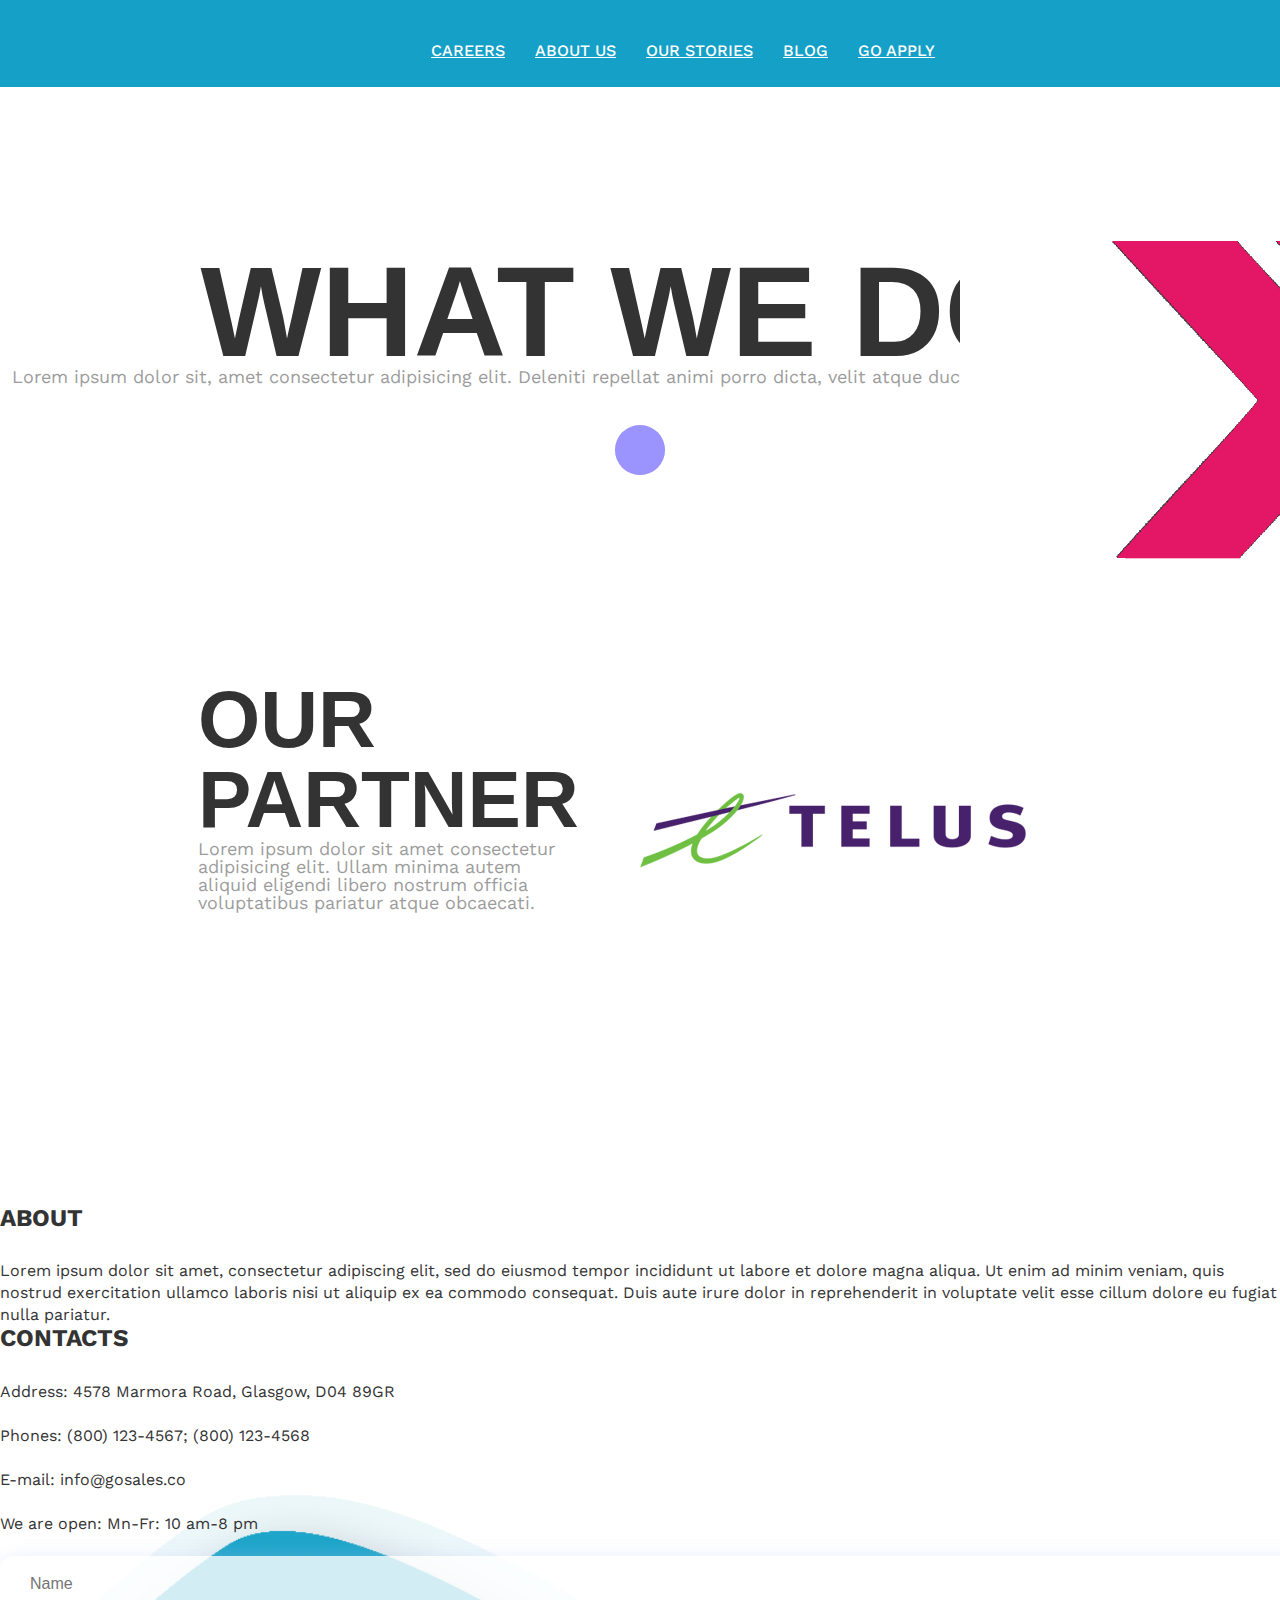
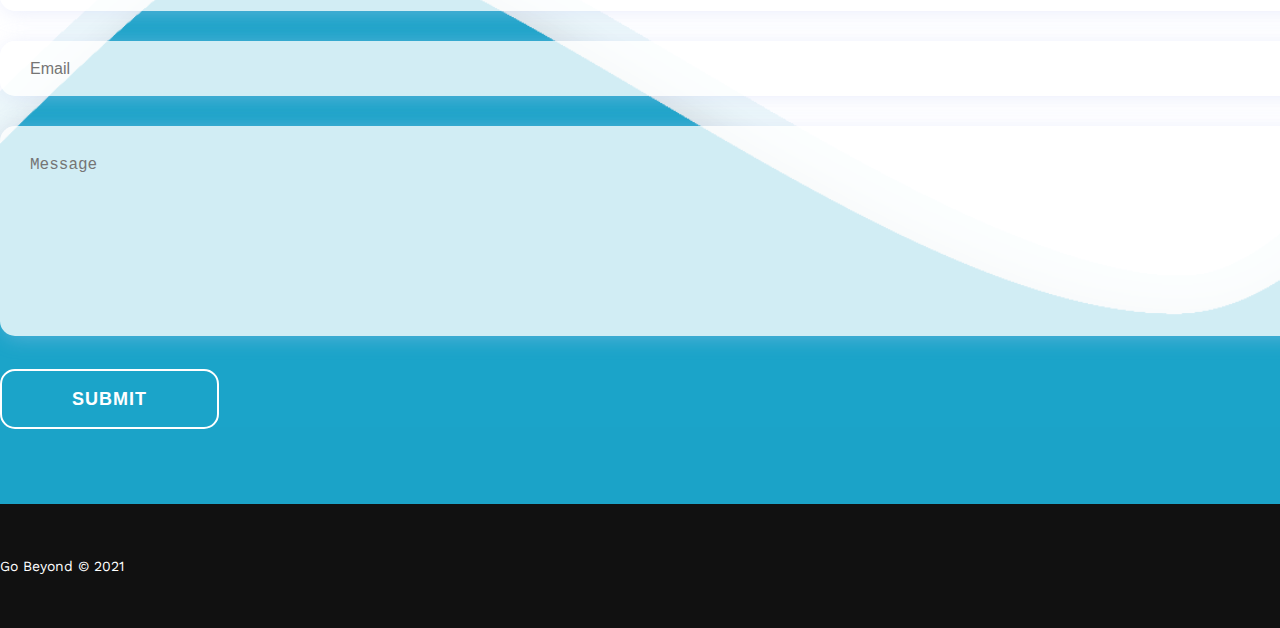
==== about.html @ 673e3864 "added about us page and changes to careers" ====
<!DOCTYPE html>
<html>
  <head>
    <meta charset="UTF-8" />
    <title>Go Sales</title>
    <meta name="viewport" content="width=device-width, initial-scale=1.0" />
    <meta name="description" content="" />
    <meta name="keywords" content="" />
    <link rel="stylesheet" type="text/css" href="css/animate.css" />
    <link rel="stylesheet" type="text/css" href="css/bootstrap.min.css" />
    <link rel="stylesheet" type="text/css" href="css/font-awesome.min.css" />
    <link
      rel="stylesheet"
      href="https://cdnjs.cloudflare.com/ajax/libs/font-awesome/5.15.2/css/all.min.css"
      integrity="sha512-HK5fgLBL+xu6dm/Ii3z4xhlSUyZgTT9tuc/hSrtw6uzJOvgRr2a9jyxxT1ely+B+xFAmJKVSTbpM/CuL7qxO8w=="
      crossorigin="anonymous"
    />
    <link
      rel="stylesheet"
      type="text/css"
      href="css/materialdesignicons.min.css"
    />
    <link rel="stylesheet" type="text/css" href="lib/slick/slick.css" />
    <link rel="stylesheet" type="text/css" href="lib/slick/slick-theme.css" />
    <link rel="stylesheet" type="text/css" href="css/light-color.css" />
    <link rel="stylesheet" type="text/css" href="css/style.css" />
    <link rel="stylesheet" type="text/css" href="css/responsive.css" />
  </head>

  <body>
    <div class="wrapper">
      <div class="spinner">
        <div class="double-bounce1"></div>
        <div class="double-bounce2"></div>
      </div>

      <header>
        <div class="custom-container">
          <div class="header-data">
            <div class="logo">
              <a href="index.html" title=""
                ><img src="/images/Go Sales logo-final-white.png" alt=""
              /></a>
            </div>
            <div class="mobile-menu-btn">
              <a href="#" title=""><i class="fa fa-bars"></i></a>
            </div>
            <!-- mobile-menu-btn end-->
            <div class="up-social-links">
              <ul>
                <li>
                  <a href="#" title=""><i class="mdi mdi-facebook"></i></a>
                </li>
                <li>
                  <a href="#" title=""><i class="mdi mdi-twitter"></i></a>
                </li>
                <li>
                  <a href="#" title=""><i class="mdi mdi-instagram"></i></a>
                </li>
                <li>
                  <a
                    href="https://www.linkedin.com/company/76410203/admin/"
                    title=""
                    ><i class="fab fa-linkedin-in"></i
                  ></a>
                </li>
              </ul>
            </div>
            <nav>
              <ul>
                <li><a href="careers.html" title="">Careers</a></li>
                <li><a href="about.html" title="">About Us</a></li>
                <li><a href="#pricing" title="">Our Stories</a></li>
                <li><a href="#testimonial" title="">Blog</a></li>
                <li><a href="#get-started" title="">Go Apply</a></li>
              </ul>
            </nav>
          </div>
          <!--header-data end-->
        </div>
      </header>

      <section class="about-hero">
        <div class="row">
          <img class="about-hero-arrow" src="images/arrow-pink.png" alt="" />
          <div class="about-hero-title m-auto col-lg-9 col-sm-12">
            <h1 class="tb">What We do.</h1>
            <h3 class="mt-4">
              Lorem ipsum dolor sit, amet consectetur adipisicing elit. Deleniti
              repellat animi porro dicta, velit atque ducimus nesciunt
              blanditiis rem nobis.
            </h3>
          </div>
        </div>
      </section>

      <section class="partners-hero">
        <div class="partners-container">
          <div class="partners-t-h">
            <h1 class="tb-s pb-4">Our Partner</h1>
            <h3>
              Lorem ipsum dolor sit amet consectetur adipisicing elit. Ullam
              minima autem aliquid eligendi libero nostrum officia voluptatibus
              pariatur atque obcaecati.
            </h3>
          </div>
          <img class="telus-img " src="images/telus.png" alt="" />
        </div>
      </section>

      <footer>
        <div class="top-footer">
          <div class="fixed-bg footer-bg"></div>
          <div class="custom-container">
            <div class="top-footer-data">
              <div class="row">
                <div class="col-lg-3 col-md-6">
                  <div class="widget widget-about">
                    <h3 class="widget-title">About</h3>
                    <p>
                      Lorem ipsum dolor sit amet, consectetur adipiscing elit,
                      sed do eiusmod tempor incididunt ut labore et dolore magna
                      aliqua. Ut enim ad minim veniam, quis nostrud exercitation
                      ullamco laboris nisi ut aliquip ex ea commodo consequat.
                      Duis aute irure dolor in reprehenderit in voluptate velit
                      esse cillum dolore eu fugiat nulla pariatur.
                    </p>
                  </div>
                  <!--widget-about end-->
                </div>
                <div class="col-lg-3 col-md-6">
                  <div class="widget widget-contact">
                    <h3 class="widget-title">Contacts</h3>
                    <ul>
                      <li>
                        <span
                          >Address: 4578 Marmora Road, Glasgow, D04 89GR</span
                        >
                      </li>
                      <li>
                        <span>Phones: (800) 123-4567; (800) 123-4568</span>
                      </li>
                      <li><span>E-mail: info@gosales.co</span></li>
                      <li><span>We are open: Mn-Fr: 10 am-8 pm</span></li>
                    </ul>
                  </div>
                  <!--widget-contact end-->
                </div>
                <div class="col-lg-6 col-md-12">
                  <div class="contact-form">
                    <form class="js-ajax-form">
                      <div class="row">
                        <div class="col-lg-6">
                          <input
                            type="text"
                            name="name"
                            placeholder="Name"
                            required
                          />
                        </div>
                        <div class="col-lg-6">
                          <input
                            type="text"
                            name="email"
                            placeholder="Email"
                            required
                          />
                        </div>
                        <div class="col-lg-12">
                          <textarea
                            placeholder="Message"
                            name="message"
                          ></textarea>
                        </div>
                        <div class="col-lg-12">
                          <button type="submit" class="btn-sbmt">Submit</button>
                        </div>
                        <div class="col-lg-12">
                          <div class="form-group">
                            <div class="success-message">
                              <i class="fa fa-check text-primary"></i> Thank
                              you!. Your message is successfully sent...
                            </div>
                            <div class="error-message">
                              We're sorry, but something went wrong
                            </div>
                          </div>
                        </div>
                      </div>
                    </form>
                  </div>
                  <!--contact-form end-->
                </div>
              </div>
            </div>
            <!--top-footer-data end-->
          </div>
        </div>
        <!--top-footer end-->
        <div class="bottom-footer">
          <div class="custom-container">
            <div class="bottom-footer-data">
              <p>Go Beyond © 2021</p>
              <ul class="social-links">
                <li>
                  <a href="#" title=""><i class="fa fa-facebook"></i></a>
                </li>
                <li>
                  <a href="#" title=""><i class="fa fa-twitter"></i></a>
                </li>
                <li>
                  <a href="#" title=""><i class="fa fa-google-plus"></i></a>
                </li>
                <li>
                  <a href="#" title=""><i class="fa fa-vimeo"></i></a>
                </li>
                <li>
                  <a href="#" title=""><i class="fa fa-youtube"></i></a>
                </li>
                <li>
                  <a href="#" title=""><i class="fa fa-pinterest"></i></a>
                </li>
              </ul>
            </div>
            <!-- bottom-footer-data end-->
          </div>
        </div>
        <!--bottom-footer end-->
      </footer>
    </div>
    <!--wrapper end-->

    <script type="text/javascript" src="js/jquery.min.js"></script>
    <script type="text/javascript" src="js/popper.js"></script>
    <script type="text/javascript" src="js/bootstrap.min.js"></script>
    <script type="text/javascript" src="lib/slick/slick.min.js"></script>
    <script type="text/javascript" src="js/html5lightbox.js"></script>
    <script type="text/javascript" src="js/jquery.validate.min.js"></script>
    <script type="text/javascript" src="js/validator.js"></script>
    <script
      type="text/javascript"
      src="https://unpkg.com/aos@2.3.1/dist/aos.js"
    ></script>
    <script type="text/javascript" src="js/script.js"></script>
    <script>
      AOS.init();
    </script>
  </body>
</html>
---- css/light-color.css ----
body {
  background-color: #fff;
}
nav ul li a {
  color: #fff;
}

.feature-icon > span i,
.feature-info h3,
p,
.about-num span,
.abt-info h3,
.about-list > a,
.service-info h3,
.service-main-info h3,
.price-head h4,
.price-head ul li h3,
.price-head ul li > span,
.price > a,
.heading h3,
.user-comment p,
.user-info h3,
.user-info > span,
.blog-info h3 a,
.blog-info h3,
.blog-catgs li a,
.cms-links li,
.widget-title,
.widget > p,
.widget-contact ul li span,
.mobile-menu-btn a {
  color: #333333;
}

.banner-text h3,
.banner-text h2,
.banner-text p,
.banner-text > a,
.form-group,
.js-ajax-form label,
.btn-sbmt {
  color: #fff;
}
.up-social-links ul li a {
  color: #fff;
}

.original-blue {
  background-color: #0088ff;
}
.banner-text > a:hover,
.about-list > a:hover {
  background-color: #14a0c7;
  color: #fff;
  border-color: transparent;
}
.lyr4,
.about-list > a,
.price > a,
.btn-sbmt {
  border-color: #333333;
}

.feature-icon > span {
  background-color: #14a0c7;
}
.features:before {
  background-color: rgba(255, 255, 255, 0.9);
  box-shadow: 0 0 40px rgba(196, 204, 245, 0.35);
}
.bg3 {
  background-image: url(../images/bg3_5.png);
}
.about-num:before {
  background-image: url(../images/poly_2.png);
}
.bg4 {
  background-image: url(../images/bg4.png);
}
.service-details > span {
  color: #b6e5e6;
}
.price:hover {
  background-image: url(../images/price-bg.png);
}
.user-comment:before {
  background-image: url(../images/comm.png);
}
.testimonial-nav:after {
  background-color: #7fdcda;
}
.bg6 {
  background-image: url(../images/bg6_2.png);
}
.bg5 {
  background-image: url(../images/bg5.png);
}
.wait-sec {
  background-image: url(../images/hike-coast.png);
  background-position: center center;
  background-repeat: no-repeat;
  background-size: 100%;
  box-shadow: 0 0 45px rgba(196, 204, 245, 0.35);
}
.apply-box-opportunity {
  background-position: center center;
  background-repeat: no-repeat;
  background-size: 100%;
  box-shadow: 0 0 45px rgba(196, 204, 245, 0.35);
  border: 10px solid;
  float: left;
  width: 100%;
  text-align: center;
  -webkit-border-radius: 40px;
  -moz-border-radius: 40px;
  -ms-border-radius: 40px;
  -o-border-radius: 40px;
  border-radius: 40px;
  padding: 180px 0;
}
.footer-bg {
  background-image: url(../images/footer-bg.png);
}
.contact-form form input,
.contact-form form textarea {
  background-color: rgba(255, 255, 255, 0.8);
  box-shadow: 2px 2px 20px rgba(196, 204, 245, 0.35);
  color: #333333;
}
.testimonial-nav:before {
  background-color: #3c3c44;
}

header.sticky {
  background-color: #14a0c7;
}

.blog-info h3 a:hover {
  color: #897ffd;
}

.double-bounce1,
.double-bounce2 {
  background-color: #897ffd;
}
nav ul li.active a {
  color: #333;
}
.mobile-menu ul li a:hover,
.mobile-menu ul li.active a,
.up-social-links ul li a:hover,
nav ul li a:hover,
.mb-social-links li a:hover {
  color: #333;
}

.main-section {
  background-image: url(../images/bg-5.png);
  background-position: center center;
  background-repeat: no-repeat;
}

.experience-section {
  margin: 5% 0 0 0;
}
.experience-section h2 {
  color: #3c3c44;
}
.section-2 {
  height: 700px;
  background-image: url(../images/hike-bg7.png);
  background-position: center center;
  background-repeat: no-repeat;
}
.section-2-container {
  max-width: 1600px;
}
.about-list-column {
  position: absolute;
  text-align: center;
}
---- css/style.css ----
/*===================== TABLE OF CONTENT =======================
1.	2 Homepages
2.  Fonts 
3.  Reset Css
4.  Cross Browser Compatibility
5.  Header
6.  Navigations
7.  Dropdown
8.  Responsive Header
9.  Revolution Slider (Banner)
10. Gallery
11. Masonary Gallery
12. Blog
14.	Different Blog Post Style
15.	Client's Feedback
16.	Review System
17.	Shop Page
18. Staff Details
19.	Contact Us
20. Footer

=============================================================*/

/* ================================================================================== 
								Fonts
===================================================================================== */

@import url("https://fonts.googleapis.com/css?family=Work+Sans:100,200,300,400,500,600,700,800,900");

/* ================================================================================== 
										Reset Css
===================================================================================== */

html,
body,
div,
span,
applet,
object,
iframe,
h1,
h2,
h3,
h4,
h5,
h6,
p,
blockquote,
pre,
a,
abbr,
acronym,
address,
big,
cite,
code,
del,
dfn,
em,
img,
ins,
kbd,
q,
s,
samp,
small,
strike,
strong,
sub,
sup,
tt,
var,
b,
u,
i,
center,
dl,
dt,
dd,
ol,
ul,
li,
fieldset,
form,
label,
legend,
table,
caption,
tbody,
tfoot,
thead,
tr,
th,
td,
article,
aside,
canvas,
details,
embed,
figure,
figcaption,
footer,
header,
hgroup,
menu,
nav,
output,
ruby,
section,
summary,
time,
mark,
audio,
video {
  margin: 0;
  padding: 0;
  border: 0;
  font-size: 100%;
  font: inherit;
  vertical-align: baseline;
}
/* HTML5 display-role reset for older browsers */
article,
aside,
details,
figcaption,
figure,
footer,
header,
hgroup,
menu,
nav,
section {
  display: block;
}
body {
  overflow-x: hidden;
  font-family: "Work Sans";
  line-height: 1;
  font-weight: 400;
  font-style: normal;
  color: #9c9c9c;
  font-size: 18px;
}

.pink {
  color: #e41767;
}

.blue {
  color: #14a0c7;
}

.green {
  color: #39b54a;
  position: relative;
}

ol,
ul {
  list-style: none;
}
.tb {
  font-size: 8rem !important;
}

a:hover {
  text-decoration: none;
}
blockquote,
q {
  quotes: none;
}
blockquote:before,
blockquote:after,
q:before,
q:after {
  content: "";
  content: none;
}
button {
  outline: none;
  cursor: pointer;
}
button:focus {
  outline: none;
}
table {
  border-collapse: collapse;
  border-spacing: 0;
}
* {
  margin: 0;
  padding: 0;
}
a:focus {
  text-decoration: none;
  outline: none;
}
a:hover {
  color: #fff;
}
button {
  outline: none;
}
input {
  outline: none;
}
textarea {
  outline: none;
}
section {
  float: left;
  width: 100%;
  position: relative;
}

img {
  float: left;
}
p {
  font-size: 18px;
  line-height: 24px;
}
.logo img {
  max-height: 50px;
  max-width: 100%;
}
/* .logo-text {
  font-size: 2rem;
  position: absolute;
} */

.parallax {
  background: url ("images/bg5_2.png") no-repeat center;
  background-size: cover;
  background-attachment: fixed;
  height: 500px;
}

/* ================ CROSS BROWSER COMPATABILITY ============ */

.banner-text > a,
nav ul li a,
.feature-icon > span,
.feature-icon > span i,
.about-list > a,
.price,
.price-head,
.price > a,
.user-info img,
.up-social-links ul li a,
.blog-img:before,
.blog-img:after,
.blog-info h3 a,
.social-links li a,
.mobile-menu ul li a,
.mb-social-links li a,
.overlay,
.wait-sec > a:hover,
.btn-sbmt:hover,
.submit-btn:hover {
  -webkit-transition: all 300ms linear;
  -moz-transition: all 300ms linear;
  -ms-transition: all 300ms linear;
  -o-transition: all 300ms linear;
  transition: all 300ms linear;
}
.wrapper {
  float: left;
  width: 100%;
  position: relative;
}
.overlay {
  position: fixed;
  top: 0;
  left: 0;
  width: 100%;
  height: 100%;
  background-color: rgba(255, 255, 255, 0.75);
  z-index: 999999999999;
}

.background-arrow {
  position: absolute;
  max-height: 200px;
}
.features {
  padding: 100px 0;
}
.get-started {
  padding: 100px 0 0 0;
}
.about {
  padding: 270px 0 200px 0;
  height: 1000px;
}
.testimonial {
  padding: 100px 0 50px 0;
  margin-top: -300px;
}
.pricing {
  padding: 260px 0 280px 0;
}

.price-head-1 {
  margin-top: -35%;
  line-height: 6rem;
  /* background-image: url(../images/getmentoredblob.svg);
  background-size: 1000px;
  background-position: 50% 50%;
  background-repeat
  line-height: 6rem; */
  z-index: 3;
}
.price-vector {
  flex-direction: row;
}

.grey-block {
  background-color: #333;
  height: 400px;
  width: 900px;
  margin-top: -10%;
  z-index: 1;
}
.price-head-2 {
  margin-left: -15%;
  margin-top: -10%;
  text-align: left !important;
  line-height: 6rem;
  /* background-image: url(careers-hero.png); */
  background-color: #333;
}

.price-head-3 {
  margin-left: 12%;
  margin-top: -17%;
  line-height: 6rem;
}
.price-head-1 li {
  margin-left: 20%;
}

.gl2 {
  color: #333;
  padding: 5%;
  flex-direction: column;
  margin-left: 3.5%;
  margin-top: -10%;
  margin-bottom: 10%;
  text-align: left;
}

.gl2 h3 {
  font-size: 60px;
  font-weight: 700;
  text-transform: capitalize;
}

.arrow-pointer {
  width: 250px;
  height: 50px;
  background: #32557f;
  position: relative;
}

.arrow-pointer:after {
  content: "";
  position: absolute;
  left: 0;
  bottom: 0;
  width: 0;
  height: 0;
  border-left: 25px solid #7eb4e2;
  border-top: 25px solid transparent;
  border-bottom: 25px solid transparent;
}

.arrow-pointer:before {
  content: "";
  position: absolute;
  right: -25px;
  bottom: 0;
  width: 0;
  height: 0;
  border-left: 25px solid #32557f;
  border-top: 25px solid transparent;
  border-bottom: 25px solid transparent;
}

.marathon-container {
}

.marathon {
  position: absolute;
  max-width: 60%;
  margin-top: 7%;
}

.news {
  padding: 120px 0;
}
.services {
}

.go-4 {
  margin-left: 10%;
  z-index: 5;
}

.remove-top-gap {
  padding-top: 0 !important;
}

.bg4 {
  background-size: contain !important;
}
.bg5 {
  background-size: contain !important;
}

.services {
}

.remove-btm-gap {
  padding-bottom: 0 !important;
}
.features {
  margin-bottom: -70px;
}
.features:before {
  content: "";
  position: absolute;
  top: 70px;
  left: 0;
  width: 75%;
  height: 400px;
  -webkit-border-radius: 0 50px 50px 0;
  -moz-border-radius: 0 50px 50px 0;
  -ms-border-radius: 0 50px 50px 0;
  -o-border-radius: 0 50px 50px 0;
  border-radius: 0 50px 50px 0;
  z-index: 9;
}
.half-bg2 {
  margin-top: 60px;
}
.half-bg2::before {
  content: "";
  position: absolute;
  top: 60px;
  left: 0;
  width: 73%;
  height: 100%;
  background-color: rgba(255, 255, 255, 0.9);
  -webkit-border-radius: 0 50px 50px 0;
  -moz-border-radius: 0 50px 50px 0;
  -ms-border-radius: 0 50px 50px 0;
  -o-border-radius: 0 50px 50px 0;
  border-radius: 0 50px 50px 0;
  -webkit-box-shadow: 0 0 50px rgba(196, 204, 245, 0.35);
  -moz-box-shadow: 0 0 50px rgba(196, 204, 245, 0.35);
  -ms-box-shadow: 0 0 50px rgba(196, 204, 245, 0.35);
  -o-box-shadow: 0 0 50px rgba(196, 204, 245, 0.35);
  box-shadow: 0 0 50px rgba(196, 204, 245, 0.35);
  -webkit-transform: rotate(-16deg);
  -moz-transform: rotate(-16deg);
  -ms-transform: rotate(-16deg);
  -o-transform: rotate(-16deg);
  transform: rotate(-16deg);
}
.fixed-bg {
  position: absolute;
  top: 0;
  left: 0;
  width: 100%;
  height: 100%;
  background-size: cover;
  z-index: -1;
  background-repeat: no-repeat;
}
.footer-bg {
  background-position: center center;
  background-repeat: no-repeat;
}

/* ================== Revolution Slider ================ */

a:hover {
  color: #000;
}

/* =================== main-section-data ==================  */

.main-section {
  height: 700px;
  background-repeat: no-repeat;
  background-size: cover;
  margin-top: 100px;
}
.main-section-data {
  float: left;
  width: 100%;
}
.blob {
  position: absolute;
  max-height: 800px;
  margin-left: -65%;
  margin-top: -5%;
}
.blob-2 {
  position: absolute;
  top: -15%;
  left: -10%;
}
.blob-3 {
  position: absolute;
  margin-left: -65%;
  margin-top: -15%;
  height: 1000px;
}

.banner-text {
  float: left;
  width: 100%;
  padding-top: 200px;
  padding-left: 50px;
}
.banner-text h3 {
  font-size: 24px;
  font-weight: 700;
  text-transform: uppercase;
  margin-bottom: 7px;
  color: #fff;
}
.banner-text h2 {
  margin-left: -18%;
  font-weight: 700;
  text-transform: uppercase;
  margin-bottom: 35px;
  color: #fff;
}
.banner-text p {
  font-size: 18px;
  line-height: 24px;
  margin-bottom: 70px;
  color: #fff;
}
.banner-text > a {
  font-size: 24px;
  font-weight: 700;
  letter-spacing: 1px;
  line-height: 70px;
  padding: 0 100px;
  border: 2px solid;
  text-transform: uppercase;
  -webkit-border-radius: 20px;
  -moz-border-radius: 20px;
  -ms-border-radius: 20px;
  -o-border-radius: 20px;
  border-radius: 20px;
  display: inline-block;
}
.banner-imgs {
  float: left;
  width: 100%;
}
.banner-imgs img {
  padding-top: 120px;
  width: 100%;
}

/* ================== Header ================= */

header {
  float: left;
  width: 100%;
  position: absolute;
  top: 0;
  left: 0;
  padding: 28px 0;
  z-index: 999999;
  -webkit-transition: all 0.4s ease;
  -moz-transition: all 0.4s ease;
  -ms-transition: all 0.4s ease;
  -o-transition: all 0.4s ease;
  transition: all 0.4s ease;
  background-color: #14a0c7;
}
header.sticky {
  position: fixed;
  top: 0;
  left: 0;
  -webkit-box-shadow: 0 0 40px rgba(0, 0, 0, 0.1);
  -moz-box-shadow: 0 0 40px rgba(0, 0, 0, 0.1);
  -ms-box-shadow: 0 0 40px rgba(0, 0, 0, 0.1);
  -o-box-shadow: 0 0 40px rgba(0, 0, 0, 0.1);
  box-shadow: 0 0 40px rgba(0, 0, 0, 0.1);
}
.custom-container {
  max-width: 1410px;
  margin: 0 auto;
}
.go-learn-container {
  width: 100%;
}

.pricing-plan {
}
.header-data {
  float: left;
  width: 100%;
}
.logo {
  float: left;
  padding: 0;
}
.logo h1 {
  margin-top: 10px;
  font-size: 1.5rem;
  font-family: "Montserrat", sans-serif;
  font-weight: bold;
  color: white;
}
nav {
  float: right;
  padding-top: 13px;
}
nav ul li {
  display: inline-block;
}
nav ul li a {
  display: inline-block;
  font-size: 16px;
  font-weight: 500;
  text-transform: uppercase;
  padding: 0 12px;
}

.mobile-menu-btn {
  float: right;
  margin-top: 5px;
  display: none;
}
.mobile-menu-btn a {
  display: inline-block;
  font-size: 30px;
}

.experience {
  color: white;
  text-align: left;
  font-size: 66px;
  font-weight: 700;
  text-transform: uppercase;
  margin-bottom: 35px;
  background-image: url(../images/arrow.png);
  background-size: 300px;
  background-repeat: no-repeat;
  background-position: 100% 50%;
}

.evolve {
  color: white;
  top: 300px;
  text-align: left;
  font-size: 66px;
  font-weight: 700;
  text-transform: uppercase;
  margin-right: 8%;
  background-image: url(../images/vector-shape.png);
}
.t-evolve {
  margin-left: -10%;
}

.evolve-container {
  max-width: 100vw;
}

.evolve-row {
  justify-content: flex-end;
}

.evolve-section {
  margin-top: -20%;
  margin-bottom: 10%;
}

.evolve h2 {
  color: #333333;
}

.evolve p {
  padding: 5% 0 10% 0;
  text-transform: none;
  text-align: left;
}

/* ================ features-sec ============== */
.features {
  margin: 0 0 5% 0;
}

.features-sec {
  float: left;
  width: 100%;
  position: relative;
}
.features-sec:before {
  content: "";
  position: absolute;
  top: -30%;
  left: 80%;
  -webkit-transform: translateX(-50%);
  -moz-transform: translateX(-50%);
  -ms-transform: translateX(-50%);
  -o-transform: translateX(-50%);
  transform: translateX(-50%);
  width: 368px;
  height: 390px;
  background-image: url(../images/vector-shape.png);
  background-repeat: no-repeat;
}
.feature {
  float: left;
  width: 100%;
  text-align: center;
  position: relative;
  z-index: 99;
}
.feature-icon {
  float: left;
  width: 100%;
  margin-bottom: 25px;
}
.feature-icon > span {
  width: 90px;
  height: 90px;
  -webkit-border-radius: 100px;
  -moz-border-radius: 100px;
  -ms-border-radius: 100px;
  -o-border-radius: 100px;
  border-radius: 100px;
  text-align: center;
  display: inline-block;
  line-height: 90px;
  -webkit-box-shadow: -5px 7px 11px rgba(0, 0, 0, 0.35);
  -moz-box-shadow: -5px 7px 11px rgba(0, 0, 0, 0.35);
  -ms-box-shadow: -5px 7px 11px rgba(0, 0, 0, 0.35);
  -o-box-shadow: -5px 7px 11px rgba(0, 0, 0, 0.35);
  box-shadow: -5px 7px 11px rgba(0, 0, 0, 0.35);
}
.feature-icon > span i {
  font-size: 60px;
  font-weight: 700;
}
.feature-info {
  float: left;
  width: 100%;
}
.feature-info h3 {
  font-size: 36px;
  font-weight: 700;
  margin-bottom: 15px;
}

/* ============== services-sec ============== */
.challenge-yourself-three {
  float: right;
}

.about-sec {
  width: 100%;
}
.about-img {
  width: 100%;
}
.about-img img {
  width: 100%;
}
.about-list {
  float: left;
  width: 100%;
  padding-left: 70px;
  padding-top: 90px;
}
.about-info {
  float: left;
  width: 100%;
  margin-bottom: 60px;
}

.about-num {
  float: left;
  width: 120px;
  position: relative;
  z-index: 99;
}
.about-num:before {
  content: "";
  position: absolute;
  top: -50px;
  right: 0;
  width: 116px;
  height: 120px;
  z-index: -1;
  background-repeat: no-repeat;
}
.about-num.st2:before {
  left: -45px;
  top: -15px;
  -webkit-transform: rotate(254deg);
  -moz-transform: rotate(254deg);
  -ms-transform: rotate(254deg);
  -o-transform: rotate(254deg);
  transform: rotate(254deg);
}
.about-num.st3:before {
  top: auto;
  right: -50px;
  bottom: -50px;
  -webkit-transform: rotate(105deg);
  -moz-transform: rotate(105deg);
  -ms-transform: rotate(105deg);
  -o-transform: rotate(105deg);
  transform: rotate(105deg);
}
.about-num span {
  display: inline-block;
  font-size: 60px;
  font-weight: 900;
}
.abt-info h3 {
  font-size: 48px;
  font-weight: 700;
  margin-bottom: 15px;
  color: #fff !important;
}
.abt-info p {
  color: #fff !important;
}
.abt-info {
  float: left;
  width: 80%;
  position: relative;
  z-index: 99;
  color: #fff;
}
.about-list > a {
  float: left;
  font-size: 24px;
  font-weight: 700;
  text-transform: uppercase;
  letter-spacing: 1px;
  border: 2px solid;
  height: 70px;
  padding: 0 70px;
  -webkit-border-radius: 20px;
  -moz-border-radius: 20px;
  -ms-border-radius: 20px;
  -o-border-radius: 20px;
  border-radius: 20px;
  line-height: 70px;
}

/* ================== services-sec ================ */

.services-sec {
  float: left;
  width: 100%;
}
.services-list {
  float: left;
  width: 100%;
  padding-top: 60px;
}
.service-details {
  float: left;
  width: 100%;
  margin-bottom: 40px;
}
.service-details > span {
  float: left;
  font-size: 60px;
}
.service-info {
  float: left;
  width: 85%;
  padding-left: 18px;
}
.service-info h3 {
  font-size: 36px;
  font-weight: 700;
  margin-bottom: 15px;
}
.no-pd {
  padding: 0 !important;
}
.service-img {
  margin-top: 20%;
  margin-left: 5%;
  float: left;
  width: 60%;
  position: relative;
}

.service-img > img {
  width: 100%;
}
.service-img > a {
  position: absolute;
  top: 50%;
  left: 50%;
  -webkit-transform: translateX(-50%) translateY(-50%);
  -moz-transform: translateX(-50%) translateY(-50%);
  -ms-transform: translateX(-50%) translateY(-50%);
  -o-transform: translateX(-50%) translateY(-50%);
  transform: translateX(-50%) translateY(-50%);
}

#html5-watermark {
  display: none !important;
}
#html5-image {
  padding: 0 !important;
}

.beyond-limits {
  color: white;
  float: right;
  font-size: 60px;
  font-weight: 700;
  line-height: 60px;
  margin-bottom: -40px;
  z-index: 5;
}
.service-main-info {
  position: absolute;
  margin-top: 25%;
  margin-left: 5%;
  width: 50%;
  -webkit-transform: translateY(-50%);
  -moz-transform: translateY(-50%);
  -ms-transform: translateY(-50%);
  -o-transform: translateY(-50%);
  transform: translateY(-50%);
  padding-top: 70px;
  z-index: 5;
}

.stories-img-container {
  position: absolute;
  float: right;
}

.stories-img {
  position: absolute;
  max-width: 100%;
  z-index: 5;
  max-height: 400px;
  margin-top: 110%;
  margin-left: -15%;
}

.rockclimb {
  position: absolute;
  max-height: auto;
  width: 50%;
  right: 0;
  z-index: 0;
}

.service-main-info h3 {
  font-size: 60px;
  font-weight: 700;
  line-height: 60px;
  margin-bottom: 30px;
}

.beyond-limits-container {
  top: -10%;
  max-width: 100%;
  padding: 0;
}

.beyond-limits h1 {
  margin-top: -5%;
  margin-left: -15%;
  font-size: 8rem;
  color: #333;
  line-height: 6rem;
}
.main-srv-sec {
  float: left;
  width: 100%;
  position: relative;
}
.play-btn {
  margin-left: -150px;
}

/* ================== pricing-plan ================= */

.pricing-plan {
  float: left;
  width: 100%;
}
.price {
  float: left;
  width: 100%;
  text-align: center;
  padding: 65px 10px;
  -webkit-border-radius: 10px;
  -moz-border-radius: 10px;
  -ms-border-radius: 10px;
  -o-border-radius: 10px;
  border-radius: 10px;
  background-position: center;
  background-size: cover;
}
/* .price:hover {
  -webkit-transform: scale(1.1);
  -moz-transform: scale(1.1);
  -ms-transform: scale(1.1);
  -o-transform: scale(1.1);
  transform: scale(1.1);
  -webkit-box-shadow: 0 0 30px rgba(2, 2, 2, 0.3);
  -moz-box-shadow: 0 0 30px rgba(2, 2, 2, 0.3);
  -ms-box-shadow: 0 0 30px rgba(2, 2, 2, 0.3);
  -o-box-shadow: 0 0 30px rgba(2, 2, 2, 0.3);
  box-shadow: 0 0 30px rgba(2, 2, 2, 0.3);
  padding: 60px 10px 50px 10px;
} */
.price:hover .price-head {
  padding-top: 60px;
}
/* .price:hover > a {
  background-color: #9c84e1;
  color: #fff;
  border-color: transparent;
} */
.price-head {
  float: left;
  width: 100%;
  margin-bottom: 20px;
  padding: 50px;
  text-align: left;
}
.price-head:hover {
  /* background-color: #e41767;
  border-radius: 50px; */
}
.price-head-email {
  margin-top: 5%;
  background-color: #e41767;
  float: left;
  width: 100%;
  text-align: center;
  -webkit-border-radius: 40px;
  -moz-border-radius: 40px;
  -ms-border-radius: 40px;
  -o-border-radius: 40px;
  border-radius: 40px;
  padding: 180px 0;
}
.price-head h4 {
  font-size: 18px;
  font-weight: 700;
  text-transform: uppercase;
  letter-spacing: 1.3px;
  margin-bottom: 13px;
}
.price-head ul {
  float: left;
  width: 100%;
}
.price-head ul li {
  display: inline-block;
}
.price-head ul li h3 {
  font-size: 64px;
  font-weight: 700;
}
.price-head ul li h3 span {
  font-size: 30px;
  display: inline-block;
}
.price-head ul li > span {
  font-size: 30px;
  font-weight: 700;
  margin-bottom: 5px;
  display: inline-block;
}
.price-head ul li:nth-child(2) {
  position: relative;
  top: -3px;
}
.price-head ul li b {
  display: block;
  color: #333333;
  font-size: 12px;
  font-weight: 700;
  text-transform: uppercase;
}
.price > p {
  float: left;
  width: 100%;
  font-size: 16px;
  line-height: 22px;
  margin-bottom: 35px;
}
.price > a {
  display: inline-block;
  font-size: 18px;
  font-weight: 700;
  text-transform: uppercase;
  border: 2px solid;
  -webkit-border-radius: 20px;
  -moz-border-radius: 20px;
  -ms-border-radius: 20px;
  -o-border-radius: 20px;
  border-radius: 20px;
  height: 60px;
  line-height: 60px;
  padding: 0 40px;
}
.email-entry {
  display: flex;
  flex-direction: column;
  width: 30%;
  margin: auto;
  padding: 20px;
}
.email-input {
  border: 2px solid #fff;
  display: block;
  width: 100%;
  height: 40px;
  padding: 0 20px;
  border-radius: 20px;
  font-family: "Work Sans", sans-serif;
  background: none;
}
.submit {
  margin: auto;
  margin-top: 10px;
  width: 60%;
  text-align: center;
}

.stay-in-touch-p {
  padding-top: 80px;
}

.submit-btn {
  display: inline-block;
  color: #ffffff;
  font-size: 18px;
  font-weight: 700;
  border: 2px solid #fff;
  width: 80%;
  margin: auto;
  margin-top: 20px;
  -webkit-border-radius: 15px;
  -moz-border-radius: 15px;
  -ms-border-radius: 15px;
  -o-border-radius: 15px;
  border-radius: 15px;
  padding: 25px 75px;
  text-transform: uppercase;
  letter-spacing: 2px;
  -webkit-box-shadow: 3px 3px 25px rgb(0 0 0 / 15%);
  -moz-box-shadow: 3px 3px 25px rgba(0, 0, 0, 0.15);
  -ms-box-shadow: 3px 3px 25px rgba(0, 0, 0, 0.15);
  -o-box-shadow: 3px 3px 25px rgba(0, 0, 0, 0.15);
  box-shadow: 3px 3px 25px rgb(0 0 0 / 15%);
  background: transparent;
}

.submit-btn:hover {
  cursor: pointer;
}

.forward {
  margin: auto;
  text-align: center;
  margin-bottom: 5%;
  color: white;
  text-align: center;
  font-size: 66px;
  font-weight: 700;
  text-transform: uppercase;
  margin-bottom: 35px;
}

.macbook {
  margin-top: 0;
  margin-bottom: 20%;
}

.macbook img {
  max-width: 68vw;
  height: auto;
}
/* ================== Testimonial Sec =============== */

.testimonial-slider {
  width: 850px;
  margin: 0 auto;
}
.user-comment {
  float: left;
  width: 100%;
  padding: 20px 0 40px 0;
  text-align: center;
  position: relative;
}
.user-comment:before {
  content: "";
  position: absolute;
  top: 0;
  left: 50%;
  -webkit-transform: translateX(-50%);
  -moz-transform: translateX(-50%);
  -ms-transform: translateX(-50%);
  -o-transform: translateX(-50%);
  transform: translateX(-50%);
  width: 416px;
  height: 275px;
}
.user-comment p {
  font-size: 36px;
  font-weight: 400;
  line-height: 46px;
}
.slick-list.draggable {
  padding: 0;
}
.testimonial-nav {
  float: left;
  width: 100%;
  text-align: center;
  position: relative;
}
.testimonial-nav:before {
  content: "";
  position: absolute;
  bottom: 67px;
  left: 0;
  width: 100%;
  height: 3px;
  opacity: 0.1;
}
.testimonial-nav:after {
  content: "";
  position: absolute;
  bottom: 67px;
  left: 50%;
  -webkit-transform: translateX(-50%);
  -moz-transform: translateX(-50%);
  -ms-transform: translateX(-50%);
  -o-transform: translateX(-50%);
  transform: translateX(-50%);
  width: 117px;
  height: 3px;
}
.user-info {
  float: left;
  width: 100%;
  text-align: center;
  cursor: pointer;
}
.user-info img {
  float: none;
  width: 65px;
  object-fit: cover;
  display: inline-block;
  padding-bottom: 35px;
}
.user-info h3 {
  font-size: 24px;
  font-weight: 700;
  text-transform: capitalize;
  margin-top: 20px;
  margin-bottom: 7px;
  opacity: 0;
  visibility: hidden;
}
.user-info > span {
  opacity: 0;
  visibility: hidden;
  font-size: 16px;
}
.user-info.slick-slide.slick-current.slick-active.slick-center > h3,
.user-info.slick-slide.slick-current.slick-active.slick-center > span {
  opacity: 1;
  visibility: visible;
}
.user-info.slick-slide.slick-current.slick-active.slick-center img {
  width: 103px;
}
.slick-slide {
  outline: none;
}

/* ============= up-social-links ============= */

.up-social-links {
  float: right;
  margin-top: 6px;
  padding-left: 195px;
}
.up-social-links ul li {
  display: inline-block;
}
.up-social-links ul li a {
  display: inline-block;
  font-size: 28px;
  padding: 0 15px;
}

/* ================== heading ================== */

.heading {
  float: left;
  width: 100%;
  text-align: center;
  margin-bottom: 50px;
  position: relative;
}
.heading.st2 {
  margin-bottom: 75px;
}
.st2 p {
  padding-top: 20px;
}

.heading h3 {
  font-size: 60px;
  font-weight: 700;
  text-transform: capitalize;
}

.learn-card {
  text-align: center;
}

/* ============= blog-posts =========== */

.blog-posts {
  float: left;
  width: 100%;
}
.blog-post {
  float: left;
  width: 100%;
}
.blog-img {
  float: left;
  width: 100%;
  margin-bottom: 25px;
  border-bottom: 1px solid #ededed;
  position: relative;
  overflow: hidden;
}
.blog-img:before,
.blog-img:after {
  content: "";
  position: absolute;
  top: 0;
  left: 0;
  width: 100%;
  height: 100%;
  background-color: rgba(0, 0, 0, 0.5);
  opacity: 0;
  visibility: hidden;
}
.blog-post:hover .blog-img:before {
  -webkit-transform: translateX(100%);
  -moz-transform: translateX(100%);
  -ms-transform: translateX(100%);
  -o-transform: translateX(100%);
  transform: translateX(100%);
}
.blog-post:hover .blog-img:after {
  -webkit-transform: translateX(-100%);
  -moz-transform: translateX(-100%);
  -ms-transform: translateX(-100%);
  -o-transform: translateX(-100%);
  transform: translateX(-100%);
}
.blog-post:hover .blog-img:before,
.blog-post:hover .blog-img:after {
  opacity: 1;
  visibility: visible;
}
.blog-img img {
  width: 100%;
}
.blog-info {
  float: left;
  width: 100%;
}
.blog-info h3 {
  font-size: 36px;
  font-weight: 700;
  text-transform: capitalize;
  margin-bottom: 12px;
}

.blog-catgs {
  float: left;
  width: 100%;
  margin-bottom: 20px;
}
.blog-catgs li {
  display: inline-block;
  margin-right: 25px;
}
.blog-catgs li a {
  font-size: 16px;
}
.cms-links {
  float: left;
  width: 100%;
}
.cms-links li img {
  padding-right: 8px;
}
.cms-links li {
  display: inline-block;
  font-size: 16px;
  font-weight: 500;
  margin-right: 20px;
}
/* ================== wait-sec ================== */

.wait-sec {
  float: left;
  width: 100%;
  text-align: center;
  /* -webkit-border-radius: 40px;
  -moz-border-radius: 40px;
  -ms-border-radius: 40px;
  -o-border-radius: 40px; */
  /* border-radius: 40px; */
  padding: 180px 0;
}

.wait-sec h3 {
  color: #ffffff;
  font-size: 60px;
  font-weight: 700;
  margin-bottom: 80px;
}
.wait-sec p {
  color: #fff;
}

.wait-sec > a {
  display: inline-block;
  color: #ffffff;
  font-size: 18px;
  font-weight: 700;
  border: 2px solid #fff;
  -webkit-border-radius: 15px;
  -moz-border-radius: 15px;
  -ms-border-radius: 15px;
  -o-border-radius: 15px;
  border-radius: 15px;
  padding: 25px 75px;
  text-transform: uppercase;
  letter-spacing: 2px;
  -webkit-box-shadow: 3px 3px 25px rgba(0, 0, 0, 0.15);
  -moz-box-shadow: 3px 3px 25px rgba(0, 0, 0, 0.15);
  -ms-box-shadow: 3px 3px 25px rgba(0, 0, 0, 0.15);
  -o-box-shadow: 3px 3px 25px rgba(0, 0, 0, 0.15);
  box-shadow: 3px 3px 25px rgba(0, 0, 0, 0.15);
}
.wait-sec > a:hover,
.btn-sbmt:hover,
.submit-btn:hover {
  background-color: #14a0c7;
  border-color: transparent;
  color: #fff;
}
.poly:before {
  content: "";
  position: absolute;
  top: 0;
  left: 50%;
  -webkit-transform: translateX(-50%);
  -moz-transform: translateX(-50%);
  -ms-transform: translateX(-50%);
  -o-transform: translateX(-50%);
  transform: translateX(-50%);
  width: 116px;
  height: 116px;
  background-image: url(../images/poly.png);
  background-repeat: no-repeat;
}

.poly2:before {
  content: "";
  position: absolute;
  top: -90px;
  left: 65%;
  -webkit-transform: translateX(-50%);
  -moz-transform: translateX(-50%);
  -ms-transform: translateX(-50%);
  -o-transform: translateX(-50%);
  transform: translateX(-50%);
  width: 325px;
  height: 325px;
  background-image: url(../images/poly2.png);
  background-repeat: no-repeat;
  z-index: -1;
}
.poly3 {
  position: relative;
}
.poly3:before {
  content: "";
  position: absolute;
  top: -40px;
  left: -130px;
  width: 247px;
  height: 247px;
  background-image: url(../images/poly3.png);
  background-repeat: no-repeat;
  z-index: -1;
}

/* ===================Careers Page====================== */

.careers {
  background-image: url(../images/careers-hero-3.png);
  background-repeat: no-repeat;
  background-position: 50% 0%;
  height: 100vh;
}

.careers-t-h-p {
  margin-top: 10%;
  margin-left: 2%;
  padding: 5%;
  color: #fff;
  background-image: url(../images/careers-blob-3.svg);
  background-size: contain;
  background-repeat: no-repeat;
  background-position: 50% 42%;
  background-size: 150%;
}
.careers-t-h-p .h1 .h2 .h3 .h4 .h5 .h6 .p {
  color: #fff;
  padding-top: 5%;
}
.careers-container {
}

.careers-row {
}

.careers-t {
  font-family: "Work-sans", sans-serif;
  font-weight: bold;
  font-size: 6.7rem;
  line-height: 7rem;
  text-transform: uppercase;
  color: #fff;
}

.careers-d {
  font-family: "Work-sans", sans-serif;
  font-weight: bold;
  font-size: 6.7rem;
  line-height: 7rem;
  text-transform: uppercase;
  color: #333;
}

.careers-h {
  /* background-image: url(../images/vector-shape.png);
  background-position: 70% 50%; */
}

.careers-vector {
  position: absolute;
  height: 50vh;
  margin-left: 50%;
}

.careers-run-img {
  margin-top: 10%;
  background-size: contain;
}

.careers-h1-h3 {
  padding: 0 2.5%;
}

.in-it-for-you {
  margin: 10% 0 10% 0;
  color: #333;
}
.in-it-for-you-row {
  display: flex;
  flex-direction: row;
}
.h3-1 {
  margin-top: 10%;
}
.opportunity {
  margin: 10% 0;
}
.wh {
  color: #fff !important;
}

/***********************ABOUT PAGE**********************/

.about-hero {
  height: 50vh;
  margin-top: 20%;
  text-align: center;
}
.about-hero-title h1 {
  font-family: "Work-sans", sans-serif;
  font-weight: bold;
  font-size: 6.7rem;
  line-height: 7rem;
  text-transform: uppercase;
  color: #333;
}
.about-hero-arrow {
  position: absolute;
  height: 800px;
  margin-top: -20%;
  margin-left: 25%;
}
.partners-hero {
  margin-top: -10%;
  height: 50vh;
}
.partners-container {
  display: flex;
  flex-direction: row;
  justify-content: center;
  margin: auto;
}
.partners-t-h {
  margin-top: 8%;
  max-width: 30%;
  /* background-image: url(../images/partners-blob.svg);
  background-repeat: no-repeat;
  background-size: 100%;
  background-position: 50% 50%;
  width: 80%; */
}
.partners-t-h h1 {
  line-height: 5rem;
}
.tb-s {
  font-family: "Work-sans", sans-serif;
  font-weight: bold;
  font-size: 5rem;
  line-height: 7rem;
  text-transform: uppercase;
  color: #333;
}

/* ================== FOOTER =============== */

footer {
  float: left;
  width: 100%;
}
.top-footer {
  float: left;
  width: 100%;
  padding: 200px 0 50px 0;
  position: relative;
  margin-top: -22px;
}
.top-footer-data {
  float: left;
  width: 100%;
}
.widget {
  float: left;
  width: 100%;
}
.widget-title {
  font-size: 24px;
  font-weight: 700;
  text-transform: uppercase;
  margin-bottom: 30px;
}
.widget > p {
  float: left;
  width: 100%;
  font-size: 16px;
  line-height: 22px;
}

/* ============ widget-contact ========= */

.widget-contact ul {
  float: left;
  width: 100%;
}
.widget-contact ul li {
  float: left;
  width: 100%;
  margin-bottom: 20px;
}
.widget-contact ul li span {
  font-size: 16px;
  font-weight: 400;
  display: block;
  line-height: 24px;
}

/* ============== contact-form ============= */

.contact-form {
  float: left;
  width: 100%;
}
.contact-form form {
  float: left;
  width: 100%;
}
.contact-form form input {
  height: 55px;
  padding: 0 30px;
}
.contact-form form textarea {
  height: 150px;
  padding: 30px;
}
.contact-form form input,
.contact-form form textarea {
  width: 100%;
  font-size: 16px;
  font-weight: 400;
  -webkit-border-radius: 15px;
  -moz-border-radius: 15px;
  -ms-border-radius: 15px;
  -o-border-radius: 15px;
  border-radius: 15px;
  margin-bottom: 30px;
  border: 0;
}
.btn-sbmt {
  float: left;
  font-size: 18px;
  font-weight: 700;
  text-transform: uppercase;
  -webkit-border-radius: 15px;
  -moz-border-radius: 15px;
  -ms-border-radius: 15px;
  -o-border-radius: 15px;
  border-radius: 15px;
  height: 60px;
  padding: 0 70px;
  border: 0;
  letter-spacing: 1px;
  border: 2px solid;
  background-color: transparent;
}
.form-group {
  float: left;
  width: 100%;
  margin-top: 25px;
}
.js-ajax-form label {
  position: relative;
  top: -15px;
  font-size: 16px;
}

/* =============== bottom-footer ============ */

.bottom-footer {
  float: left;
  width: 100%;
  background-color: #111111;
  padding: 50px 0;
}
.bottom-footer-data {
  float: left;
  width: 100%;
}
.bottom-footer-data p {
  color: #ffffff;
  font-size: 14px;
  float: left;
}

/* ============= social-links ============ */

.social-links {
  float: right;
  margin-top: 2px;
}
.social-links li {
  display: inline-block;
  padding: 0 6px;
}
.social-links li a {
  color: #ffffff;
  font-size: 15px;
}
.social-links li a:hover {
  color: #b6e5e6;
}

/* =============== responsive-mobile-menu ============== */

.responsive-mobile-menu {
  position: fixed;
  top: 0;
  right: 0;
  background-color: #fff;
  width: 35%;
  height: 100%;
  padding: 30px 50px;
  -webkit-box-shadow: 0 0 65px rgba(0, 0, 0, 0.07);
  -moz-box-shadow: 0 0 65px rgba(0, 0, 0, 0.07);
  -ms-box-shadow: 0 0 65px rgba(0, 0, 0, 0.07);
  -o-box-shadow: 0 0 65px rgba(0, 0, 0, 0.07);
  box-shadow: 0 0 65px rgba(0, 0, 0, 0.07);
  opacity: 0;
  visibility: hidden;
  -webkit-transition: all 0.8s ease;
  -moz-transition: all 0.8s ease;
  -ms-transition: all 0.8s ease;
  -o-transition: all 0.8s ease;
  transition: all 0.8s ease;
  z-index: 99999999;
  -webkit-transform: translateX(100%);
  -moz-transform: translateX(100%);
  -ms-transform: translateX(100%);
  -o-transform: translateX(100%);
  transform: translateX(100%);
  overflow-y: auto;
}
.responsive-mobile-menu.active {
  opacity: 1;
  -webkit-transform: translateX(0);
  -moz-transform: translateX(0);
  -ms-transform: translateX(0);
  -o-transform: translateX(0);
  transform: translateX(0);
  visibility: visible;
}
.close-menu {
  float: right;
  color: #333333;
  font-size: 40px;
  cursor: pointer;
}

/* ============= mobile-menu =========== */

.mobile-menu {
  float: left;
  width: 100%;
  margin-bottom: 50px;
  margin-top: 35px;
}
.mobile-menu ul li {
  float: left;
  width: 100%;
}
.mobile-menu ul li {
  float: left;
  width: 100%;
  padding: 10px 0;
}
.mobile-menu ul li a {
  float: left;
  width: 100%;
  color: #333;
  font-weight: 600;
  text-transform: capitalize;
  font-size: 24px;
}

.mb-copyright-text {
  float: left;
  width: 100%;
}

/* ============= mb-social-links ============= */

.mb-social-links {
  float: left;
  width: 100%;
  margin-bottom: 50px;
}
.mb-social-links li {
  display: inline-block;
  margin-right: 15px;
}
.mb-social-links li a {
  color: #333;
  font-size: 20px;
}

/* ================= LANDING PAGE ============== */

.landing-sec {
  text-align: center;
  padding: 150px 0 250px 0;
  background-image: url(../images/landing-bg.png);
  background-size: cover;
}
.landing-sec .logo {
  float: left;
  width: 100%;
  text-align: center;
  margin-bottom: 50px;
}
.landing-sec .logo img {
  float: none;
}
.landing-sec p {
  width: 665px;
  margin: 0 auto;
  margin-bottom: 100px;
}
.ld-pages {
  float: left;
  width: 100%;
}
.ld-pages li {
  float: left;
  width: 50%;
  padding: 0 15px;
}
.ld-pages li img {
  width: 100%;
  -webkit-box-shadow: 0 0 60px rgba(0, 0, 0, 0.1);
  -moz-box-shadow: 0 0 60px rgba(0, 0, 0, 0.1);
  -ms-box-shadow: 0 0 60px rgba(0, 0, 0, 0.1);
  -o-box-shadow: 0 0 60px rgba(0, 0, 0, 0.1);
  box-shadow: 0 0 60px rgba(0, 0, 0, 0.1);
}
.ld-pages li h3 {
  color: #333333;
  font-size: 24px;
  font-weight: 700;
  text-transform: uppercase;
  letter-spacing: 2px;
  margin-bottom: 15px;
}
.success-message {
  display: none;
}

.error-message {
  display: none;
}

.spinner {
  z-index: 99999999999999999;
  position: fixed;
  top: 50%;
  left: 50%;
  width: 50px;
  height: 50px;
  -webkit-transform: translate(-50%, -50%);
  -moz-transform: translate(-50%, -50%);
  -ms-transform: translate(-50%, -50%);
  -o-transform: translate(-50%, -50%);
  transform: translate(-50%, -50%);
}
.double-bounce1,
.double-bounce2 {
  width: 100%;
  height: 100%;
  border-radius: 50%;
  opacity: 0.6;
  position: absolute;
  top: 0;
  left: 0;
  -webkit-animation: sk-bounce 2s infinite ease-in-out;
  animation: sk-bounce 2s infinite ease-in-out;
}
.double-bounce2 {
  -webkit-animation-delay: -1s;
  animation-delay: -1s;
}
@-webkit-keyframes sk-bounce {
  0%,
  100% {
    -webkit-transform: scale(0);
  }
  50% {
    -webkit-transform: scale(1);
  }
}
@keyframes sk-bounce {
  0%,
  100% {
    transform: scale(0);
    -webkit-transform: scale(0);
  }
  50% {
    transform: scale(1);
    -webkit-transform: scale(1);
  }
}
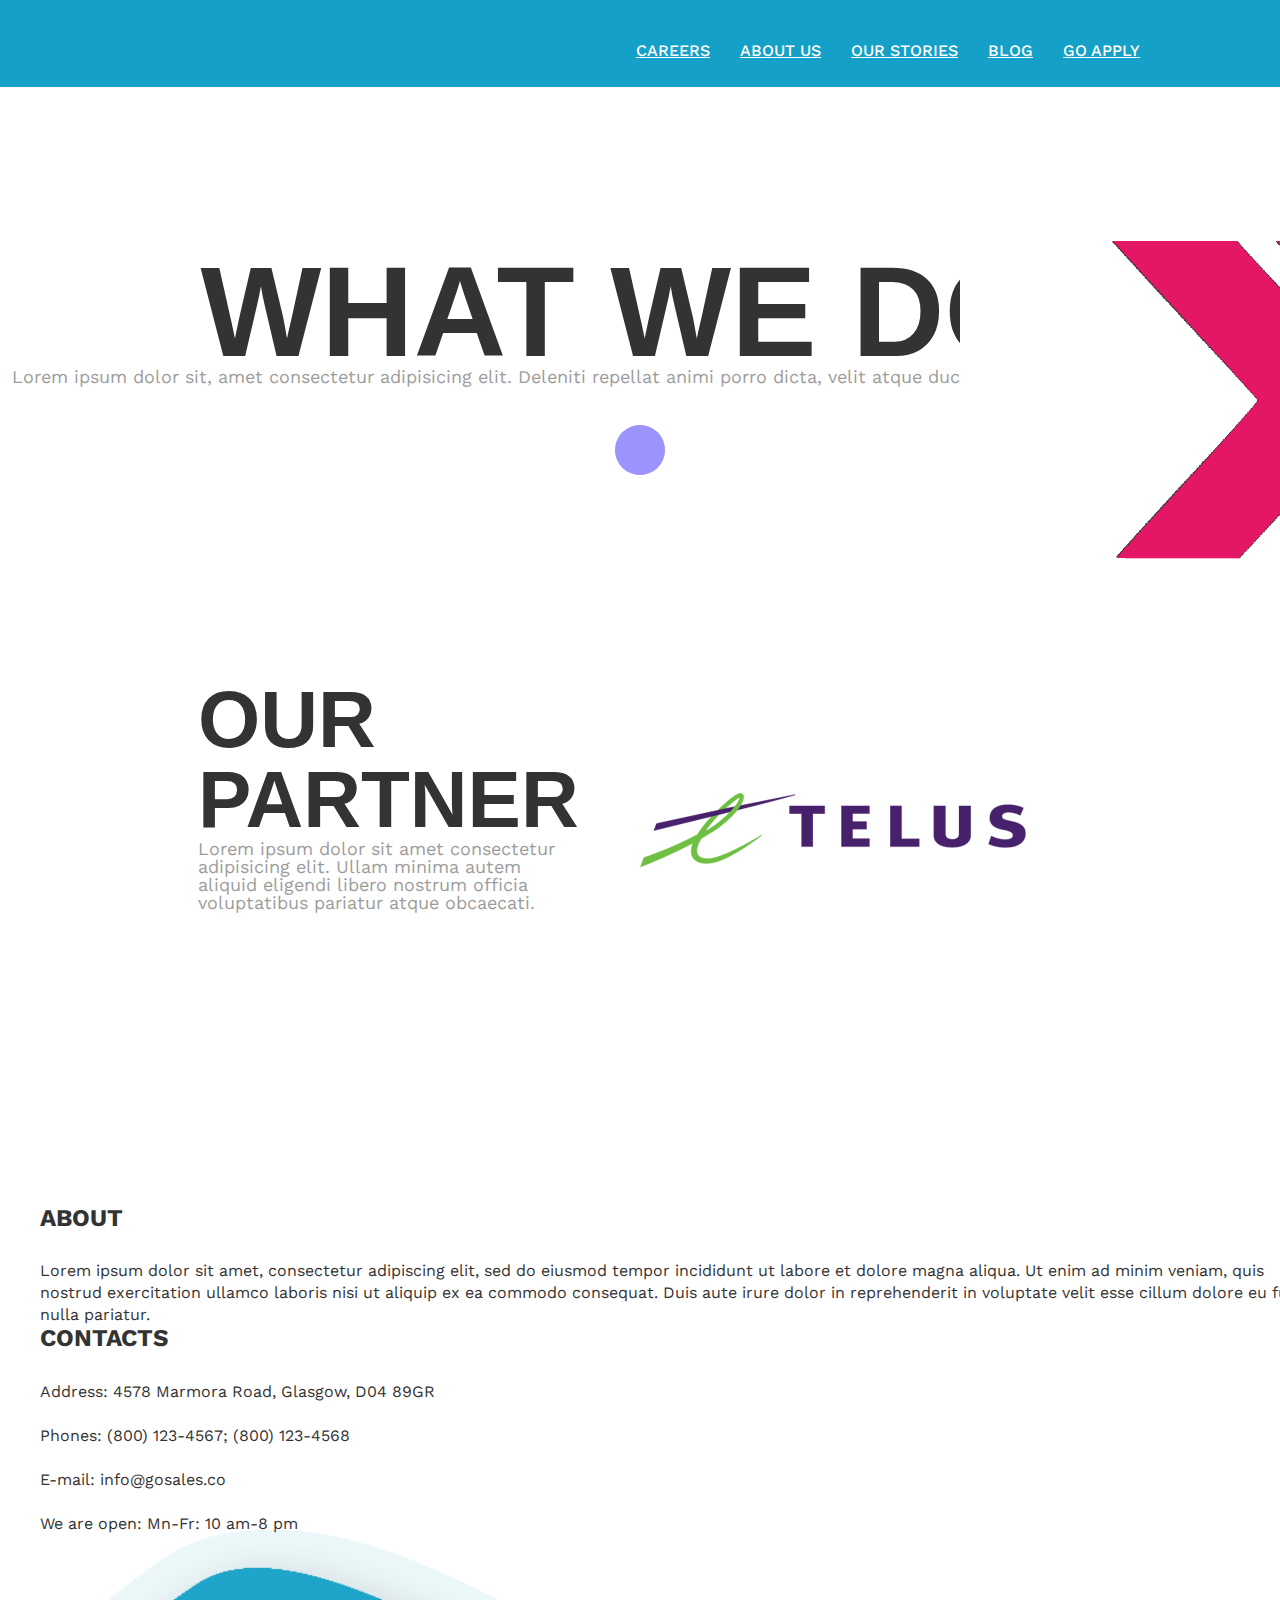
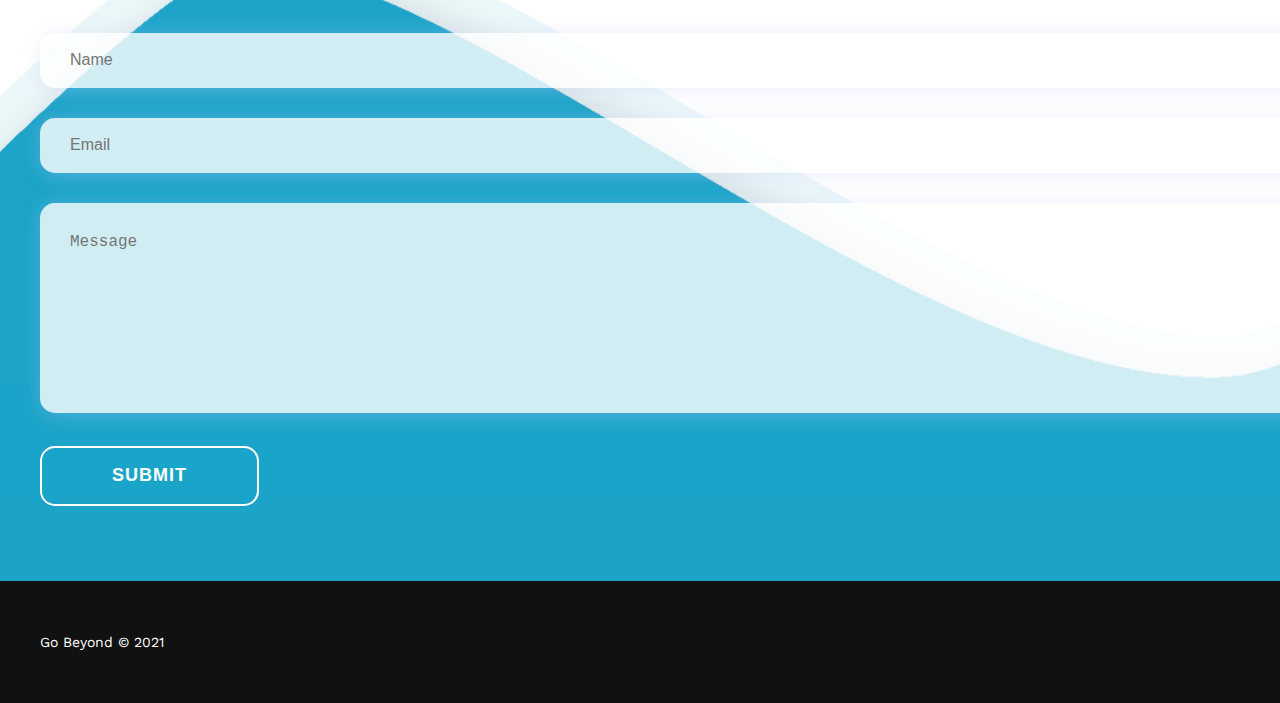
==== commit 7b45405f: "added apply page" ====
--- a/about.html
+++ b/about.html
@@ -72,13 +72,43 @@
                 <li><a href="about.html" title="">About Us</a></li>
                 <li><a href="#pricing" title="">Our Stories</a></li>
                 <li><a href="#testimonial" title="">Blog</a></li>
-                <li><a href="#get-started" title="">Go Apply</a></li>
+                <li><a href="apply.html" title="">Go Apply</a></li>
               </ul>
             </nav>
           </div>
           <!--header-data end-->
         </div>
       </header>
+
+      <div class="responsive-mobile-menu">
+        <span class="close-menu"><i class="mdi mdi-close"></i></span>
+        <div class="mobile-menu">
+          <ul>
+            <li><a href="careers.html" title="">Careers</a></li>
+            <li><a href="about.html" title="">About Us</a></li>
+            <li><a href="#pricing" title="">Our Stories</a></li>
+            <li><a href="#testimonial" title="">Blog</a></li>
+            <li><a href="apply.html" title="">Go Apply</a></li>
+          </ul>
+        </div>
+        <!--mobile-menu end-->
+        <ul class="mb-social-links">
+          <li>
+            <a href="#" title=""><i class="mdi mdi-facebook"></i></a>
+          </li>
+          <li>
+            <a href="#" title=""><i class="mdi mdi-twitter"></i></a>
+          </li>
+          <li>
+            <a href="#" title=""><i class="mdi mdi-instagram"></i></a>
+          </li>
+        </ul>
+        <!--mb-social-links end-->
+        <div class="mb-copyright-text">
+          <p>© GO Sales</p>
+        </div>
+        <!--mb-copyright-text end-->
+      </div>
 
       <section class="about-hero">
         <div class="row">
--- a/css/light-color.css
+++ b/css/light-color.css
@@ -72,7 +72,7 @@
   background-image: url(../images/bg3_5.png);
 }
 .about-num:before {
-  background-image: url(../images/poly_2.png);
+  /* background-image: url(../images/poly_2.png); */
 }
 .bg4 {
   background-image: url(../images/bg4.png);
@@ -96,7 +96,7 @@
   background-image: url(../images/bg5.png);
 }
 .wait-sec {
-  background-image: url(../images/hike-coast.png);
+  background-image: url(../images/hike-coast.jpg);
   background-position: center center;
   background-repeat: no-repeat;
   background-size: 100%;
@@ -155,7 +155,7 @@
 }
 
 .main-section {
-  background-image: url(../images/bg-5.png);
+  background-image: url(../images/bg-5.jpg);
   background-position: center center;
   background-repeat: no-repeat;
 }
@@ -168,7 +168,7 @@
 }
 .section-2 {
   height: 700px;
-  background-image: url(../images/hike-bg7.png);
+  /* background-image: url(../images/hike-bg7.png); */
   background-position: center center;
   background-repeat: no-repeat;
 }
--- a/css/style.css
+++ b/css/style.css
@@ -299,6 +299,15 @@
   padding: 100px 0 50px 0;
   margin-top: -300px;
 }
+.hero-logo {
+  max-height: 85px;
+  margin-left: -7%;
+  max-width: 65%;
+
+  margin: auto;
+  margin-bottom: 5%;
+}
+
 .pricing {
   padding: 260px 0 280px 0;
 }
@@ -508,6 +517,7 @@
   max-height: 800px;
   margin-left: -65%;
   margin-top: -5%;
+  opacity: 0.7;
 }
 .blob-2 {
   position: absolute;
@@ -542,6 +552,8 @@
   color: #fff;
 }
 .banner-text p {
+  max-width: 73%;
+  float: left;
   font-size: 18px;
   line-height: 24px;
   margin-bottom: 70px;
@@ -766,7 +778,31 @@
   margin-bottom: 15px;
 }
 
+/*********************GO CHALLENGE YOURSELF*************************/
+.section-3-container {
+  display: flex;
+  flex-direction: row;
+  flex-wrap: wrap;
+}
+
 /* ============== services-sec ============== */
+
+.section-2-row {
+  display: flex;
+  flex-wrap: wrap;
+}
+
+.hike-img {
+  width: auto;
+  max-width: 100%;
+  height: auto;
+  margin-left: 10%;
+}
+
+.mobile-visable {
+  display: none;
+}
+
 .challenge-yourself-three {
   float: right;
 }
@@ -832,8 +868,9 @@
   font-size: 60px;
   font-weight: 900;
 }
+
 .abt-info h3 {
-  font-size: 48px;
+  font-size: 5rem;
   font-weight: 700;
   margin-bottom: 15px;
   color: #fff !important;
@@ -843,6 +880,7 @@
 }
 .abt-info {
   float: left;
+  text-align: left;
   width: 80%;
   position: relative;
   z-index: 99;
@@ -863,6 +901,11 @@
   -o-border-radius: 20px;
   border-radius: 20px;
   line-height: 70px;
+}
+
+.about-list-column {
+  background-color: #333333;
+  margin-top: -5%;
 }
 
 /* ================== services-sec ================ */
@@ -1536,26 +1579,33 @@
 /* ===================Careers Page====================== */
 
 .careers {
-  background-image: url(../images/careers-hero-3.png);
+  background-image: url(../images/careers-hero-3.jpg);
   background-repeat: no-repeat;
   background-position: 50% 0%;
   height: 100vh;
 }
 
 .careers-t-h-p {
-  margin-top: 10%;
-  margin-left: 2%;
-  padding: 5%;
+  margin-top: 15%;
+  margin-left: 5%;
+  padding: 4%;
+
   color: #fff;
-  background-image: url(../images/careers-blob-3.svg);
+  /* background-image: url(../images/careers-blob-3.svg); */
+  background-color: rgba(51, 51, 51, 0.7);
   background-size: contain;
   background-repeat: no-repeat;
   background-position: 50% 42%;
   background-size: 150%;
+  display: flex;
+  flex-direction: column;
 }
 .careers-t-h-p .h1 .h2 .h3 .h4 .h5 .h6 .p {
   color: #fff;
   padding-top: 5%;
+}
+.careers h1 {
+  font-size: 7rem;
 }
 .careers-container {
 }
@@ -1595,10 +1645,11 @@
 .careers-run-img {
   margin-top: 10%;
   background-size: contain;
+  max-height: 1000px;
 }
 
 .careers-h1-h3 {
-  padding: 0 2.5%;
+  padding: 5%;
 }
 
 .in-it-for-you {
@@ -1608,6 +1659,7 @@
 .in-it-for-you-row {
   display: flex;
   flex-direction: row;
+  max-height: 100%;
 }
 .h3-1 {
   margin-top: 10%;
@@ -1733,7 +1785,8 @@
   float: left;
   width: 100%;
 }
-.contact-form form input {
+.contact-form form input[type="text"],
+input[type="tel"] {
   height: 55px;
   padding: 0 30px;
 }
@@ -1780,6 +1833,72 @@
   position: relative;
   top: -15px;
   font-size: 16px;
+}
+#customFile {
+  width: 100%;
+  font-size: 16px;
+  font-weight: 400;
+  -webkit-border-radius: 15px;
+  -moz-border-radius: 15px;
+  -ms-border-radius: 15px;
+  -o-border-radius: 15px;
+  border-radius: 15px;
+  margin-bottom: 30px;
+  border: 0;
+}
+.custom-file input {
+  float: left;
+  font-size: 18px;
+  font-weight: 700;
+  text-transform: uppercase;
+  -webkit-border-radius: 15px;
+  -moz-border-radius: 15px;
+  -ms-border-radius: 15px;
+  -o-border-radius: 15px;
+  border-radius: 15px;
+  height: 60px;
+  padding: 0 70px;
+  border: 0;
+  letter-spacing: 1px;
+  border: 2px solid;
+  background-color: transparent;
+}
+
+input#file.inputfile.col-5 {
+  padding: 2.5%;
+}
+
+.custom-file-upload {
+  border: 1px solid #ccc;
+  display: inline-block;
+  padding: 6px 12px;
+  cursor: pointer;
+}
+.resume-tag {
+}
+.upload-tag {
+  margin-left: 100%;
+  width: 100%;
+  color: #fff;
+}
+.cover-letter {
+  margin-left: 46%;
+  color: #fff;
+}
+
+.resume {
+  flex-direction: row;
+  max-width: 91%;
+  margin: 0 auto;
+}
+.column {
+  width: 100%;
+  display: flex;
+  flex-direction: column;
+}
+.input-unit {
+  flex-direction: column;
+  width: 100%;
 }
 
 /* =============== bottom-footer ============ */
@@ -1995,6 +2114,109 @@
   -webkit-animation-delay: -1s;
   animation-delay: -1s;
 }
+
+/***********************APPLY*****************************/
+.form-logo {
+  height: 300px;
+  margin-left: 23%;
+}
+.apply {
+  /* background-image: url(../images/color-bg.jpg); */
+  background-position: 50% 50%;
+  background-size: cover;
+  height: 80vh;
+}
+.contact-form {
+  margin-top: 6%;
+}
+.apply-img {
+  max-width: 50%;
+  max-height: auto;
+  margin: 0;
+  padding: 0;
+}
+.form-img {
+  background-image: url(../images/color-bg.jpg);
+  background-position: center center;
+
+  margin: 0;
+}
+
+/*************************Mobile*******************************/
+@media (max-width: 1216px) {
+  .price-vector {
+    display: none;
+  }
+  .price-vector img {
+    display: none;
+  }
+  .mobile-visable {
+    display: block;
+    max-width: 100%;
+    margin-top: 10%;
+  }
+  .hike-img {
+    display: none;
+  }
+  .about-list-column {
+    margin-top: 20%;
+  }
+  .apply-img {
+    display: none;
+  }
+}
+@media (max-width: 769px) {
+  .hero-conent {
+    text-align: center;
+  }
+
+  .tb {
+    font-size: 3rem !important;
+  }
+  .abt-info h3 {
+    font-size: 3rem !important;
+  }
+  .about-list-column {
+    margin-top: 10%;
+  }
+  .features-sec-row {
+    margin-bottom: 10%;
+  }
+  .mobile-visable img {
+    display: block;
+  }
+  .beyond-limits h1 {
+    font-size: 5rem;
+    line-height: 4rem;
+    margin-left: 0;
+  }
+  .t-evolve {
+    text-align: center;
+  }
+  .evolve p {
+    text-align: center;
+  }
+
+  .price-head {
+    float: left;
+    width: 100%;
+    margin-bottom: 20px;
+    /* padding: 50px; */
+    text-align: left;
+  }
+  .stories-img {
+    position: relative;
+    max-width: 100%;
+    z-index: 5;
+    max-height: 400px;
+    margin-top: 40%;
+    margin-left: 0%;
+  }
+  .service-details i {
+    display: none;
+  }
+}
+
 @-webkit-keyframes sk-bounce {
   0%,
   100% {
--- a/css/responsive.css
+++ b/css/responsive.css
@@ -0,0 +1,457 @@
+@media (max-width: 1410px) {
+  .custom-container {
+    max-width: auto;
+    width: 100%;
+    padding: 0 40px;
+  }
+  .up-social-links {
+    padding-left: 30px;
+  }
+  .feature-info h3 {
+    font-size: 30px;
+  }
+  p {
+    font-size: 16px;
+    line-height: 22px;
+  }
+  .service-info {
+    width: 80%;
+  }
+  .service-info h3 {
+    font-size: 26px;
+  }
+  .service-main-info h3 {
+    font-size: 52px;
+    line-height: 52px;
+  }
+  .testimonial {
+    margin-top: -390px;
+  }
+  .banner-text {
+    padding-top: 150px;
+  }
+}
+
+@media (max-width: 1200px) {
+  nav {
+    display: none;
+  }
+  .abt-info {
+    width: 70%;
+  }
+  .service-info h3 {
+    font-size: 24px;
+  }
+  .service-main-info h3 {
+    font-size: 45px;
+    line-height: 45px;
+  }
+  .pricing {
+    padding: 120px 0 340px 0;
+  }
+  .heading.st2 {
+    margin-bottom: 20px;
+  }
+  .user-info h3 {
+    font-size: 20px;
+  }
+  .news {
+    padding: 110px 0 110px 0;
+  }
+  .blog-info h3 {
+    font-size: 26px;
+  }
+  .blog-catgs li {
+    margin-right: 10px;
+  }
+  .wait-sec h3 {
+    font-size: 46px;
+  }
+  .wait-sec {
+    padding: 120px 0;
+  }
+  .top-footer {
+    padding: 50px 0;
+  }
+  .up-social-links {
+    padding-right: 50px;
+  }
+  .mobile-menu-btn {
+    display: block;
+  }
+  .features {
+    padding: 0;
+  }
+  .banner-text {
+    padding-top: 85px;
+  }
+  .get-started {
+    padding-bottom: 100px;
+  }
+  .banner-text p br {
+    display: none;
+  }
+  .services {
+    margin-top: 10%;
+  }
+}
+
+@media (max-width: 991px) {
+  .feature {
+    margin-bottom: 40px;
+  }
+  .features-sec {
+    margin-bottom: -40px;
+  }
+  .about-img img {
+    width: auto;
+    max-width: 50%;
+    float: none;
+  }
+  .about-img {
+    text-align: center;
+  }
+  .features-sec::before {
+    display: none;
+  }
+  .features::before {
+    display: none;
+  }
+  .features {
+    padding-bottom: 0;
+  }
+  .about {
+    padding: 120px 0;
+  }
+  .about-list {
+    padding-left: 0;
+    padding-top: 40px;
+  }
+  .about-num.st2::before {
+    left: 0;
+  }
+  .mg-btm-minus {
+    margin-top: 0;
+  }
+  .services {
+    padding: 60px 0;
+  }
+  .mg-top-minus {
+    margin-top: 0;
+  }
+  .bg5 {
+    display: none;
+  }
+  .price:hover .price-head {
+    padding-top: 28px;
+  }
+  .pricing {
+    padding: 40px 0 340px 0;
+  }
+  .heading h3 {
+    font-size: 40px;
+  }
+  .testimonial-slider {
+    float: left;
+    width: 100%;
+  }
+  .user-comment p {
+    font-size: 30px;
+    line-height: 36px;
+  }
+  .user-comment {
+    padding: 25px 10px;
+  }
+  .user-info h3 {
+    font-size: 15px;
+  }
+  .blog-post {
+    margin-bottom: 40px;
+  }
+  .wait-sec {
+    padding: 75px 0;
+  }
+  .blog-posts {
+    margin-bottom: -40px;
+  }
+  .wait-sec h3 {
+    margin-bottom: 40px;
+    font-size: 40px;
+  }
+  .widget > p {
+    font-size: 14px;
+  }
+  .widget {
+    margin-bottom: 40px;
+  }
+  .responsive-mobile-menu {
+    width: 50%;
+  }
+  .landing-sec {
+    padding: 80px 0;
+  }
+  .landing-sec p {
+    width: 100%;
+    margin-bottom: 60px;
+  }
+  .banner-text {
+    text-align: center;
+  }
+  .banner-imgs img {
+    width: auto;
+    max-width: 50%;
+    float: none;
+  }
+  .banner-imgs {
+    text-align: center;
+    margin-top: 30px;
+  }
+  .main-section {
+    padding: 125px 0 200px 0;
+  }
+  .services {
+    margin-top: 0;
+  }
+  .pricing {
+    margin-top: 0;
+  }
+  .banner-text p {
+    padding: 0 100px;
+  }
+}
+
+@media (max-width: 768px) {
+  .feature-info h3 {
+    font-size: 24px;
+  }
+  .abt-info h3 {
+    font-size: 28px;
+  }
+  .services {
+    padding: 40px 0;
+  }
+  .about-info {
+    margin-bottom: 45px;
+  }
+  .services-list {
+    padding-top: 0;
+  }
+  .about {
+    padding-bottom: 50px;
+  }
+  .service-main-info {
+    position: static;
+    float: left;
+    width: 100%;
+    transform: inherit;
+  }
+  .price:hover .price-head {
+    padding-top: 50px;
+  }
+  .service-img {
+    width: 100%;
+    text-align: center;
+  }
+  .heading h3 {
+    font-size: 34px;
+  }
+  .user-comment {
+    padding: 25px 10px;
+  }
+  .user-comment p {
+    font-size: 24px;
+    line-height: 30px;
+  }
+  .blog-catgs li {
+    margin-bottom: 10px;
+  }
+  .wait-sec h3 {
+    font-size: 30px;
+    margin-bottom: 25px;
+  }
+  header {
+    position: static;
+  }
+  .responsive-mobile-menu {
+    width: 60%;
+  }
+  .up-social-links ul li a {
+    padding: 0 7px;
+  }
+  .main-section {
+    padding: 70px 0 200px 0;
+  }
+  .ld-pages li h3 {
+    font-size: 18px;
+  }
+  .banner-text {
+    padding-top: 0;
+  }
+  .banner-text > a {
+    padding: 0 50px;
+    height: 60px;
+    line-height: 60px;
+  }
+  .banner-text p {
+    margin-bottom: 40px;
+  }
+  .evolve-section {
+    margin-top: 5%;
+    margin-bottom: 20%;
+  }
+  .beyond-limits {
+    margin-bottom: 40px;
+  }
+  .play-btn {
+    margin-left: 0px;
+  }
+  .service-img {
+    margin: auto;
+  }
+  .coworkers {
+    height: auto;
+    max-width: 70%;
+    margin: auto;
+    margin-left: 50px;
+    margin-top: 50px;
+  }
+  .pricing {
+    padding-bottom: 15%;
+  }
+  .about-img img {
+    max-width: 100%;
+  }
+}
+
+@media (max-width: 576px) {
+  header {
+    padding: 25px 0;
+  }
+  .up-social-links {
+    display: none;
+  }
+  .abt-info {
+    width: 100%;
+    margin-top: 20px;
+  }
+  .custom-container {
+    padding: 0 15px;
+  }
+  .about-list > a {
+    padding: 0 25px;
+    font-size: 18px;
+    height: 50px;
+    line-height: 50px;
+  }
+  .services {
+    padding: 30px 0;
+  }
+  .about-info {
+    margin-bottom: 35px;
+  }
+  .service-main-info h3 {
+    font-size: 32px;
+    line-height: 34px;
+  }
+  .service-main-info {
+    padding-top: 50px;
+  }
+  .service-info h3 {
+    font-size: 20px;
+  }
+  .price:hover .price-head {
+    padding-top: inherit;
+  }
+  .price:hover {
+    background: inherit;
+    transform: inherit;
+    padding: 40px 15px;
+  }
+  .user-comment p {
+    font-size: 20px;
+    line-height: 27px;
+  }
+  .user-info h3 {
+    font-size: 15px;
+  }
+  .testimonial-nav {
+    margin-top: 30px;
+  }
+  .user-comment {
+    padding: 25px 10px;
+  }
+  .wait-sec > a {
+    padding: 20px 25px;
+  }
+  .wait-sec h3 {
+    padding: 0 20px;
+    line-height: 34px;
+  }
+  .top-footer {
+    padding-top: 0;
+  }
+  .bottom-footer-data p {
+    width: 100%;
+    margin-bottom: 15px;
+  }
+  .bottom-footer-data {
+    text-align: center;
+  }
+  .responsive-mobile-menu {
+    width: 100%;
+  }
+  .social-links {
+    width: 100%;
+  }
+  .ld-pages li {
+    width: 100%;
+    margin-bottom: 40px;
+  }
+  .banner-text h2 {
+    font-size: 40px;
+  }
+  .banner-text p br {
+    display: none;
+  }
+  .banner-text p {
+    margin-bottom: 25px;
+  }
+  .banner-imgs img {
+    max-width: 70%;
+  }
+  .main-section {
+    padding: 70px 0 100px 0;
+  }
+  .banner-text > a {
+    font-size: 18px;
+  }
+  .news {
+    padding: 60px 0;
+  }
+  .banner-text p {
+    padding: 0 20px;
+  }
+  .blob {
+    display: none;
+  }
+  .tb {
+    font-size: 3rem;
+  }
+  .body {
+    overflow-x: hidden;
+  }
+  .price-vector img {
+    display: none;
+  }
+  .blob-3 {
+    display: none;
+  }
+  .mobile-visable {
+  }
+  /* .hike-img {
+    display: none !important;
+  } */
+  .hike-img-wrap {
+    display: none;
+  }
+}
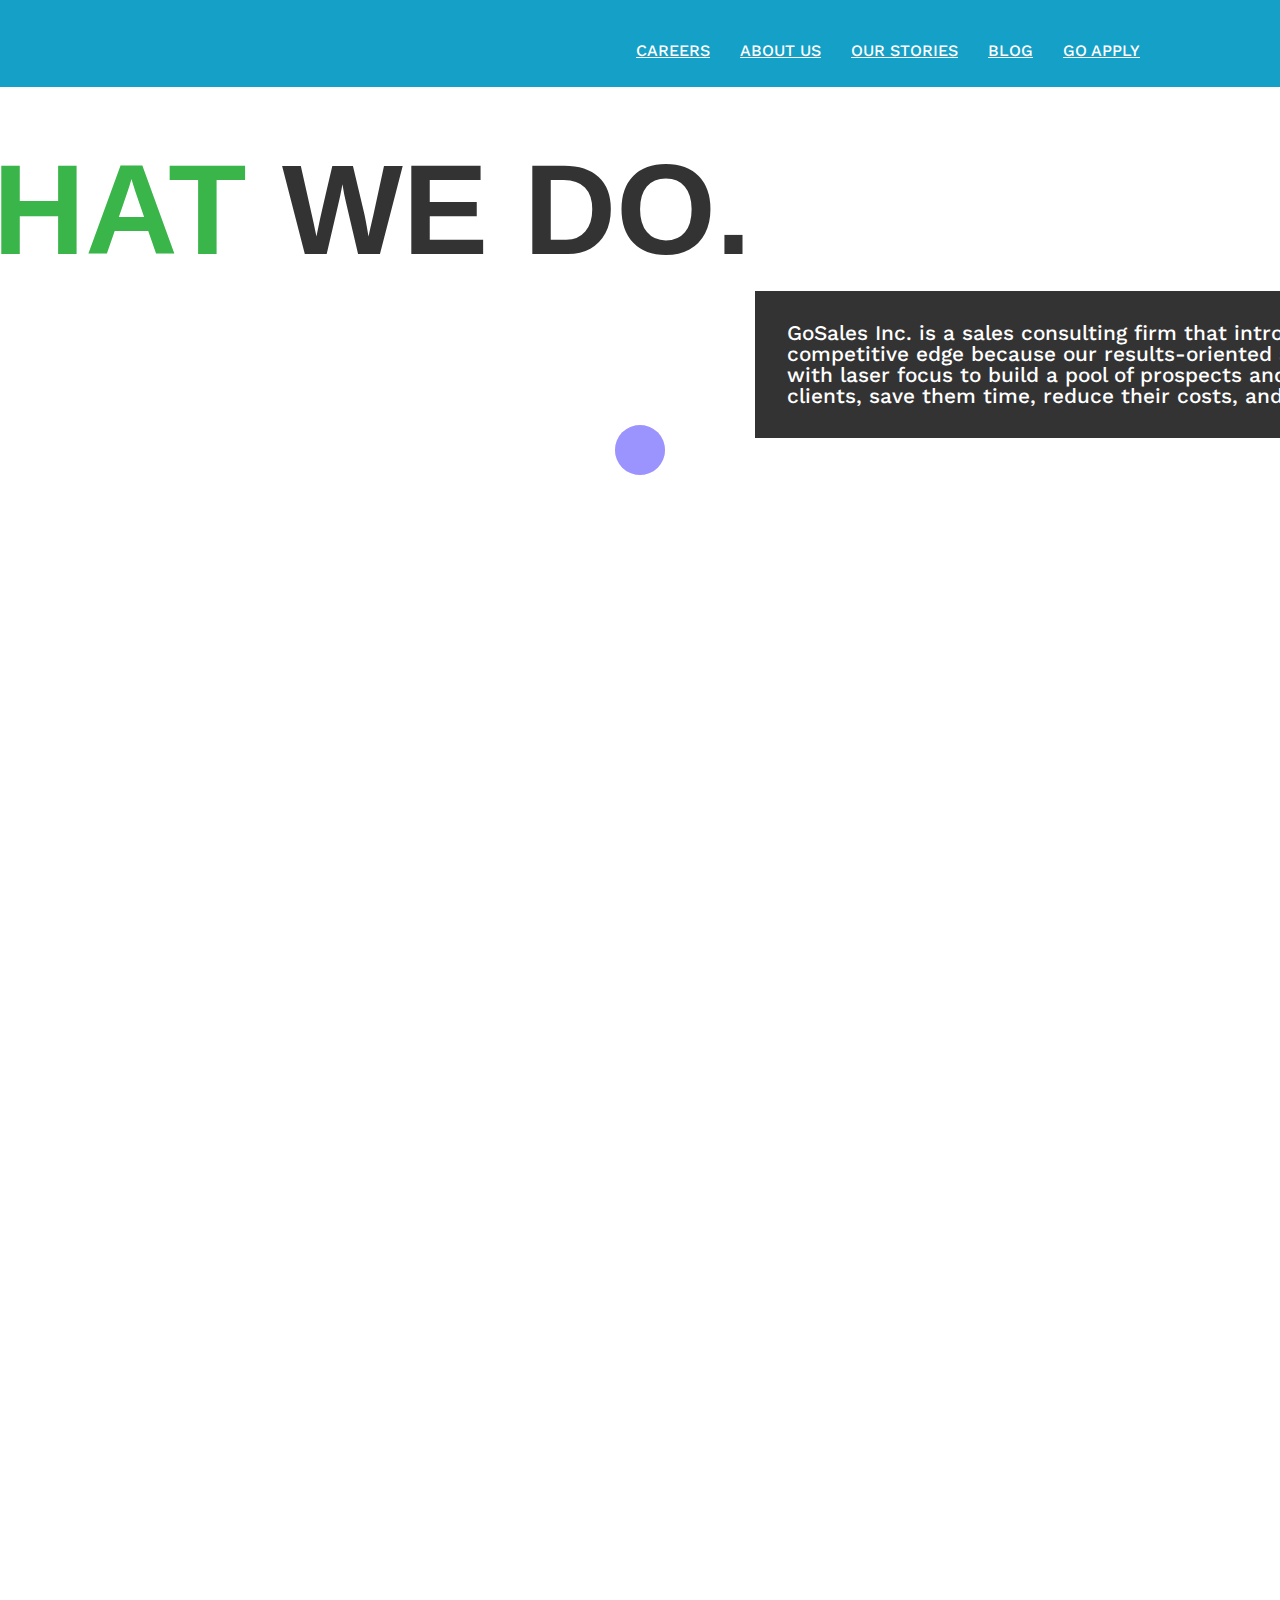
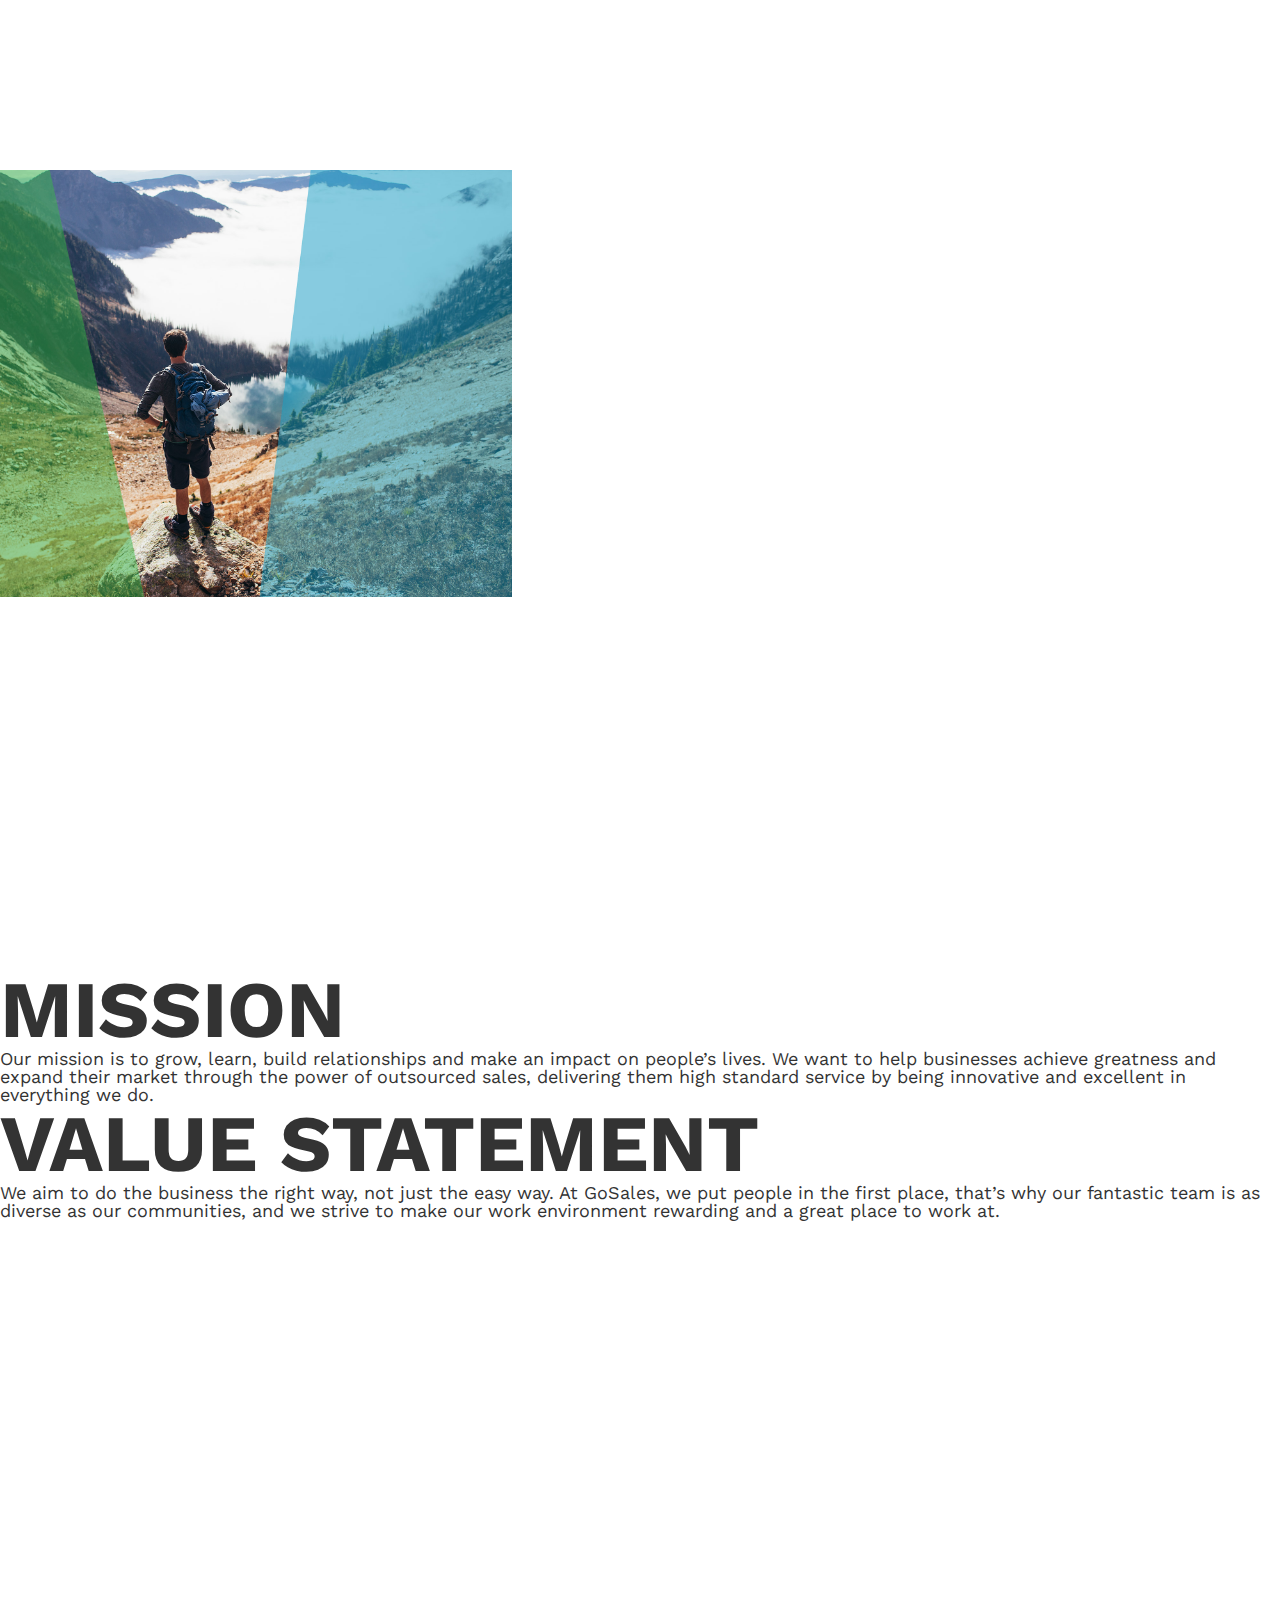
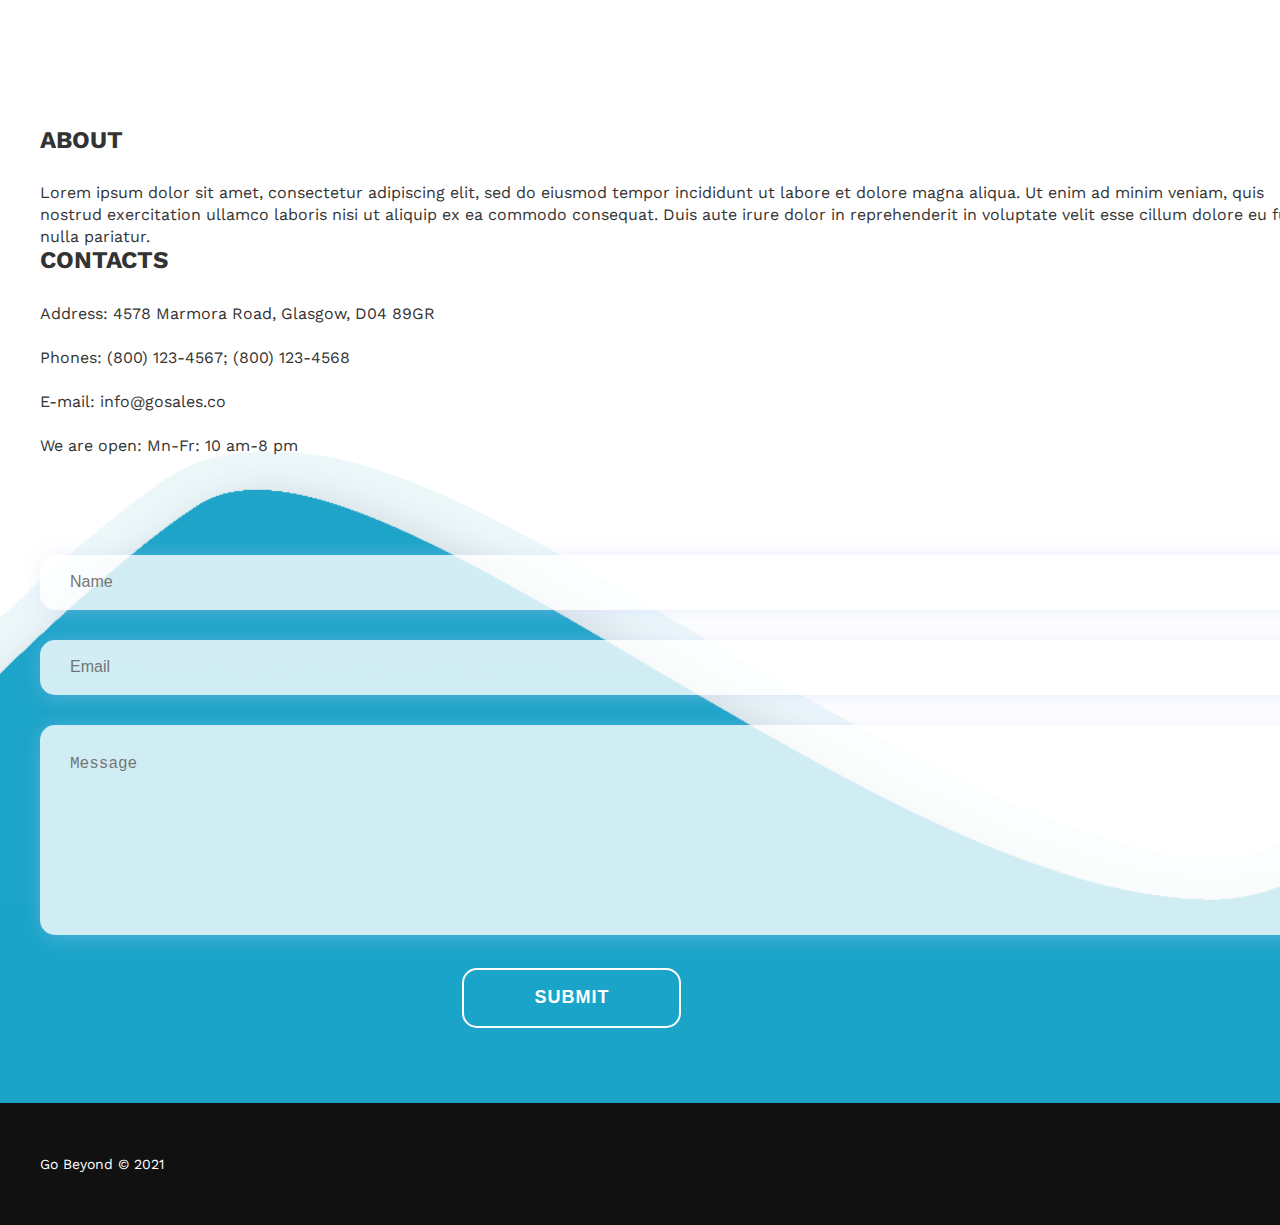
==== commit d2a7aa1f: "added netlfity attribute to apply form" ====
--- a/about.html
+++ b/about.html
@@ -25,6 +25,7 @@
     <link rel="stylesheet" type="text/css" href="css/light-color.css" />
     <link rel="stylesheet" type="text/css" href="css/style.css" />
     <link rel="stylesheet" type="text/css" href="css/responsive.css" />
+    <link href="https://unpkg.com/aos@2.3.1/dist/aos.css" rel="stylesheet" />
   </head>
 
   <body>
@@ -111,30 +112,127 @@
       </div>
 
       <section class="about-hero">
-        <div class="row">
-          <img class="about-hero-arrow" src="images/arrow-pink.png" alt="" />
-          <div class="about-hero-title m-auto col-lg-9 col-sm-12">
-            <h1 class="tb">What We do.</h1>
-            <h3 class="mt-4">
-              Lorem ipsum dolor sit, amet consectetur adipisicing elit. Deleniti
-              repellat animi porro dicta, velit atque ducimus nesciunt
-              blanditiis rem nobis.
-            </h3>
+        <div class="container about-hero-container">
+          <div class="row">
+            <div class="about-hero-title col-lg-6 col-md-6 col-sm-12">
+              <h1 class="tb"><span class="green">What</span> We do.</h1>
+            </div>
+          </div>
+          <img class="about-hero-img" src="images/about-img-2.jpg" alt="" />
+        </div>
+        <div class="container">
+          <div class="row">
+            <div
+              class="about-hero-title-h3 col-lg-6 col-md-9 col-sm-12 align-self-end"
+            >
+              <h3 class="">
+                GoSales Inc. is a sales consulting firm that introduces
+                businesses to new opportunities for growth. We give our partners
+                a competitive edge because our results-oriented and high-skilled
+                team is solely dedicated to producing sales results to work with
+                laser focus to build a pool of prospects and then convert them
+                into leads and sales. We find opportunities for our clients,
+                save them time, reduce their costs, and expand their market
+                reach.
+              </h3>
+            </div>
           </div>
         </div>
       </section>
 
-      <section class="partners-hero">
-        <div class="partners-container">
-          <div class="partners-t-h">
-            <h1 class="tb-s pb-4">Our Partner</h1>
-            <h3>
-              Lorem ipsum dolor sit amet consectetur adipisicing elit. Ullam
-              minima autem aliquid eligendi libero nostrum officia voluptatibus
-              pariatur atque obcaecati.
-            </h3>
-          </div>
-          <img class="telus-img " src="images/telus.png" alt="" />
+      <section class="our-team">
+        <div class="container">
+          <div class="row">
+            <div class="col-lg-8" data-aos="fade-down">
+              <h1 class="tb our-team-h1"><span class="wh">OUR</span> TEAM</h1>
+            </div>
+            <div class="col-8 ml-auto" data-aos="fade-down">
+              <h3 class="our-team-h3">
+                We are committed to building a team of highly skilled
+                individuals who strive for excellence, seek success and more
+                than a job, a lifestyle. We make sure that every sales rep has
+                the chance to win, grow, compete and get great prizes. We are
+                committed to you, so our experienced leaders and coaches will
+                help you along this journey to guide you through this new and
+                exciting career.
+
+                <br />
+                <br />
+                At GoSales, you can grow and earn a healthy income. Here you
+                will have the opportunity to develop entrepreneurial and
+                business skills in self-management. Your compensation reflects
+                the value you add to our organization.
+              </h3>
+            </div>
+          </div>
+        </div>
+
+        <div class="team-bits pt-5">
+          <div class="container pt-5">
+            <div class="row">
+              <div class="col-6 ml-auto d-flex" data-aos="fade-down">
+                <i class="arrow-icon fas fa-angle-double-right fa-4x pr-3"></i>
+                <p>
+                  Our people are our primary fuel. They are part of our greatest
+                  achievements. When our team excels, our clients and we
+                  succeed. We do our best to provide you with the tools and
+                  opportunities to go beyond and achieve professional success.
+                </p>
+              </div>
+            </div>
+          </div>
+          <div class="container pt-5">
+            <div class="row">
+              <div class="col-6 ml-auto d-flex" data-aos="fade-down">
+                <i class="arrow-icon fas fa-angle-double-right fa-4x pr-3"></i>
+                <p>
+                  We invest in our people; that’s why we provide them continuous
+                  training to support their career.
+                </p>
+              </div>
+            </div>
+          </div>
+          <div class="container pt-5">
+            <div class="row">
+              <div class="col-6 ml-auto d-flex" data-aos="fade-down">
+                <i class="arrow-icon fas fa-angle-double-right fa-4x pr-3"></i>
+                <p>
+                  We believe in you, therefore when you become part of the
+                  GoSales team we’ll empower you to continue growing and to be
+                  able to bring your career to the next level!
+                </p>
+              </div>
+            </div>
+          </div>
+        </div>
+        <img class="group-hike" src="images/group-hike.jpg" alt="" />
+        <img class="people-hike" src="images/people-hike.jpg" alt="" />
+      </section>
+
+      <section class="mission">
+        <div class="container">
+          <div class="row mission-row">
+            <div class="col-6 mission-h">
+              <h1>MISSION</h1>
+              <h3 class="pt-3">
+                Our mission is to grow, learn, build relationships and make an
+                impact on people’s lives. We want to help businesses achieve
+                greatness and expand their market through the power of
+                outsourced sales, delivering them high standard service by being
+                innovative and excellent in everything we do.
+              </h3>
+            </div>
+            <div class="col-6 mission-h mission-v">
+              <h1>VALUE STATEMENT</h1>
+              <h3 class="pt-3">
+                We aim to do the business the right way, not just the easy way.
+                At GoSales, we put people in the first place, that’s why our
+                fantastic team is as diverse as our communities, and we strive
+                to make our work environment rewarding and a great place to work
+                at.
+              </h3>
+            </div>
+          </div>
         </div>
       </section>
 
--- a/css/style.css
+++ b/css/style.css
@@ -1674,9 +1674,19 @@
 /***********************ABOUT PAGE**********************/
 
 .about-hero {
-  height: 50vh;
-  margin-top: 20%;
+  height: 100vh;
   text-align: center;
+  background-image: url(../images/pink-blue-img.jpg);
+  background-position: 55% 50%;
+}
+.about-hero-title {
+  position: relative;
+  text-align: left;
+  padding: 2%;
+  margin-top: 10%;
+  margin-left: -12%;
+  background-color: transparent;
+  z-index: 5;
 }
 .about-hero-title h1 {
   font-family: "Work-sans", sans-serif;
@@ -1686,12 +1696,107 @@
   text-transform: uppercase;
   color: #333;
 }
+.about-hero-title-h3 {
+  text-align: left;
+  font-size: 1.3rem;
+  font-weight: 500;
+  padding: 2.5%;
+  width: 100%;
+  margin-left: 59%;
+  color: #fff;
+  background: #333;
+  z-index: 5;
+}
+
+.about-hero-img {
+  margin: -16% auto;
+  max-width: 100%;
+  z-index: 3;
+}
+
+.people-hike {
+  max-width: 50%;
+  margin-left: -10%;
+  margin-top: 3%;
+  z-index: 5;
+}
+
 .about-hero-arrow {
   position: absolute;
   height: 800px;
   margin-top: -20%;
   margin-left: 25%;
 }
+
+.our-team {
+  height: 150vh;
+  background-image: url(../images/green-img.jpg);
+  background-position: 20% 19.5%;
+}
+
+.group-hike {
+  max-width: 50%;
+  margin-top: -55%;
+}
+
+.our-team-h1 {
+  margin-top: 15%;
+  font-family: "Work Sans";
+  font-weight: bold;
+  width: 100%;
+  color: #333;
+  font-size: 8rem;
+}
+
+.our-team-h3 {
+  margin-top: 10%;
+  font-size: 1.3rem;
+  font-weight: 500;
+  padding: 2.5%;
+  width: 100%;
+  color: #fff;
+  background-color: #333;
+  padding: 5%;
+}
+
+.team-bits {
+  margin-left: 13%;
+  font-size: 1.3rem;
+  font-weight: 500;
+}
+
+.arrow-icon {
+  color: #e41767;
+}
+
+.mission {
+  height: 100vh;
+}
+
+.mission h1 {
+  font-family: "Work Sans";
+  font-weight: bold;
+  width: 100%;
+  color: #333;
+  font-size: 5rem;
+  text-transform: capitalize;
+  text-align: left;
+}
+.mission-h {
+  color: #333;
+}
+.mission-v {
+  margin-left: auto;
+}
+.mission-row {
+  margin-top: 25%;
+  flex-direction: column;
+}
+
+/* .mission-h {
+  margin-top: 25%;
+} */
+
 .partners-hero {
   margin-top: -10%;
   height: 50vh;
@@ -1808,7 +1913,7 @@
   border: 0;
 }
 .btn-sbmt {
-  float: left;
+  margin-left: 33%;
   font-size: 18px;
   font-weight: 700;
   text-transform: uppercase;
@@ -2118,13 +2223,14 @@
 /***********************APPLY*****************************/
 .form-logo {
   height: 300px;
-  margin-left: 23%;
+  margin-left: 25%;
 }
 .apply {
   /* background-image: url(../images/color-bg.jpg); */
   background-position: 50% 50%;
   background-size: cover;
-  height: 80vh;
+  height: 100vh;
+  background-color: #333333;
 }
 .contact-form {
   margin-top: 6%;
@@ -2134,6 +2240,10 @@
   max-height: auto;
   margin: 0;
   padding: 0;
+  background-image: url(../images/apply-3.jpg);
+  background-repeat: no-repeat;
+  background-size: cover;
+  background-position: 55% 50%;
 }
 .form-img {
   background-image: url(../images/color-bg.jpg);
@@ -2215,6 +2325,19 @@
   .service-details i {
     display: none;
   }
+  .about-hero-title {
+    margin: 3% 0 0 0;
+    text-align: center;
+  }
+  .about-hero-container {
+    padding: 0;
+  }
+  .about-hero-img {
+    margin: 0;
+  }
+  .about-hero-title-h3 {
+    margin: 16% auto;
+  }
 }
 
 @-webkit-keyframes sk-bounce {
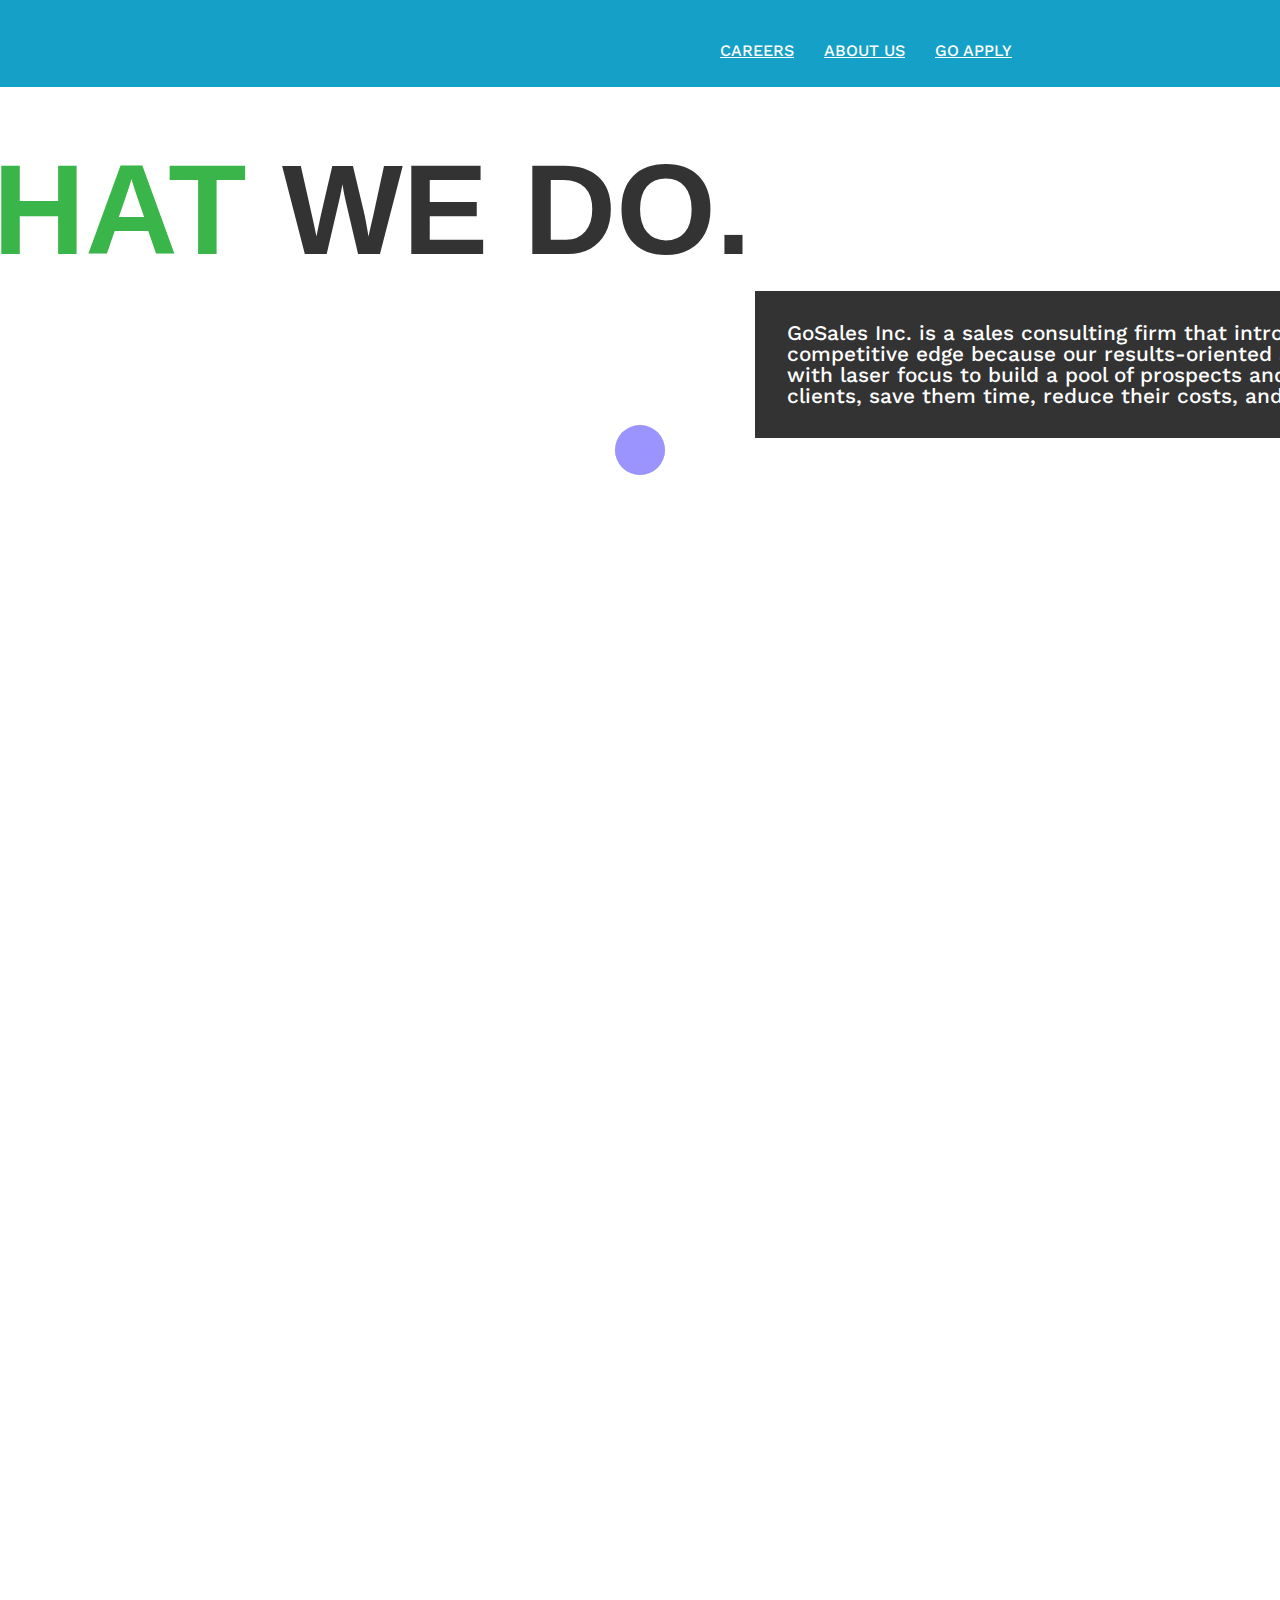
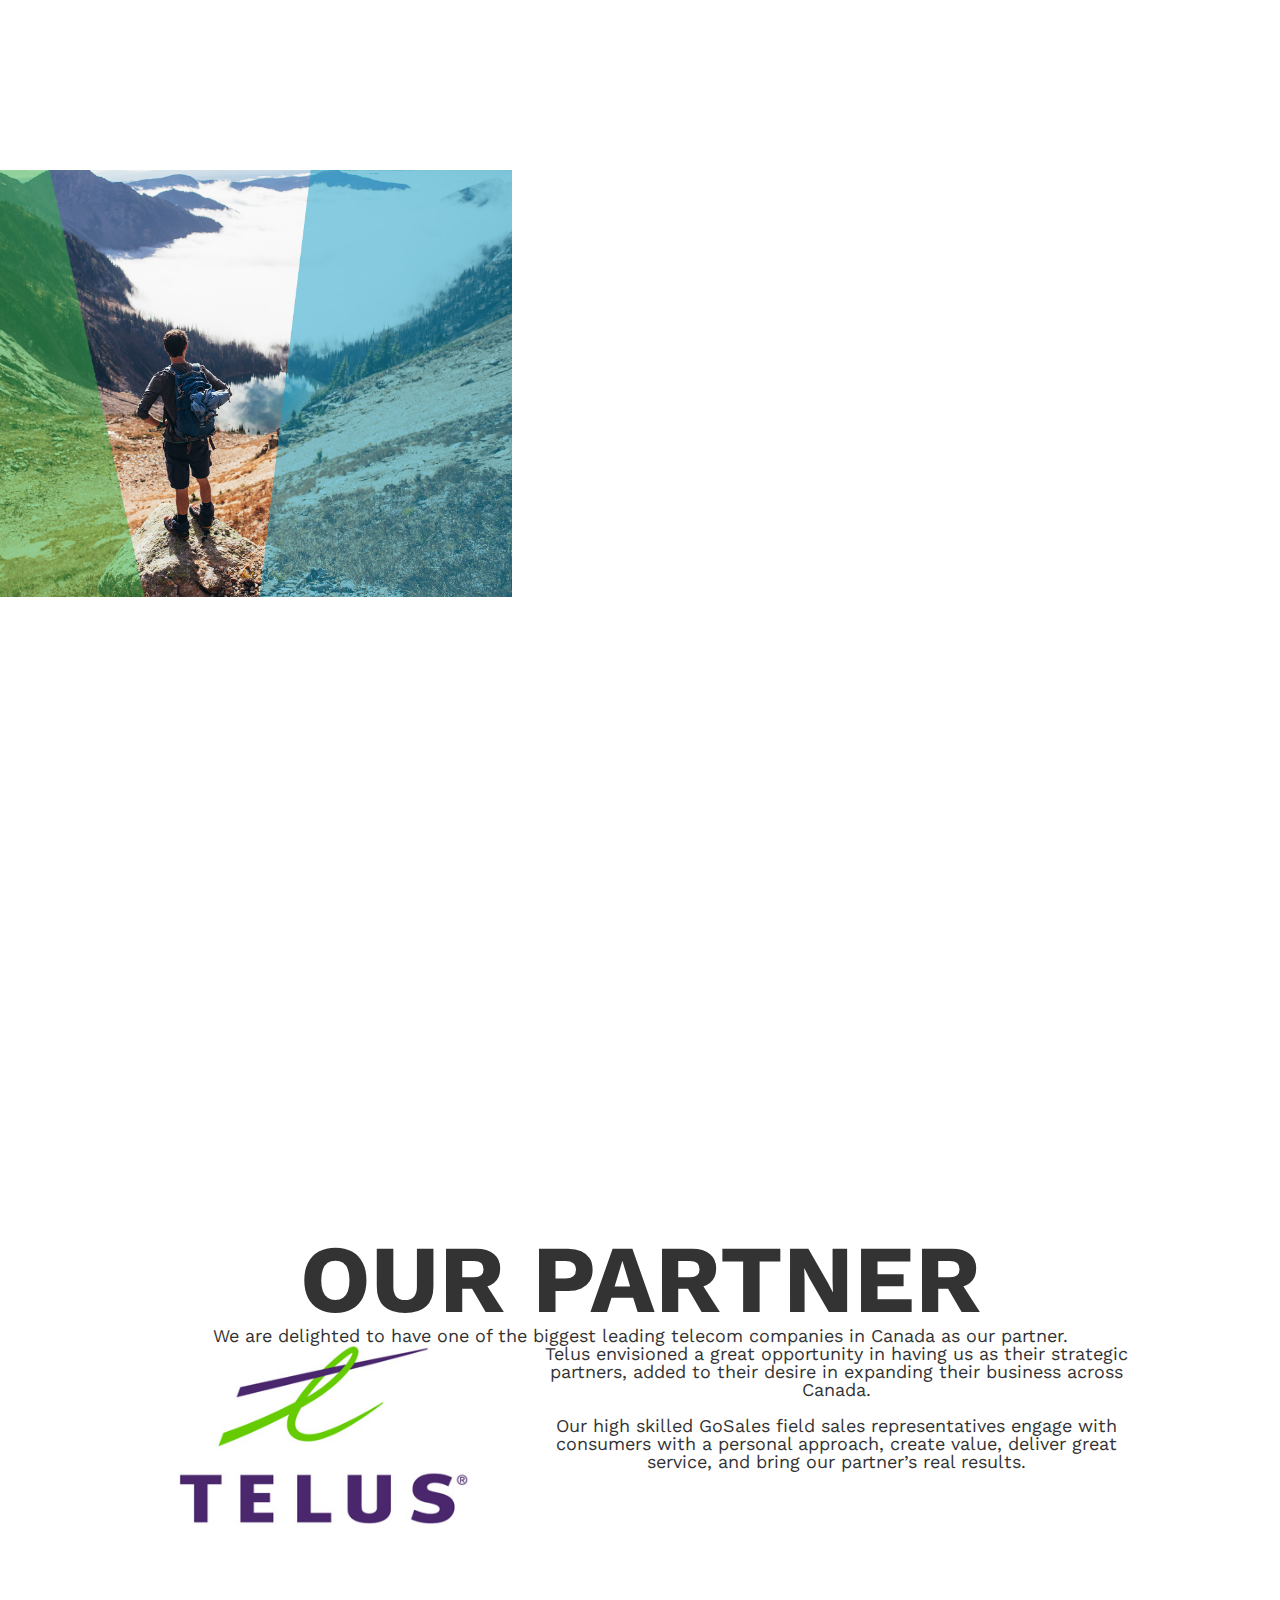
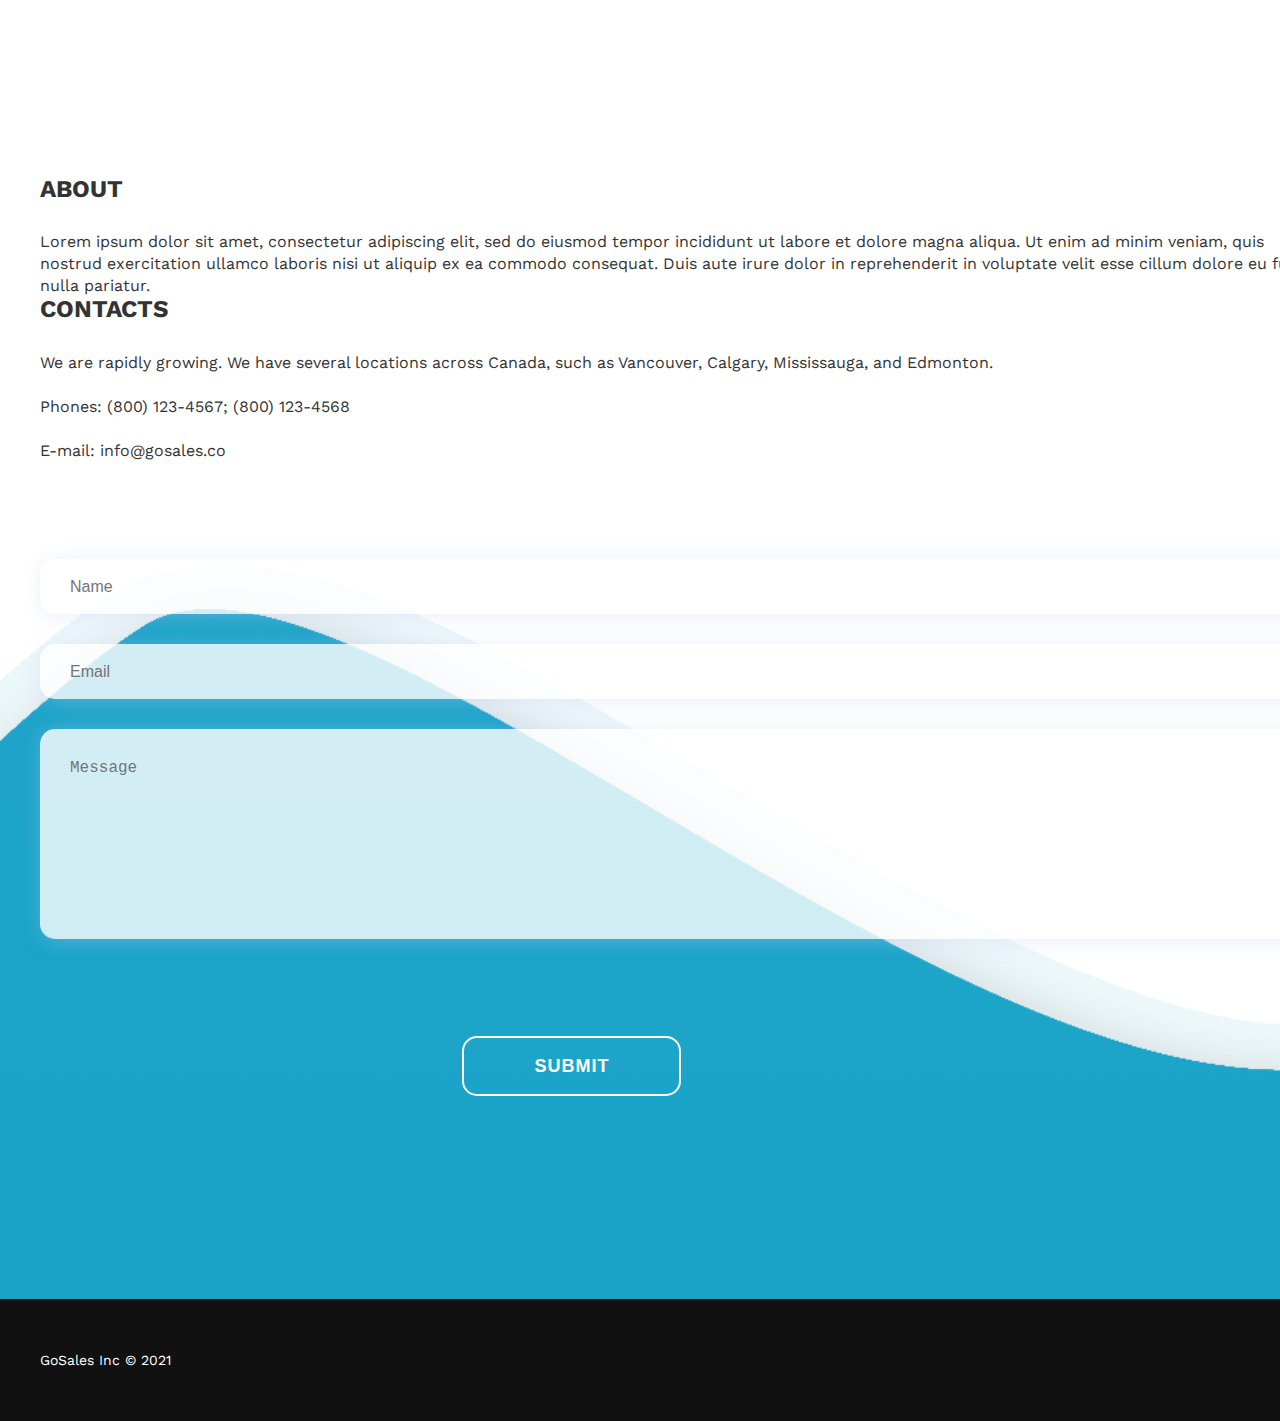
==== commit e67972b8: "styled about page partner section" ====
--- a/about.html
+++ b/about.html
@@ -3,6 +3,7 @@
   <head>
     <meta charset="UTF-8" />
     <title>Go Sales</title>
+    <link rel="shortcut icon" type="image/jpg" href="../images/favicon.png" />
     <meta name="viewport" content="width=device-width, initial-scale=1.0" />
     <meta name="description" content="" />
     <meta name="keywords" content="" />
@@ -39,7 +40,7 @@
         <div class="custom-container">
           <div class="header-data">
             <div class="logo">
-              <a href="index.html" title=""
+              <a href="home.html" title=""
                 ><img src="/images/Go Sales logo-final-white.png" alt=""
               /></a>
             </div>
@@ -50,17 +51,37 @@
             <div class="up-social-links">
               <ul>
                 <li>
-                  <a href="#" title=""><i class="mdi mdi-facebook"></i></a>
-                </li>
-                <li>
-                  <a href="#" title=""><i class="mdi mdi-twitter"></i></a>
-                </li>
-                <li>
-                  <a href="#" title=""><i class="mdi mdi-instagram"></i></a>
+                  <a
+                    href="https://www.facebook.com/GoSales_-104630185000364"
+                    target="_blank"
+                    rel="noopener noreferrer"
+                    title=""
+                    ><i class="mdi mdi-facebook"></i
+                  ></a>
+                </li>
+                <li>
+                  <a
+                    href=" https://twitter.com/GoSalesInc53"
+                    target="_blank"
+                    rel="noopener noreferrer"
+                    title=""
+                    ><i class="mdi mdi-twitter"></i
+                  ></a>
+                </li>
+                <li>
+                  <a
+                    href="https://instagram.com/gosales_"
+                    target="_blank"
+                    rel="noopener noreferrer"
+                    title=""
+                    ><i class="mdi mdi-instagram"></i
+                  ></a>
                 </li>
                 <li>
                   <a
                     href="https://www.linkedin.com/company/76410203/admin/"
+                    target="_blank"
+                    rel="noopener noreferrer"
                     title=""
                     ><i class="fab fa-linkedin-in"></i
                   ></a>
@@ -71,9 +92,9 @@
               <ul>
                 <li><a href="careers.html" title="">Careers</a></li>
                 <li><a href="about.html" title="">About Us</a></li>
-                <li><a href="#pricing" title="">Our Stories</a></li>
-                <li><a href="#testimonial" title="">Blog</a></li>
-                <li><a href="apply.html" title="">Go Apply</a></li>
+                <!-- <li><a href="#pricing" title="">Our Stories</a></li>
+                <li><a href="#testimonial" title="">Blog</a></li> -->
+                <li><a href="/" title="">Go Apply</a></li>
               </ul>
             </nav>
           </div>
@@ -87,21 +108,48 @@
           <ul>
             <li><a href="careers.html" title="">Careers</a></li>
             <li><a href="about.html" title="">About Us</a></li>
-            <li><a href="#pricing" title="">Our Stories</a></li>
-            <li><a href="#testimonial" title="">Blog</a></li>
-            <li><a href="apply.html" title="">Go Apply</a></li>
+            <!-- <li><a href="#pricing" title="">Our Stories</a></li>
+            <li><a href="#testimonial" title="">Blog</a></li> -->
+            <li><a href="/" title="">Go Apply</a></li>
           </ul>
         </div>
         <!--mobile-menu end-->
         <ul class="mb-social-links">
           <li>
-            <a href="#" title=""><i class="mdi mdi-facebook"></i></a>
+            <a
+              href="https://www.facebook.com/GoSales_-104630185000364"
+              target="_blank"
+              rel="noopener noreferrer"
+              title=""
+              ><i class="mdi mdi-facebook"></i
+            ></a>
           </li>
           <li>
-            <a href="#" title=""><i class="mdi mdi-twitter"></i></a>
+            <a
+              href=" https://twitter.com/GoSalesInc53"
+              target="_blank"
+              rel="noopener noreferrer"
+              title=""
+              ><i class="mdi mdi-twitter"></i
+            ></a>
           </li>
           <li>
-            <a href="#" title=""><i class="mdi mdi-instagram"></i></a>
+            <a
+              href="https://instagram.com/gosales_"
+              target="_blank"
+              rel="noopener noreferrer"
+              title=""
+              ><i class="mdi mdi-instagram"></i
+            ></a>
+          </li>
+          <li>
+            <a
+              href="https://www.linkedin.com/company/76410203/admin/"
+              target="_blank"
+              rel="noopener noreferrer"
+              title=""
+              ><i class="fab fa-linkedin-in"></i
+            ></a>
           </li>
         </ul>
         <!--mb-social-links end-->
@@ -146,7 +194,10 @@
             <div class="col-lg-8" data-aos="fade-down">
               <h1 class="tb our-team-h1"><span class="wh">OUR</span> TEAM</h1>
             </div>
-            <div class="col-8 ml-auto" data-aos="fade-down">
+            <div
+              class="col-lg-8  col-md-12 col-sm-12 ml-auto"
+              data-aos="fade-down"
+            >
               <h3 class="our-team-h3">
                 We are committed to building a team of highly skilled
                 individuals who strive for excellence, seek success and more
@@ -170,7 +221,10 @@
         <div class="team-bits pt-5">
           <div class="container pt-5">
             <div class="row">
-              <div class="col-6 ml-auto d-flex" data-aos="fade-down">
+              <div
+                class="team col-lg-6 col-md-6 col-sm-12 ml-auto d-flex"
+                data-aos="fade-down"
+              >
                 <i class="arrow-icon fas fa-angle-double-right fa-4x pr-3"></i>
                 <p>
                   Our people are our primary fuel. They are part of our greatest
@@ -183,7 +237,10 @@
           </div>
           <div class="container pt-5">
             <div class="row">
-              <div class="col-6 ml-auto d-flex" data-aos="fade-down">
+              <div
+                class=" team col-lg-6 col-md-6 col-sm-12 ml-auto d-flex"
+                data-aos="fade-down"
+              >
                 <i class="arrow-icon fas fa-angle-double-right fa-4x pr-3"></i>
                 <p>
                   We invest in our people; that’s why we provide them continuous
@@ -194,7 +251,10 @@
           </div>
           <div class="container pt-5">
             <div class="row">
-              <div class="col-6 ml-auto d-flex" data-aos="fade-down">
+              <div
+                class="team col-lg-6 col-md-6 col-sm-12 ml-auto d-flex"
+                data-aos="fade-down"
+              >
                 <i class="arrow-icon fas fa-angle-double-right fa-4x pr-3"></i>
                 <p>
                   We believe in you, therefore when you become part of the
@@ -211,8 +271,8 @@
 
       <section class="mission">
         <div class="container">
-          <div class="row mission-row">
-            <div class="col-6 mission-h">
+          <div class="row mission-row d-flex">
+            <div class="col-lg-8 col-md-8 col-sm-12 mission-h">
               <h1>MISSION</h1>
               <h3 class="pt-3">
                 Our mission is to grow, learn, build relationships and make an
@@ -222,7 +282,7 @@
                 innovative and excellent in everything we do.
               </h3>
             </div>
-            <div class="col-6 mission-h mission-v">
+            <div class="col-lg-8 col-md-8 col-sm-12 mission-h mission-v mt-5">
               <h1>VALUE STATEMENT</h1>
               <h3 class="pt-3">
                 We aim to do the business the right way, not just the easy way.
@@ -230,6 +290,42 @@
                 fantastic team is as diverse as our communities, and we strive
                 to make our work environment rewarding and a great place to work
                 at.
+              </h3>
+            </div>
+          </div>
+        </div>
+      </section>
+
+      <section class="partner">
+        <div class="row partner-row">
+          <h1 class=" part partner-h1 col-lg-12 mb-3">OUR PARTNER</h1>
+          <h3 class="part partner-h3 col-lg-12 mb-3">
+            We are delighted to have one of the biggest leading telecom
+            companies in Canada as our partner.
+          </h3>
+          <div class="partner-box">
+            <div class="part partner-s-img d-flex">
+              <div class="d-flex telus-panda mt-5">
+                <img
+                  class="col-lg-6 col-sm-6 part-img p-img-1"
+                  src="images/telus-logo.png"
+                  alt=""
+                />
+                <img
+                  class=" col-lg-6 col-sm-6 part-img"
+                  src="images/panda.png"
+                  alt=""
+                />
+              </div>
+              <h3 class="col-sm-12 mt-5">
+                Telus envisioned a great opportunity in having us as their
+                strategic partners, added to their desire in expanding their
+                business across Canada.
+                <br />
+                <br />
+                Our high skilled GoSales field sales representatives engage with
+                consumers with a personal approach, create value, deliver great
+                service, and bring our partner’s real results.
               </h3>
             </div>
           </div>
@@ -262,14 +358,15 @@
                     <ul>
                       <li>
                         <span
-                          >Address: 4578 Marmora Road, Glasgow, D04 89GR</span
+                          >We are rapidly growing. We have several locations
+                          across Canada, such as Vancouver, Calgary,
+                          Mississauga, and Edmonton.</span
                         >
                       </li>
                       <li>
                         <span>Phones: (800) 123-4567; (800) 123-4568</span>
                       </li>
                       <li><span>E-mail: info@gosales.co</span></li>
-                      <li><span>We are open: Mn-Fr: 10 am-8 pm</span></li>
                     </ul>
                   </div>
                   <!--widget-contact end-->
@@ -328,7 +425,7 @@
         <div class="bottom-footer">
           <div class="custom-container">
             <div class="bottom-footer-data">
-              <p>Go Beyond © 2021</p>
+              <p>GoSales Inc © 2021</p>
               <ul class="social-links">
                 <li>
                   <a href="#" title=""><i class="fa fa-facebook"></i></a>
--- a/css/light-color.css
+++ b/css/light-color.css
@@ -64,12 +64,9 @@
 .feature-icon > span {
   background-color: #14a0c7;
 }
-.features:before {
-  background-color: rgba(255, 255, 255, 0.9);
-  box-shadow: 0 0 40px rgba(196, 204, 245, 0.35);
-}
+
 .bg3 {
-  background-image: url(../images/bg3_5.png);
+  background-image: url(../images/bg3_2.png);
 }
 .about-num:before {
   /* background-image: url(../images/poly_2.png); */
@@ -101,6 +98,14 @@
   background-repeat: no-repeat;
   background-size: 100%;
   box-shadow: 0 0 45px rgba(196, 204, 245, 0.35);
+}
+.apply-box {
+  background-image: url(../images/pink-blue-green.jpg);
+  background-position: center center;
+  background-repeat: no-repeat;
+  background-size: 100%;
+  box-shadow: 0 0 45px rgba(196, 204, 245, 0.35);
+  height: 70vh;
 }
 .apply-box-opportunity {
   background-position: center center;
@@ -167,13 +172,13 @@
   color: #3c3c44;
 }
 .section-2 {
-  height: 700px;
   /* background-image: url(../images/hike-bg7.png); */
   background-position: center center;
   background-repeat: no-repeat;
 }
+
 .section-2-container {
-  max-width: 1600px;
+  max-width: 1420px;
 }
 .about-list-column {
   position: absolute;
--- a/css/style.css
+++ b/css/style.css
@@ -119,6 +119,9 @@
   font: inherit;
   vertical-align: baseline;
 }
+section {
+  overflow: hidden;
+}
 /* HTML5 display-role reset for older browsers */
 article,
 aside,
@@ -225,6 +228,9 @@
 .logo img {
   max-height: 50px;
   max-width: 100%;
+  background-color: rgba(51, 51, 51, 1);
+  border-radius: 10px;
+  padding: 0 10px;
 }
 /* .logo-text {
   font-size: 2rem;
@@ -271,6 +277,20 @@
   width: 100%;
   position: relative;
 }
+.wrap {
+  float: left;
+  width: 100%;
+
+  padding-bottom: 20%;
+  padding-top: 5%;
+  position: relative;
+  overflow: visible;
+  background-image: url(../images/pink-blue-green.jpg);
+  background-position: center center;
+  background-repeat: no-repeat;
+  background-size: cover;
+  /* background-image: url(../images/pink-blue-green.jpg); */
+}
 .overlay {
   position: fixed;
   top: 0;
@@ -286,10 +306,16 @@
   max-height: 200px;
 }
 .features {
-  padding: 100px 0;
+}
+.features h1,
+.features h2,
+.features h3,
+.features p {
+  color: #fff;
 }
 .get-started {
-  padding: 100px 0 0 0;
+  height: auto;
+  padding: 0;
 }
 .about {
   padding: 270px 0 200px 0;
@@ -297,32 +323,17 @@
 }
 .testimonial {
   padding: 100px 0 50px 0;
-  margin-top: -300px;
-}
-.hero-logo {
-  max-height: 85px;
-  margin-left: -7%;
-  max-width: 65%;
-
-  margin: auto;
-  margin-bottom: 5%;
 }
 
 .pricing {
   padding: 260px 0 280px 0;
-}
-
-.price-head-1 {
-  margin-top: -35%;
-  line-height: 6rem;
-  /* background-image: url(../images/getmentoredblob.svg);
-  background-size: 1000px;
+  background-image: url(../images/background-1.jpg);
   background-position: 50% 50%;
-  background-repeat
-  line-height: 6rem; */
-  z-index: 3;
+  background-repeat: no-repeat;
+  background-size: cover;
 }
 .price-vector {
+  position: absolute;
   flex-direction: row;
 }
 
@@ -333,22 +344,56 @@
   margin-top: -10%;
   z-index: 1;
 }
+
+.price-li {
+  display: flex;
+  flex-direction: column;
+}
+
+.growth-h4 {
+  margin-top: -8%;
+}
+
+.price-head-1 {
+  text-align: left;
+  line-height: 6rem;
+
+  margin-left: 41.5%;
+  padding: 20px;
+  color: #fff;
+  background-color: #fff;
+  border: 30px solid #14a0c7;
+  z-index: 2;
+}
+
 .price-head-2 {
-  margin-left: -15%;
-  margin-top: -10%;
   text-align: left !important;
   line-height: 6rem;
-  /* background-image: url(careers-hero.png); */
+  margin-left: 8.7%;
+  margin-top: -10%;
   background-color: #333;
 }
 
 .price-head-3 {
-  margin-left: 12%;
-  margin-top: -17%;
+  text-align: left !important;
   line-height: 6rem;
+  margin-top: -10%;
+  margin-left: 8.7%;
+  padding: 8% 2% !important;
+  background-color: #fff;
+  border: 20px solid #39b54a;
+}
+.price-head-3 p {
+  color: #333;
 }
 .price-head-1 li {
-  margin-left: 20%;
+}
+
+.go-for-growth-img {
+  margin-top: -10%;
+  margin-left: 25%;
+  max-width: 66.666%;
+  max-height: 1200px;
 }
 
 .gl2 {
@@ -357,7 +402,7 @@
   flex-direction: column;
   margin-left: 3.5%;
   margin-top: -10%;
-  margin-bottom: 10%;
+
   text-align: left;
 }
 
@@ -435,9 +480,7 @@
 .remove-btm-gap {
   padding-bottom: 0 !important;
 }
-.features {
-  margin-bottom: -70px;
-}
+
 .features:before {
   content: "";
   position: absolute;
@@ -507,6 +550,7 @@
   background-repeat: no-repeat;
   background-size: cover;
   margin-top: 100px;
+  z-index: 1;
 }
 .main-section-data {
   float: left;
@@ -531,34 +575,53 @@
   height: 1000px;
 }
 
+.hero-content {
+  background-color: rgb(51, 51, 51, 0.7);
+  padding: 0;
+  margin-top: 7%;
+  margin-left: 1%;
+  padding: 2%;
+  text-align: center;
+  border-radius: 20px;
+}
+
+.hero-logo {
+  margin: auto;
+  max-width: 100%;
+  max-height: 90px;
+  margin-top: 5%;
+}
+
 .banner-text {
-  float: left;
-  width: 100%;
-  padding-top: 200px;
-  padding-left: 50px;
+  width: 100%;
+  padding: 5%;
 }
 .banner-text h3 {
   font-size: 24px;
   font-weight: 700;
   text-transform: uppercase;
-  margin-bottom: 7px;
+  margin-top: 5%;
+
   color: #fff;
 }
 .banner-text h2 {
-  margin-left: -18%;
   font-weight: 700;
   text-transform: uppercase;
-  margin-bottom: 35px;
+
   color: #fff;
 }
-.banner-text p {
-  max-width: 73%;
-  float: left;
+.banner-text-p {
+  max-width: 100%;
   font-size: 18px;
   line-height: 24px;
-  margin-bottom: 70px;
+  padding-top: 25%;
+  padding-bottom: 10%;
   color: #fff;
 }
+.hero-logo-wrap {
+  margin-bottom: 5%;
+}
+
 .banner-text > a {
   font-size: 24px;
   font-weight: 700;
@@ -583,6 +646,41 @@
   width: 100%;
 }
 
+/***********************SVG LINES************************/
+
+.line {
+  position: absolute;
+  z-index: 10;
+}
+.line-1 {
+  max-height: 650px;
+  display: flex;
+  flex-direction: row;
+  flex-wrap: wrap;
+  margin-left: -75%;
+  margin-top: 40%;
+}
+.line-2 {
+  max-height: 300px;
+  margin-top: -15%;
+  margin-left: 45%;
+}
+.line-3 {
+  max-height: 300px;
+  margin-top: -18%;
+  margin-left: -18%;
+}
+
+.line-4 {
+  max-height: 800px;
+  margin-top: -25%;
+  margin-left: 40%;
+  z-index: 10;
+}
+.cross {
+  max-height: 150px;
+}
+
 /* ================== Header ================= */
 
 header {
@@ -618,8 +716,6 @@
   width: 100%;
 }
 
-.pricing-plan {
-}
 .header-data {
   float: left;
   width: 100%;
@@ -638,6 +734,7 @@
 nav {
   float: right;
   padding-top: 13px;
+  margin-right: 10%;
 }
 nav ul li {
   display: inline-block;
@@ -662,15 +759,85 @@
 
 .experience {
   color: white;
+  flex-direction: row;
+  align-items: flex-start;
   text-align: left;
   font-size: 66px;
   font-weight: 700;
+  line-height: 6rem;
   text-transform: uppercase;
+  margin-left: -11%;
   margin-bottom: 35px;
-  background-image: url(../images/arrow.png);
-  background-size: 300px;
+  background-size: 450px;
   background-repeat: no-repeat;
   background-position: 100% 50%;
+  z-index: 10;
+}
+.i-route {
+  max-height: 80px;
+  margin-top: 10px;
+  margin-right: 2%;
+}
+
+.i-map {
+  max-height: 100px;
+  max-width: 100px;
+  margin-top: -58%;
+  margin-left: 90%;
+  z-index: 10;
+}
+
+.mutual-growth-img {
+  margin-left: 0%;
+  margin-top: -7%;
+}
+
+.feature-info {
+}
+
+.feature-info h2 {
+  text-align: left;
+  font-size: 66px;
+  font-weight: 700;
+  text-transform: uppercase;
+  line-height: 6rem;
+  width: 150%;
+  margin-top: -10%;
+  color: #333;
+}
+.feature-info p {
+  text-align: left;
+  margin-top: 10%;
+  width: 100%;
+  font-size: 1.5rem;
+  font-weight: 700;
+  line-height: 2rem;
+  width: 130%;
+}
+.fi-1 {
+  padding: 5%;
+  margin-left: -25%;
+}
+
+.bottom-half {
+  margin-top: 10%;
+}
+.fi-3 {
+  margin-top: 20%;
+}
+.fi-4 {
+  margin-top: 20%;
+}
+.fi-4 h2 {
+  margin-left: -5%;
+}
+.fi-4 p {
+  margin-left: -3%;
+}
+
+.fi-img-4 {
+  margin-top: -20%;
+  margin-left: 0%;
 }
 
 .evolve {
@@ -683,6 +850,21 @@
   margin-right: 8%;
   background-image: url(../images/vector-shape.png);
 }
+
+.go-evolve {
+  flex-direction: row;
+  align-items: center;
+}
+
+.evolve-go {
+  max-height: 180px;
+  max-width: 180px;
+}
+.evolve h3 {
+  margin-top: 0;
+  margin-left: 20px;
+}
+
 .t-evolve {
   margin-left: -10%;
 }
@@ -712,7 +894,12 @@
 
 /* ================ features-sec ============== */
 .features {
-  margin: 0 0 5% 0;
+  margin: 0 0;
+  padding: 100px 0;
+  background-image: url(../images/background-1.jpg);
+  background-position: 50% 50%;
+  background-repeat: no-repeat;
+  background-size: cover;
 }
 
 .features-sec {
@@ -720,7 +907,16 @@
   width: 100%;
   position: relative;
 }
-.features-sec:before {
+.no-average-img,
+.mutual-growth-img,
+.fi-img-4 {
+  max-height: 800px;
+}
+
+.telus-building-img {
+  max-height: 1200px;
+}
+/* .features-sec:before {
   content: "";
   position: absolute;
   top: -30%;
@@ -734,7 +930,7 @@
   height: 390px;
   background-image: url(../images/vector-shape.png);
   background-repeat: no-repeat;
-}
+} */
 .feature {
   float: left;
   width: 100%;
@@ -779,6 +975,9 @@
 }
 
 /*********************GO CHALLENGE YOURSELF*************************/
+.section-2 {
+}
+
 .section-3-container {
   display: flex;
   flex-direction: row;
@@ -794,9 +993,10 @@
 
 .hike-img {
   width: auto;
-  max-width: 100%;
+  max-width: 70%;
   height: auto;
-  margin-left: 10%;
+  margin-left: 30%;
+  margin-top: 10%;
 }
 
 .mobile-visable {
@@ -810,6 +1010,15 @@
 .about-sec {
   width: 100%;
 }
+
+.abt-go {
+  display: flex;
+  flex-direction: column;
+}
+.about-go {
+  max-height: 110px;
+  max-width: 110px;
+}
 .about-img {
   width: 100%;
 }
@@ -820,7 +1029,8 @@
   float: left;
   width: 100%;
   padding-left: 70px;
-  padding-top: 90px;
+  padding-top: 150px;
+  padding-bottom: 50px;
 }
 .about-info {
   float: left;
@@ -913,6 +1123,7 @@
 .services-sec {
   float: left;
   width: 100%;
+  margin-bottom: 5%;
 }
 .services-list {
   float: left;
@@ -1076,7 +1287,7 @@
   box-shadow: 0 0 30px rgba(2, 2, 2, 0.3);
   padding: 60px 10px 50px 10px;
 } */
-.price:hover .price-head {
+.price:hover {
   padding-top: 60px;
 }
 /* .price:hover > a {
@@ -1087,10 +1298,10 @@
 .price-head {
   float: left;
   width: 100%;
-  margin-bottom: 20px;
-  padding: 50px;
+  padding: 40px 40px;
   text-align: left;
 }
+
 .price-head:hover {
   /* background-color: #e41767;
   border-radius: 50px; */
@@ -1389,6 +1600,23 @@
 .learn-card {
   text-align: center;
 }
+.go-learn {
+  display: flex;
+  flex-direction: row;
+  align-items: center;
+}
+.i-learn {
+  max-height: 180px;
+  max-width: 180px;
+}
+
+.go-learn h3 {
+  margin-top: -1%;
+}
+.learn-go {
+  max-height: 200px;
+  max-width: 200px;
+}
 
 /* ============= blog-posts =========== */
 
@@ -1587,18 +1815,14 @@
 
 .careers-t-h-p {
   margin-top: 15%;
-  margin-left: 5%;
+  margin-left: 14%;
+  max-width: 38%;
   padding: 4%;
-
   color: #fff;
-  /* background-image: url(../images/careers-blob-3.svg); */
   background-color: rgba(51, 51, 51, 0.7);
-  background-size: contain;
-  background-repeat: no-repeat;
-  background-position: 50% 42%;
-  background-size: 150%;
   display: flex;
   flex-direction: column;
+  border-radius: 20px;
 }
 .careers-t-h-p .h1 .h2 .h3 .h4 .h5 .h6 .p {
   color: #fff;
@@ -1631,9 +1855,9 @@
   color: #333;
 }
 
-.careers-h {
-  /* background-image: url(../images/vector-shape.png);
-  background-position: 70% 50%; */
+.careers-h h3 {
+  color: #333;
+  font-weight: 600;
 }
 
 .careers-vector {
@@ -1643,8 +1867,8 @@
 }
 
 .careers-run-img {
-  margin-top: 10%;
-  background-size: contain;
+  max-width: 50%;
+  height: auto;
   max-height: 1000px;
 }
 
@@ -1653,7 +1877,7 @@
 }
 
 .in-it-for-you {
-  margin: 10% 0 10% 0;
+  margin: 0 0 10% 0;
   color: #333;
 }
 .in-it-for-you-row {
@@ -1669,6 +1893,9 @@
 }
 .wh {
   color: #fff !important;
+}
+.td {
+  color: #333333;
 }
 
 /***********************ABOUT PAGE**********************/
@@ -1678,6 +1905,8 @@
   text-align: center;
   background-image: url(../images/pink-blue-img.jpg);
   background-position: 55% 50%;
+  background-repeat: no-repeat;
+  background-size: cover;
 }
 .about-hero-title {
   position: relative;
@@ -1729,9 +1958,12 @@
 }
 
 .our-team {
-  height: 150vh;
+  height: auto;
   background-image: url(../images/green-img.jpg);
   background-position: 20% 19.5%;
+  background-repeat: no-repeat;
+  background-size: cover;
+  padding-bottom: 10%;
 }
 
 .group-hike {
@@ -1770,7 +2002,11 @@
 }
 
 .mission {
-  height: 100vh;
+  height: auto;
+  background-image: url(../images/green-blue.jpg);
+  background-position: center center;
+  background-repeat: no-repeat;
+  background-size: cover;
 }
 
 .mission h1 {
@@ -1783,13 +2019,20 @@
   text-align: left;
 }
 .mission-h {
-  color: #333;
-}
+  margin-left: auto;
+  color: #fff;
+  text-align: center;
+}
+.mission-h h1 {
+  color: #fff;
+  text-align: center;
+}
+
 .mission-v {
-  margin-left: auto;
+  margin: auto;
 }
 .mission-row {
-  margin-top: 25%;
+  margin: 5% 0;
   flex-direction: column;
 }
 
@@ -1827,7 +2070,46 @@
   text-transform: uppercase;
   color: #333;
 }
-
+.partner {
+  height: auto;
+  color: #333;
+}
+.partner-row {
+  margin: 10%;
+}
+
+.partner-row h1,
+.partner-row h3 {
+  text-align: center;
+}
+.partner-h1 {
+  font-size: 6rem;
+  font-weight: 700;
+}
+.partner-h3 {
+  margin: auto;
+}
+.partner-s-img {
+  flex-direction: column;
+  justify-content: center;
+  align-items: center;
+}
+.partner-box {
+  flex-direction: row;
+}
+.part-img {
+  height: auto;
+  max-width: 300px;
+  align-items: center;
+  justify-content: center;
+  padding: 0 5%;
+}
+.p-img-1 {
+  max-height: 180px;
+}
+.telus-panda {
+  align-items: center;
+}
 /* ================== FOOTER =============== */
 
 footer {
@@ -1914,6 +2196,8 @@
 }
 .btn-sbmt {
   margin-left: 33%;
+  margin-top: 5%;
+  margin-bottom: 10%;
   font-size: 18px;
   font-weight: 700;
   text-transform: uppercase;
@@ -2222,16 +2506,52 @@
 
 /***********************APPLY*****************************/
 .form-logo {
-  height: 300px;
-  margin-left: 25%;
+  height: 150px;
+  border-right: 2px solid white;
+  padding: 5%;
+  padding-right: 10%;
+  margin-right: 5%;
 }
 .apply {
   /* background-image: url(../images/color-bg.jpg); */
   background-position: 50% 50%;
   background-size: cover;
-  height: 100vh;
+  height: 110vh;
   background-color: #333333;
 }
+.apply-title-box {
+  display: flex;
+  align-items: center;
+  justify-content: center;
+  flex-direction: row;
+}
+.g-h1-h3 {
+  flex-direction: column;
+  max-width: 40%;
+  text-align: center;
+}
+.a-t-img-row {
+  margin-bottom: 5%;
+  display: flex;
+  align-items: center;
+  justify-content: center;
+  flex-wrap: wrap;
+  text-align: left;
+}
+.apply-title-box {
+  color: #fff;
+  font-weight: 700;
+  max-width: 40%;
+  margin-bottom: 5%;
+  padding: 3% 0;
+  max-width: 60%;
+  background-color: #333;
+  border-radius: 20px;
+}
+.apply-title-box h1 {
+  font-size: 2rem;
+}
+
 .contact-form {
   margin-top: 6%;
 }
@@ -2242,14 +2562,33 @@
   padding: 0;
   background-image: url(../images/apply-3.jpg);
   background-repeat: no-repeat;
-  background-size: cover;
-  background-position: 55% 50%;
+  background-size: 160%;
+  background-position: 55% 0;
 }
 .form-img {
-  background-image: url(../images/color-bg.jpg);
-  background-position: center center;
-
+  background-image: url(../images/pink-green-blue-2.jpg);
+  background-position: 35% 50%;
   margin: 0;
+  margin-bottom: 10%;
+  padding-bottom: 5%;
+  padding-top: 5%;
+}
+.form-button {
+  margin-bottom: 10%;
+}
+
+.label {
+  display: inline-block;
+  background-color: #14a0c7;
+  color: white;
+  padding: 0.5rem;
+  font-family: sans-serif;
+  border-radius: 0.3rem;
+  cursor: pointer;
+  margin-top: 1rem;
+}
+.file-custom-1 {
+  margin-left: 42%;
 }
 
 /*************************Mobile*******************************/
@@ -2271,27 +2610,110 @@
   .about-list-column {
     margin-top: 20%;
   }
-  .apply-img {
-    display: none;
+  .go-for-growth-img {
+    max-height: 800px;
+    margin: 0%;
+    width: 100%;
+    max-width: 100%;
+  }
+  .careers-run-img {
+    max-width: 100%;
+    margin: auto;
+  }
+  .form-logo {
+    border: none;
+    margin: 0;
+    padding: 20px 0 20px 0;
+  }
+  .g-h1-h3 {
+    max-width: 75%;
+    padding-bottom: 5%;
+  }
+  .mission-h,
+  .mission h1 {
+    color: #333;
   }
 }
 @media (max-width: 769px) {
+  .main-section {
+    margin-top: 0;
+  }
+  .hero-content {
+    margin: 2%;
+  }
   .hero-conent {
     text-align: center;
   }
-
   .tb {
     font-size: 3rem !important;
   }
+
+  .experience {
+    justify-content: center;
+    align-items: center;
+    line-height: 3rem;
+  }
+  .experience-section {
+    margin-left: 10%;
+  }
+
+  .line-1,
+  .line-2,
+  .line-3 {
+    display: none;
+  }
+
+  .price-head li {
+    line-height: 3rem;
+  }
+
+  .no-average-img,
+  .mutual-growth-img,
+  .fi-img-4 {
+    max-height: 300px;
+  }
+
+  .section-2 {
+  }
+
   .abt-info h3 {
     font-size: 3rem !important;
   }
   .about-list-column {
     margin-top: 10%;
   }
+  .features {
+    padding-bottom: 90px;
+  }
   .features-sec-row {
     margin-bottom: 10%;
   }
+  .fi-1 {
+    margin: auto;
+  }
+  .fi-img-4 {
+    margin-top: 0;
+    max-height: 500px;
+  }
+  .no-average-img {
+    max-height: 500px;
+  }
+
+  .feature-info p {
+    width: 100%;
+    margin-left: auto;
+  }
+  .feature-info h2 {
+    line-height: 3rem;
+    margin-top: 0;
+    margin-left: auto;
+    width: 100%;
+  }
+  .mutual-growth-img {
+    margin-top: 5%;
+    max-height: 500px;
+  }
+
   .mobile-visable img {
     display: block;
   }
@@ -2307,6 +2729,9 @@
     text-align: center;
   }
 
+  .service-main-info {
+    max-width: 90%;
+  }
   .price-head {
     float: left;
     width: 100%;
@@ -2314,6 +2739,16 @@
     /* padding: 50px; */
     text-align: left;
   }
+  .price-head-1,
+  .price-head-2,
+  .price-head-3 {
+    margin-left: 0;
+  }
+  .pricing {
+    margin-bottom: 90%;
+    overflow: hidden;
+  }
+
   .stories-img {
     position: relative;
     max-width: 100%;
@@ -2325,6 +2760,49 @@
   .service-details i {
     display: none;
   }
+  .go-for-growth-img {
+    max-height: 500px;
+    margin: 0%;
+    width: 100%;
+    max-width: 100%;
+  }
+  .features {
+    padding-bottom: 90px;
+  }
+
+  .learn-go {
+    display: none;
+  }
+  .learn-row {
+    max-width: 100%;
+  }
+  .gl2 {
+    max-width: 100%;
+    padding-left: 70px;
+  }
+
+  .careers-t-h-p {
+    max-width: 100%;
+    margin: 30% 0 0 0;
+  }
+
+  .careers {
+    background-image: url(../images/careers-hero-3.jpg);
+    background-repeat: no-repeat;
+    background-position: 70% 0%;
+    height: 100vh;
+  }
+
+  .careers-d {
+    line-height: 3rem;
+    margin: 5% 0 0 0;
+    text-align: center;
+  }
+
+  .careers-h {
+    margin: 0 5%;
+  }
+
   .about-hero-title {
     margin: 3% 0 0 0;
     text-align: center;
@@ -2336,7 +2814,69 @@
     margin: 0;
   }
   .about-hero-title-h3 {
-    margin: 16% auto;
+    margin: 10% 5%;
+  }
+  .apply-img {
+    display: none;
+  }
+  .btn-sbmt {
+    margin-left: 20%;
+    margin-top: 5%;
+  }
+  .apply-title-box {
+    flex-direction: column;
+    max-width: 80%;
+  }
+  .team-bits {
+    margin-left: 0;
+  }
+  .team p {
+    color: white;
+  }
+  .team i {
+    display: none;
+    margin: 10%;
+  }
+  .our-team-h1 {
+    text-align: center;
+  }
+  .our-team {
+    display: flex;
+    flex-direction: column;
+  }
+  .group-hike {
+    margin: 15% auto;
+    max-width: 90%;
+  }
+  .people-hike {
+    margin: 5% auto;
+    max-width: 90%;
+  }
+  .mission {
+    padding: 10% 0;
+  }
+  .mission-h {
+    margin: 0;
+    color: #333;
+  }
+  .mission-h h1 {
+    color: #333;
+    font-size: 3rem;
+  }
+  .line-4 {
+    max-height: 400px;
+  }
+  .partner-h1 {
+    font-size: 3rem;
+  }
+  .p-img-1 {
+    margin-bottom: 40px;
+  }
+  .telus-panda {
+    flex-direction: column;
+  }
+  .partner {
+    margin-bottom: 10%;
   }
 }
 
--- a/css/responsive.css
+++ b/css/responsive.css
@@ -118,7 +118,7 @@
     display: none;
   }
   .features {
-    padding-bottom: 0;
+    padding-bottom: 90px;
   }
   .about {
     padding: 120px 0;
@@ -235,6 +235,9 @@
   }
   .services-list {
     padding-top: 0;
+  }
+
+  .section-2 {
   }
   .about {
     padding-bottom: 50px;
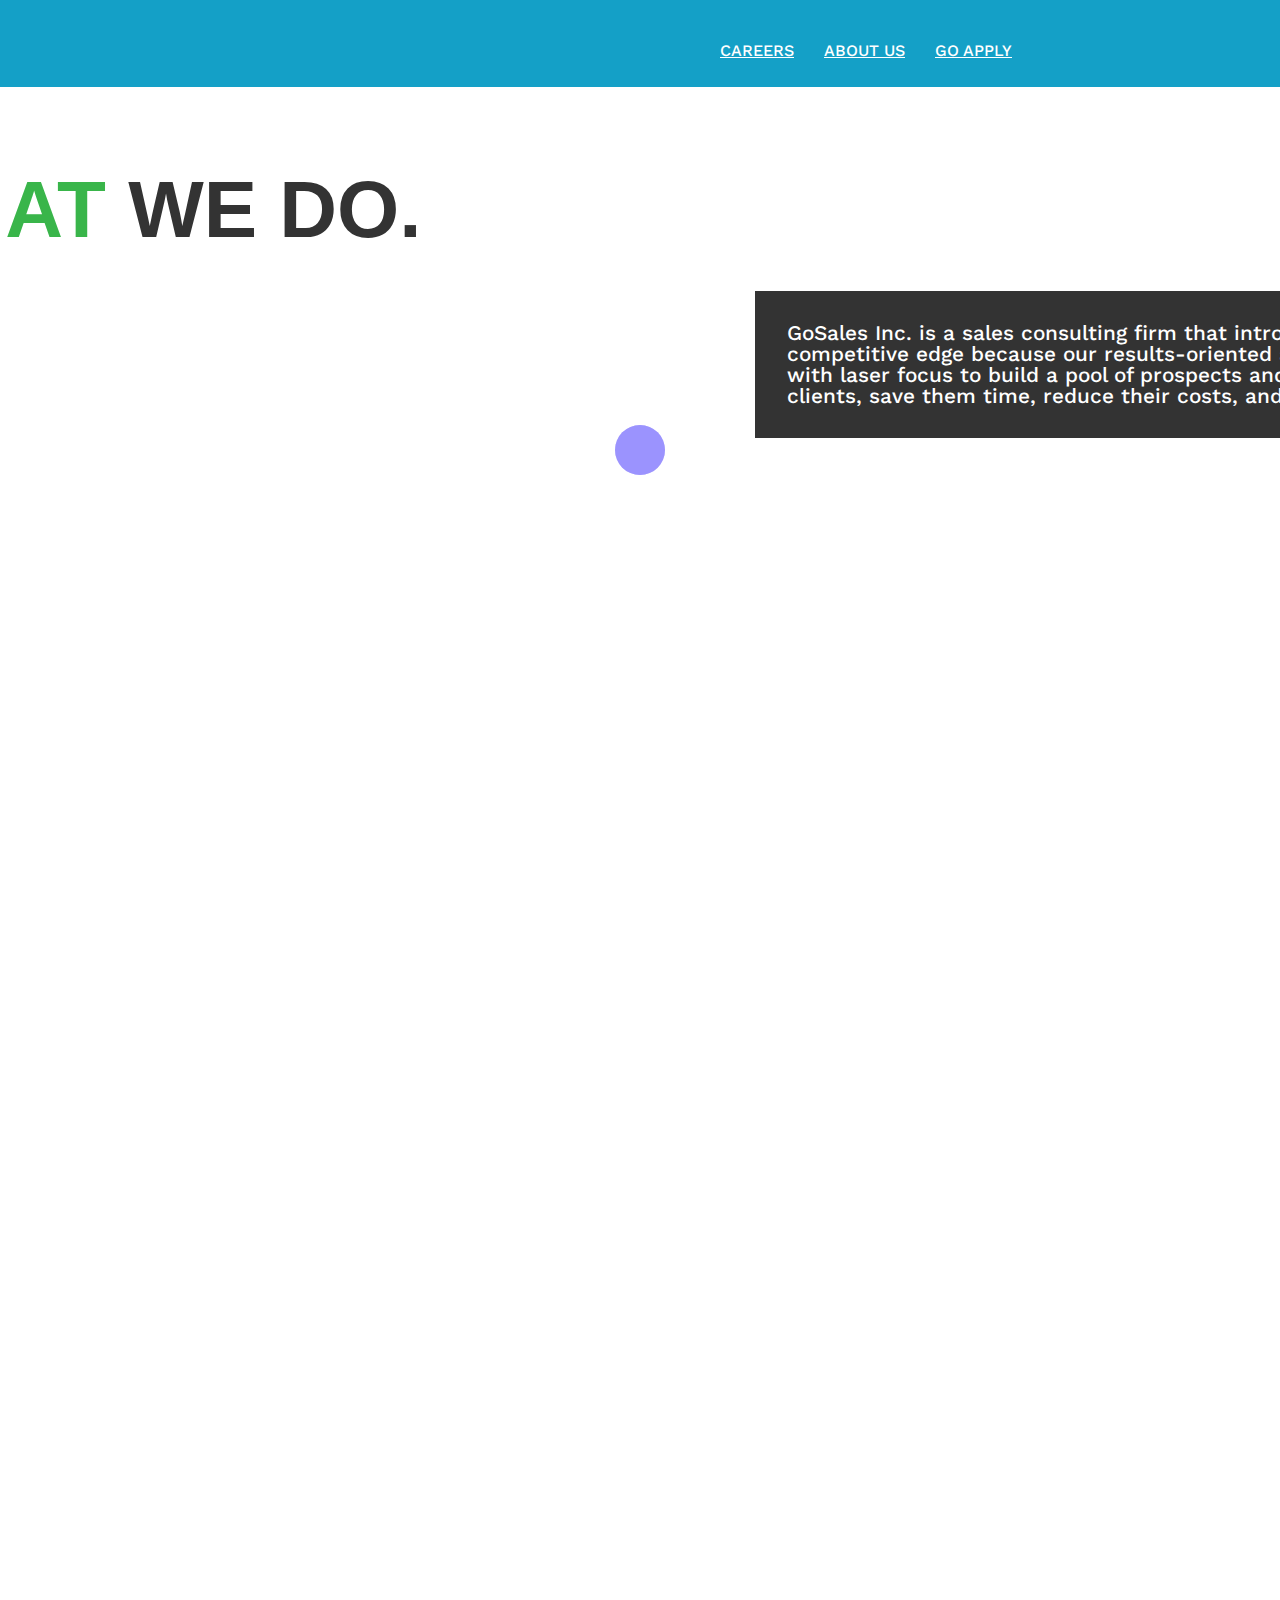
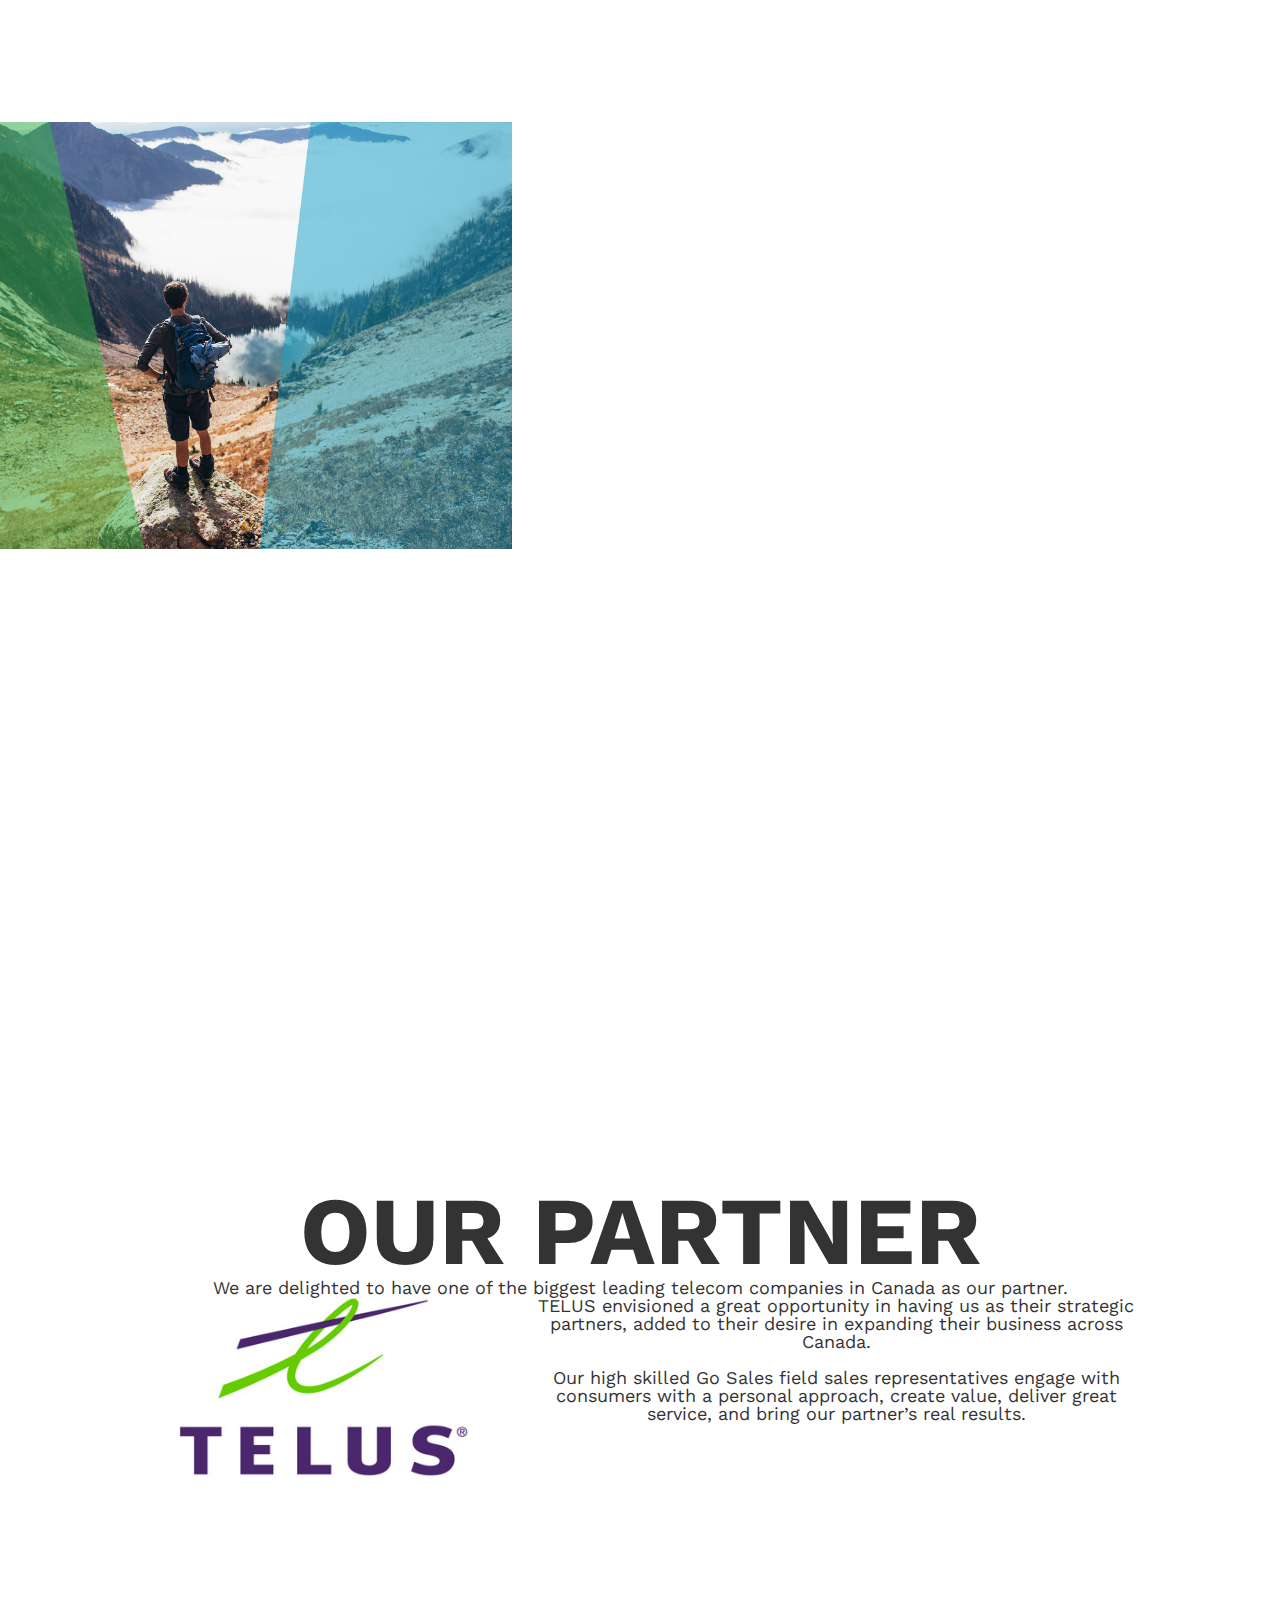
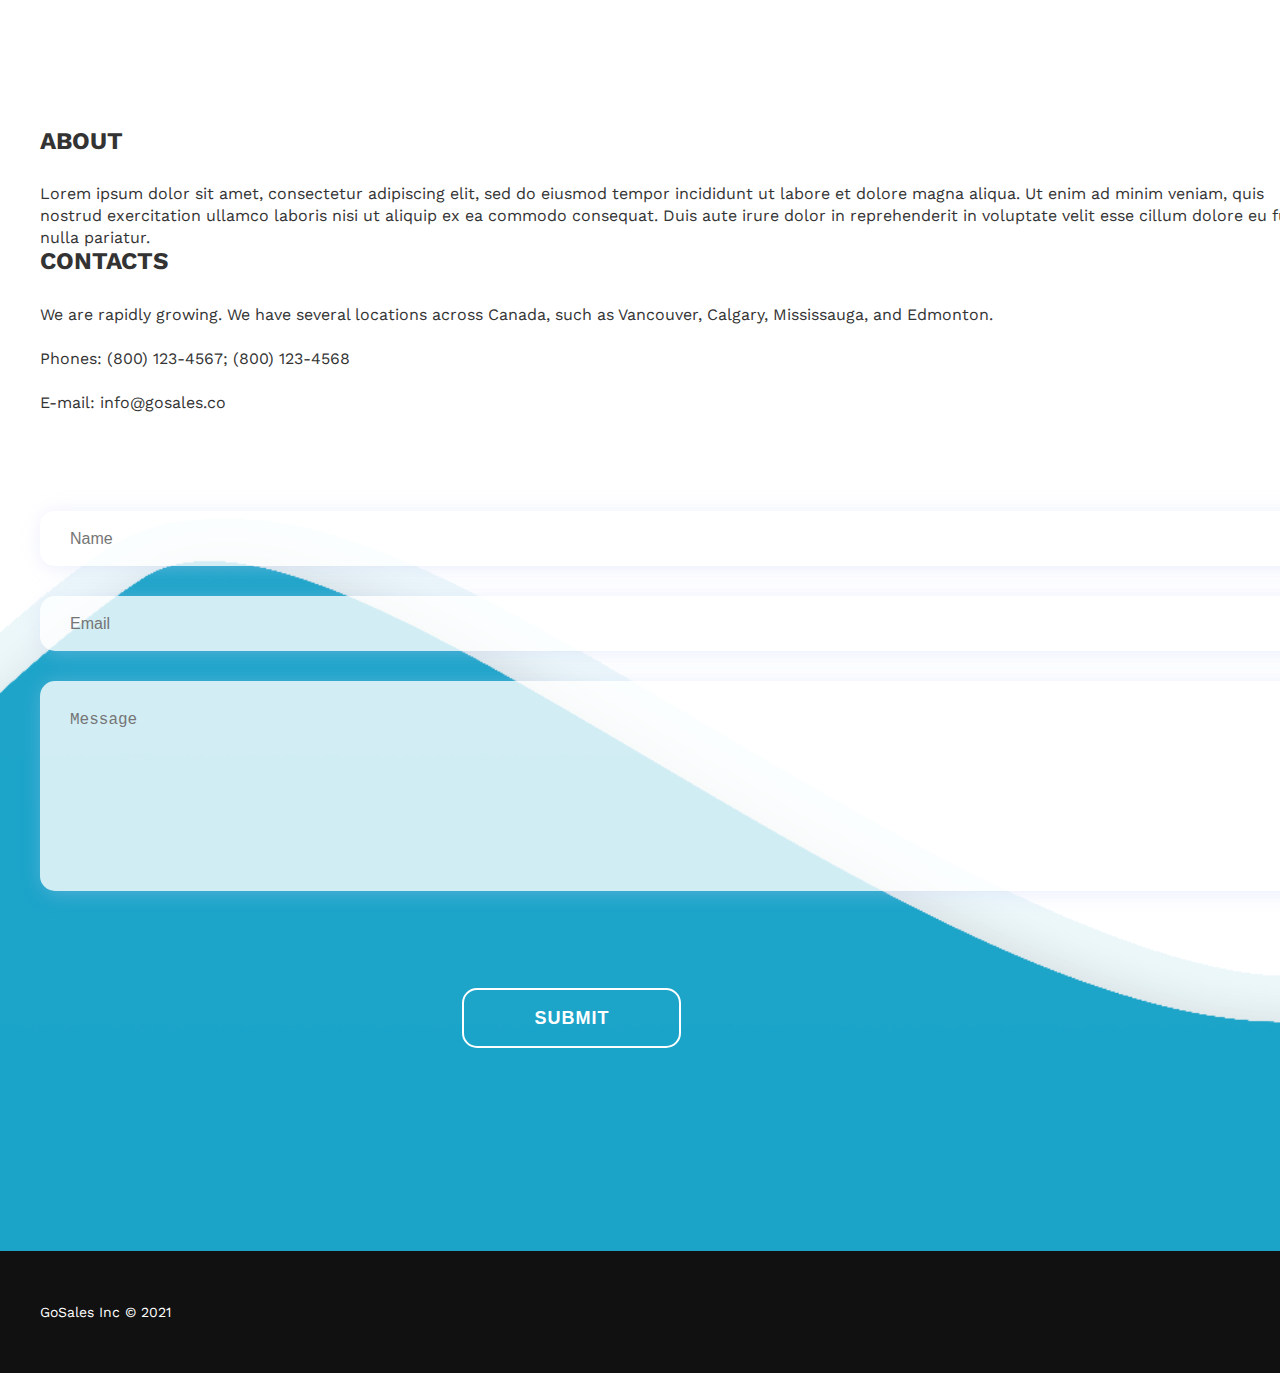
==== commit 4e5b11b7: "change telus to caps" ====
--- a/about.html
+++ b/about.html
@@ -318,14 +318,14 @@
                 />
               </div>
               <h3 class="col-sm-12 mt-5">
-                Telus envisioned a great opportunity in having us as their
+                TELUS envisioned a great opportunity in having us as their
                 strategic partners, added to their desire in expanding their
                 business across Canada.
                 <br />
                 <br />
-                Our high skilled GoSales field sales representatives engage with
-                consumers with a personal approach, create value, deliver great
-                service, and bring our partner’s real results.
+                Our high skilled Go Sales field sales representatives engage
+                with consumers with a personal approach, create value, deliver
+                great service, and bring our partner’s real results.
               </h3>
             </div>
           </div>
--- a/css/style.css
+++ b/css/style.css
@@ -276,11 +276,11 @@
   float: left;
   width: 100%;
   position: relative;
+  overflow-x: hidden;
 }
 .wrap {
   float: left;
   width: 100%;
-
   padding-bottom: 20%;
   padding-top: 5%;
   position: relative;
@@ -289,6 +289,7 @@
   background-position: center center;
   background-repeat: no-repeat;
   background-size: cover;
+  z-index: 0;
   /* background-image: url(../images/pink-blue-green.jpg); */
 }
 .overlay {
@@ -372,6 +373,7 @@
   margin-left: 8.7%;
   margin-top: -10%;
   background-color: #333;
+  border: 30px solid #333;
 }
 
 .price-head-3 {
@@ -385,6 +387,9 @@
 }
 .price-head-3 p {
   color: #333;
+}
+.head-3 {
+  flex-direction: column;
 }
 .price-head-1 li {
 }
@@ -1616,6 +1621,9 @@
 .learn-go {
   max-height: 200px;
   max-width: 200px;
+}
+.learn-go-sm {
+  display: none;
 }
 
 /* ============= blog-posts =========== */
@@ -2592,6 +2600,12 @@
 }
 
 /*************************Mobile*******************************/
+@media (max-width: 1675px) {
+  .tb {
+    font-size: 5rem !important;
+  }
+}
+
 @media (max-width: 1216px) {
   .price-vector {
     display: none;
@@ -2602,7 +2616,6 @@
   .mobile-visable {
     display: block;
     max-width: 100%;
-    margin-top: 10%;
   }
   .hike-img {
     display: none;
@@ -2610,6 +2623,39 @@
   .about-list-column {
     margin-top: 20%;
   }
+  .wrap {
+    display: none;
+  }
+  .bg3 {
+    background: none;
+  }
+  .gl2 {
+    margin-top: -10%;
+  }
+  .evolve {
+    background: none;
+    margin-right: 0;
+    padding: 5%;
+  }
+  .evolve h3 {
+    margin: 10px 0;
+  }
+  .evolve-row {
+    justify-content: center;
+  }
+  .cross {
+    display: none;
+  }
+  .go-evolve {
+    flex-direction: column;
+  }
+  .learn-go-sm {
+    display: block;
+    max-height: 150px;
+    max-width: 150px;
+    margin-bottom: 10px;
+  }
+
   .go-for-growth-img {
     max-height: 800px;
     margin: 0%;
@@ -2633,6 +2679,29 @@
   .mission h1 {
     color: #333;
   }
+  .price-head-1 {
+    margin-left: 0;
+  }
+  .price-head-2 {
+    margin-top: 0;
+    margin-left: 0;
+  }
+  .price-head-3 {
+    margin-top: 0;
+    margin-left: 0;
+  }
+  .head-3 {
+    display: flex;
+    flex-direction: column;
+  }
+  .learn-go {
+    margin-bottom: 20px;
+    display: none;
+  }
+  .go-fav {
+    max-height: 150px;
+    max-width: 150px;
+  }
 }
 @media (max-width: 769px) {
   .main-section {
@@ -2673,7 +2742,9 @@
     max-height: 300px;
   }
 
-  .section-2 {
+  .about {
+    margin-top: -50%;
+    margin-bottom: 10%;
   }
 
   .abt-info h3 {
@@ -2721,6 +2792,9 @@
     font-size: 5rem;
     line-height: 4rem;
     margin-left: 0;
+  }
+  .go-evolve {
+    flex-direction: column;
   }
   .t-evolve {
     text-align: center;
@@ -2773,12 +2847,20 @@
   .learn-go {
     display: none;
   }
+  .go-learn {
+    flex-direction: column;
+  }
   .learn-row {
     max-width: 100%;
+    justify-content: center;
   }
   .gl2 {
     max-width: 100%;
-    padding-left: 70px;
+    margin: 10% 5%;
+    text-align: center;
+  }
+  div.row.learn-row {
+    margin: 0 0;
   }
 
   .careers-t-h-p {
@@ -2878,6 +2960,10 @@
   .partner {
     margin-bottom: 10%;
   }
+  .go-fav {
+    max-height: 130px;
+    max-width: 130px;
+  }
 }
 
 @-webkit-keyframes sk-bounce {
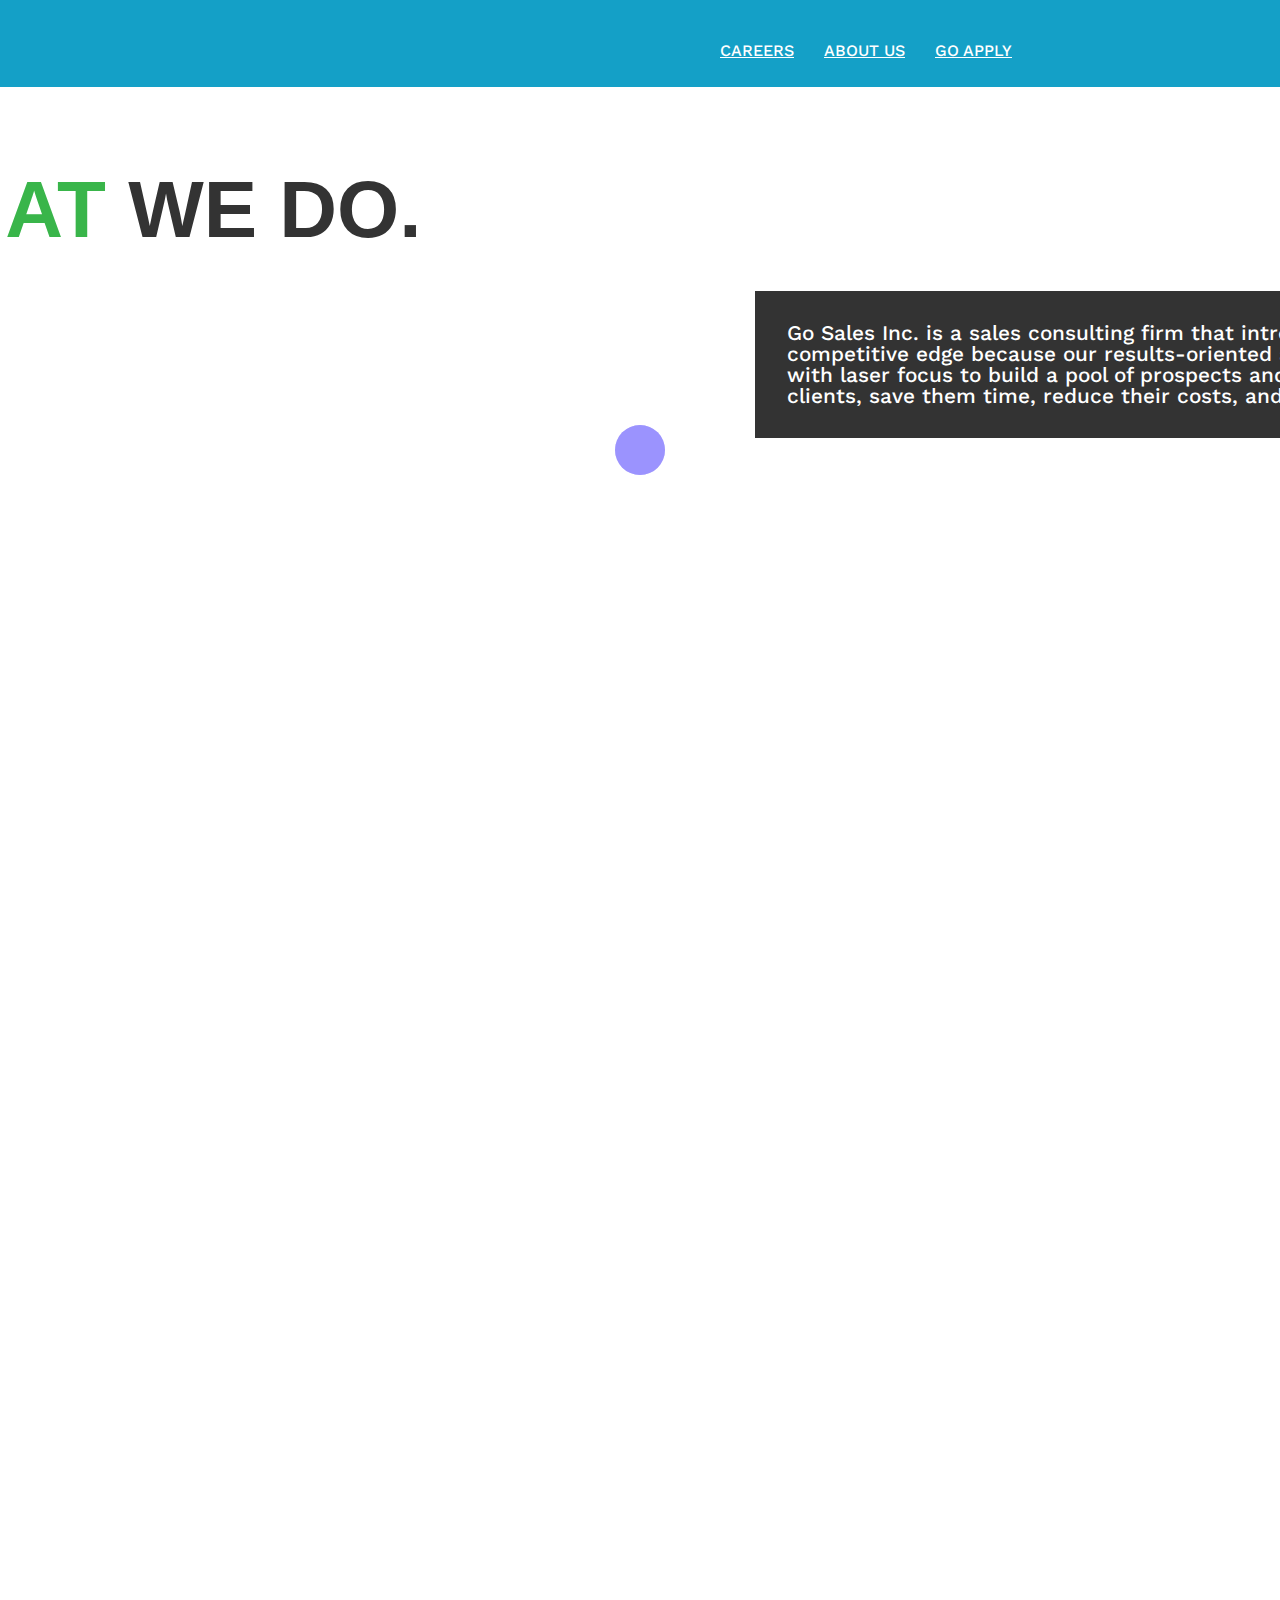
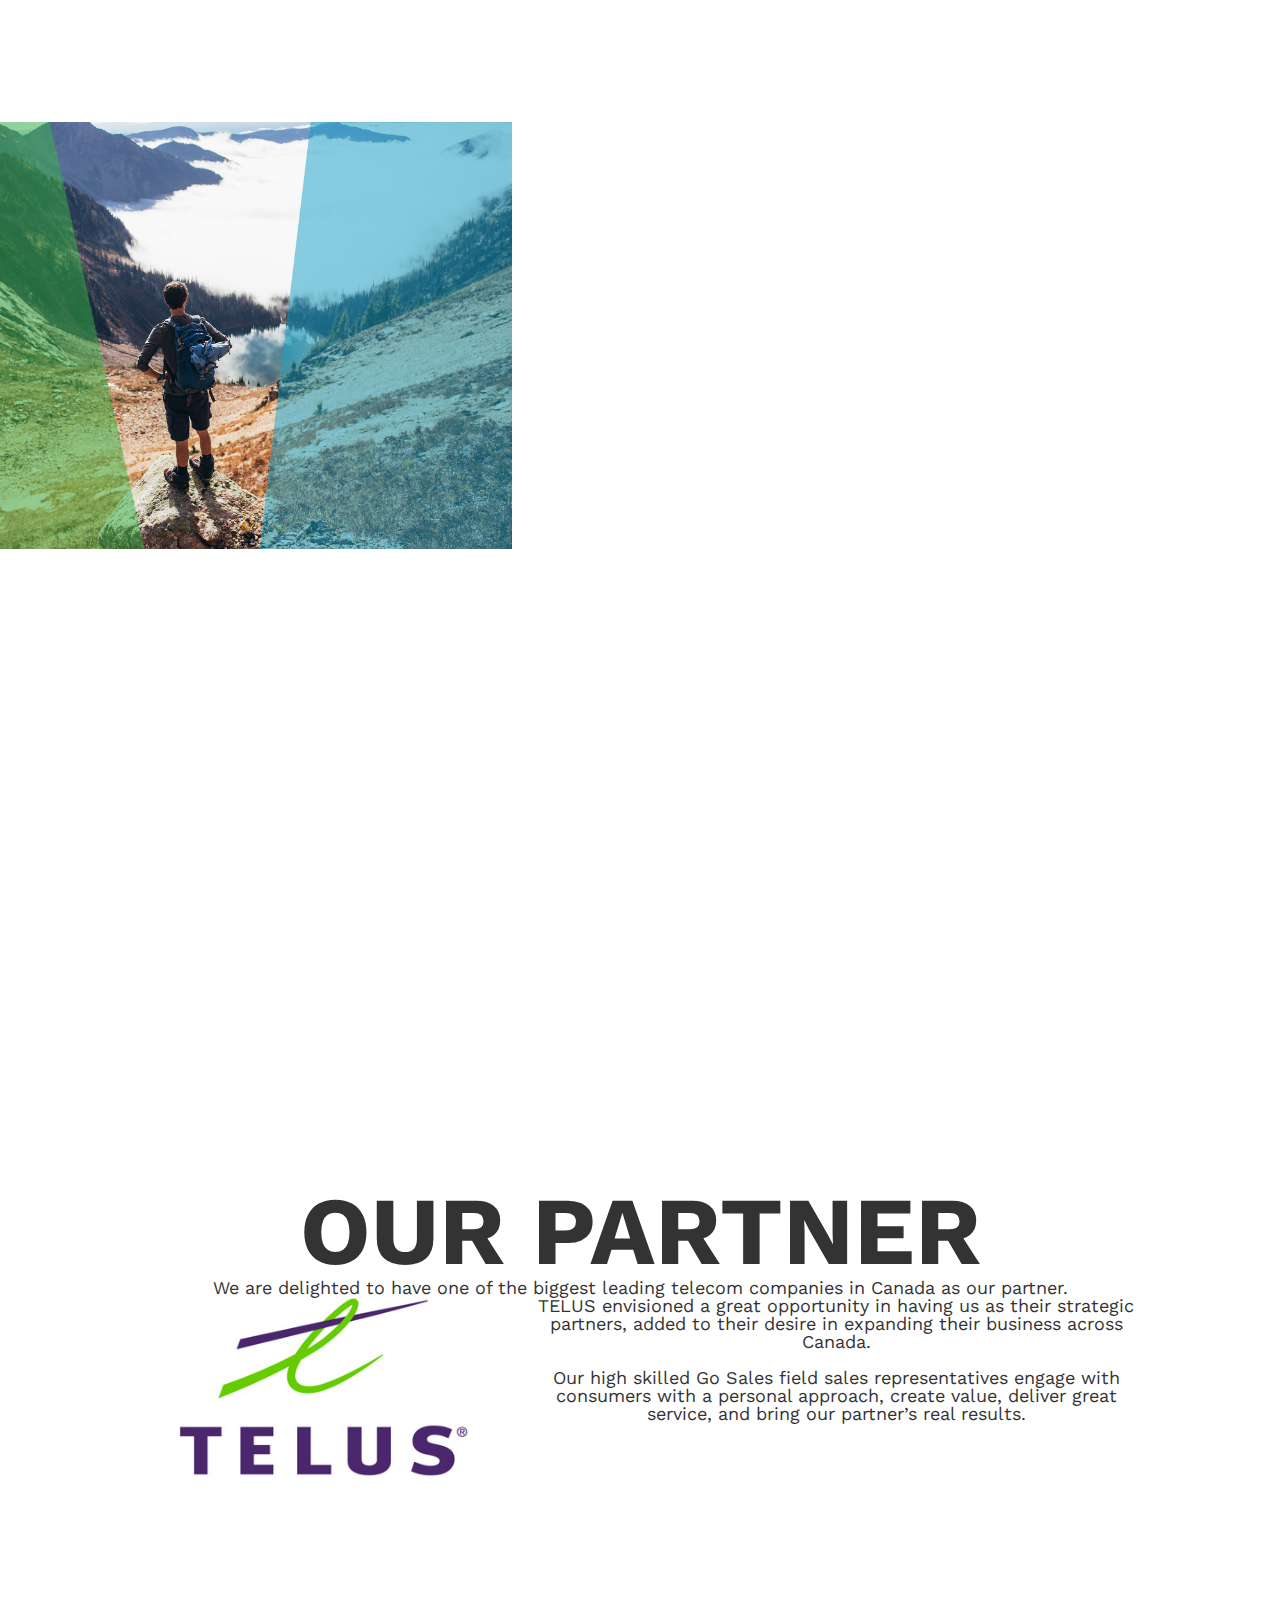
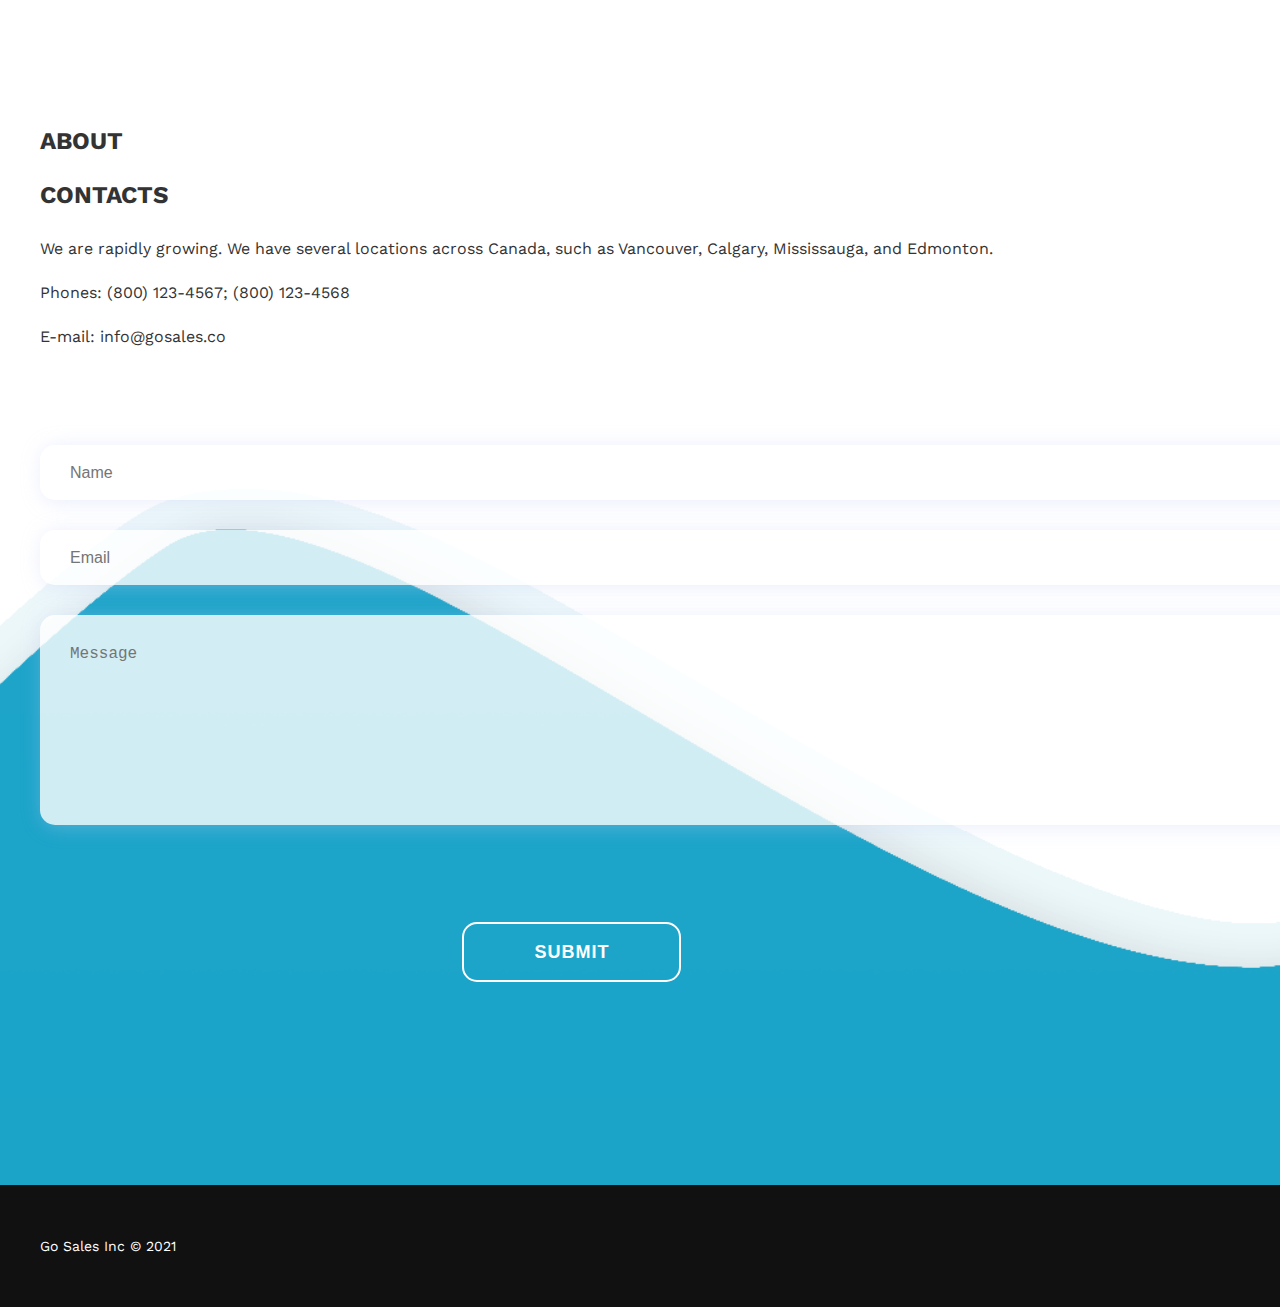
==== commit 131fb43d: "changes home page to a new url" ====
--- a/about.html
+++ b/about.html
@@ -40,7 +40,7 @@
         <div class="custom-container">
           <div class="header-data">
             <div class="logo">
-              <a href="home.html" title=""
+              <a href="http://gosales.co/" title=""
                 ><img src="/images/Go Sales logo-final-white.png" alt=""
               /></a>
             </div>
@@ -90,8 +90,12 @@
             </div>
             <nav>
               <ul>
-                <li><a href="careers.html" title="">Careers</a></li>
-                <li><a href="about.html" title="">About Us</a></li>
+                <li>
+                  <a href="http://gosales.co/careers.html" title="">Careers</a>
+                </li>
+                <li>
+                  <a href="http://gosales.co/about.html" title="">About Us</a>
+                </li>
                 <!-- <li><a href="#pricing" title="">Our Stories</a></li>
                 <li><a href="#testimonial" title="">Blog</a></li> -->
                 <li><a href="/" title="">Go Apply</a></li>
@@ -106,8 +110,12 @@
         <span class="close-menu"><i class="mdi mdi-close"></i></span>
         <div class="mobile-menu">
           <ul>
-            <li><a href="careers.html" title="">Careers</a></li>
-            <li><a href="about.html" title="">About Us</a></li>
+            <li>
+              <a href="http://gosales.co/careers.html" title="">Careers</a>
+            </li>
+            <li>
+              <a href="http://gosales.co/about.html" title="">About Us</a>
+            </li>
             <!-- <li><a href="#pricing" title="">Our Stories</a></li>
             <li><a href="#testimonial" title="">Blog</a></li> -->
             <li><a href="/" title="">Go Apply</a></li>
@@ -174,7 +182,7 @@
               class="about-hero-title-h3 col-lg-6 col-md-9 col-sm-12 align-self-end"
             >
               <h3 class="">
-                GoSales Inc. is a sales consulting firm that introduces
+                Go Sales Inc. is a sales consulting firm that introduces
                 businesses to new opportunities for growth. We give our partners
                 a competitive edge because our results-oriented and high-skilled
                 team is solely dedicated to producing sales results to work with
@@ -209,7 +217,7 @@
 
                 <br />
                 <br />
-                At GoSales, you can grow and earn a healthy income. Here you
+                At Go Sales, you can grow and earn a healthy income. Here you
                 will have the opportunity to develop entrepreneurial and
                 business skills in self-management. Your compensation reflects
                 the value you add to our organization.
@@ -257,8 +265,8 @@
               >
                 <i class="arrow-icon fas fa-angle-double-right fa-4x pr-3"></i>
                 <p>
-                  We believe in you, therefore when you become part of the
-                  GoSales team we’ll empower you to continue growing and to be
+                  We believe in you, therefore when you become part of the Go
+                  Sales team we’ll empower you to continue growing and to be
                   able to bring your career to the next level!
                 </p>
               </div>
@@ -286,7 +294,7 @@
               <h1>VALUE STATEMENT</h1>
               <h3 class="pt-3">
                 We aim to do the business the right way, not just the easy way.
-                At GoSales, we put people in the first place, that’s why our
+                At Go Sales, we put people in the first place, that’s why our
                 fantastic team is as diverse as our communities, and we strive
                 to make our work environment rewarding and a great place to work
                 at.
@@ -341,14 +349,7 @@
                 <div class="col-lg-3 col-md-6">
                   <div class="widget widget-about">
                     <h3 class="widget-title">About</h3>
-                    <p>
-                      Lorem ipsum dolor sit amet, consectetur adipiscing elit,
-                      sed do eiusmod tempor incididunt ut labore et dolore magna
-                      aliqua. Ut enim ad minim veniam, quis nostrud exercitation
-                      ullamco laboris nisi ut aliquip ex ea commodo consequat.
-                      Duis aute irure dolor in reprehenderit in voluptate velit
-                      esse cillum dolore eu fugiat nulla pariatur.
-                    </p>
+                    <p></p>
                   </div>
                   <!--widget-about end-->
                 </div>
@@ -425,7 +426,7 @@
         <div class="bottom-footer">
           <div class="custom-container">
             <div class="bottom-footer-data">
-              <p>GoSales Inc © 2021</p>
+              <p>Go Sales Inc © 2021</p>
               <ul class="social-links">
                 <li>
                   <a href="#" title=""><i class="fa fa-facebook"></i></a>
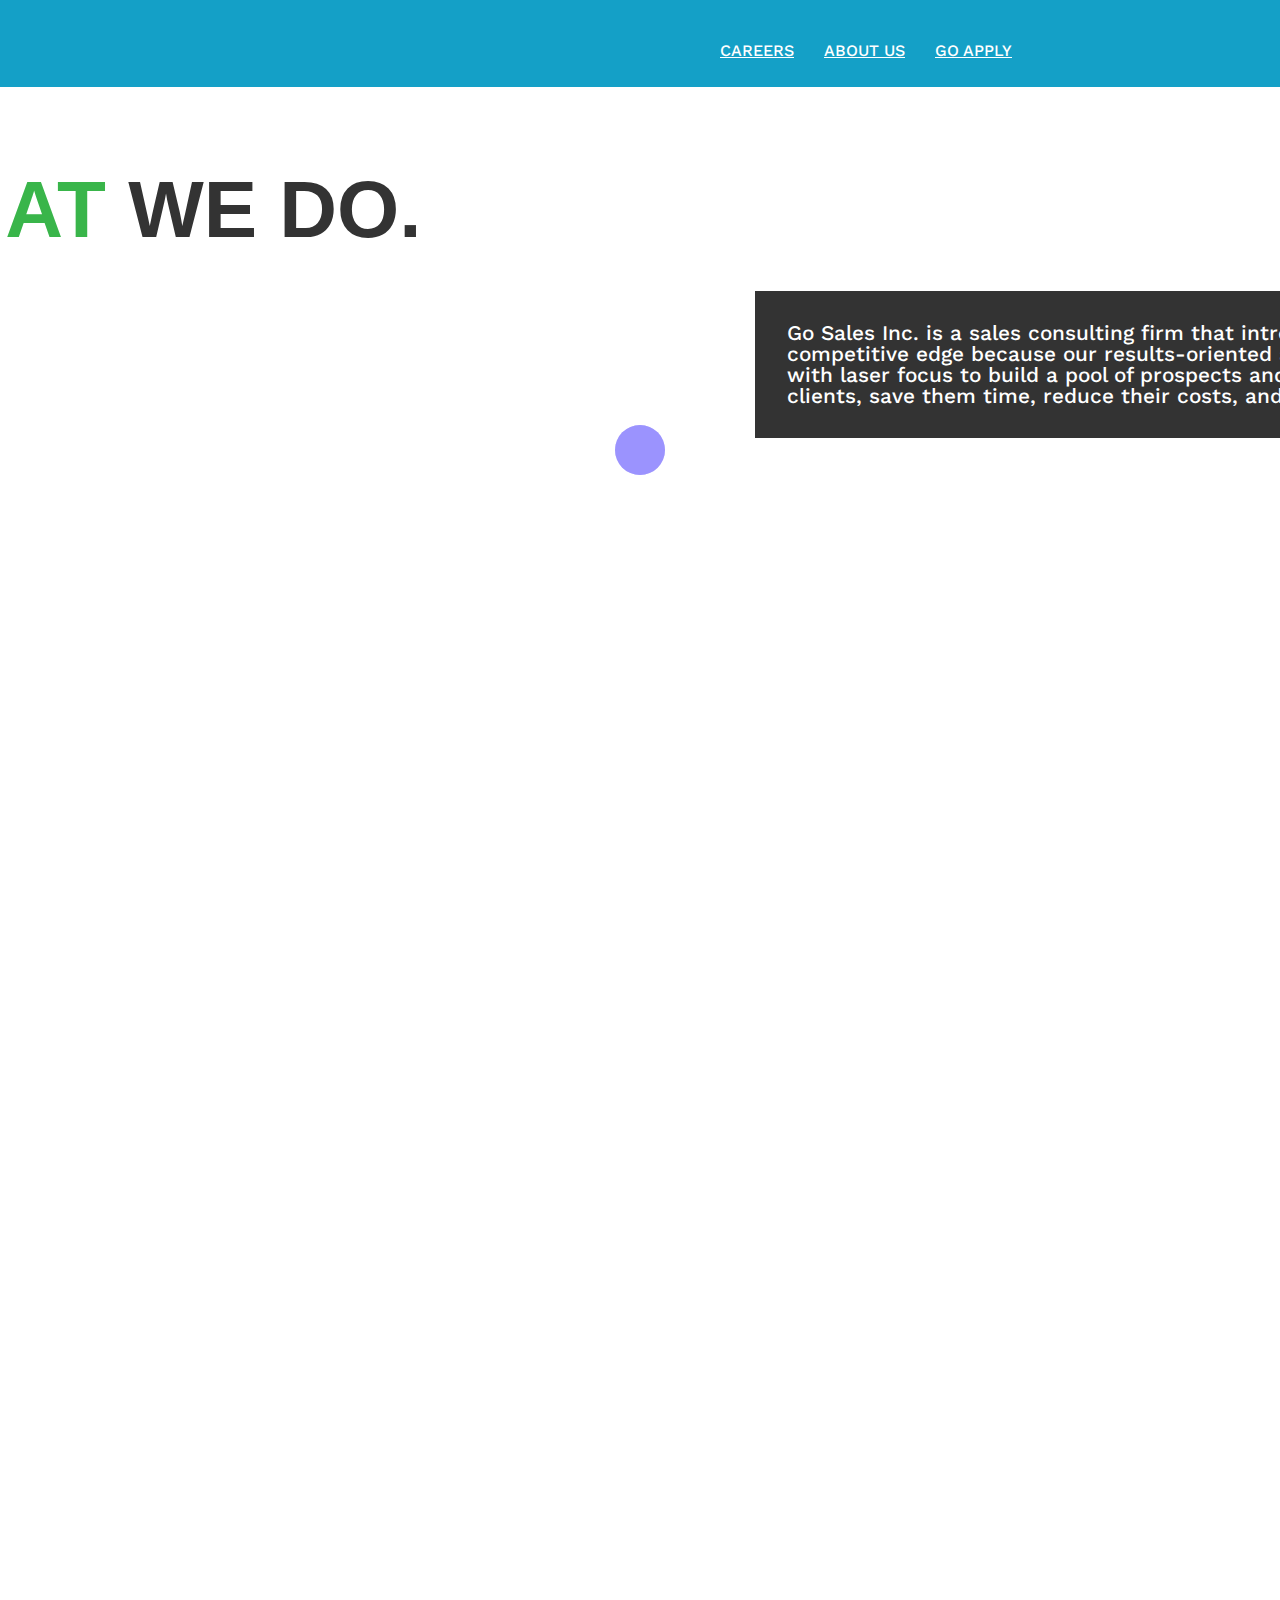
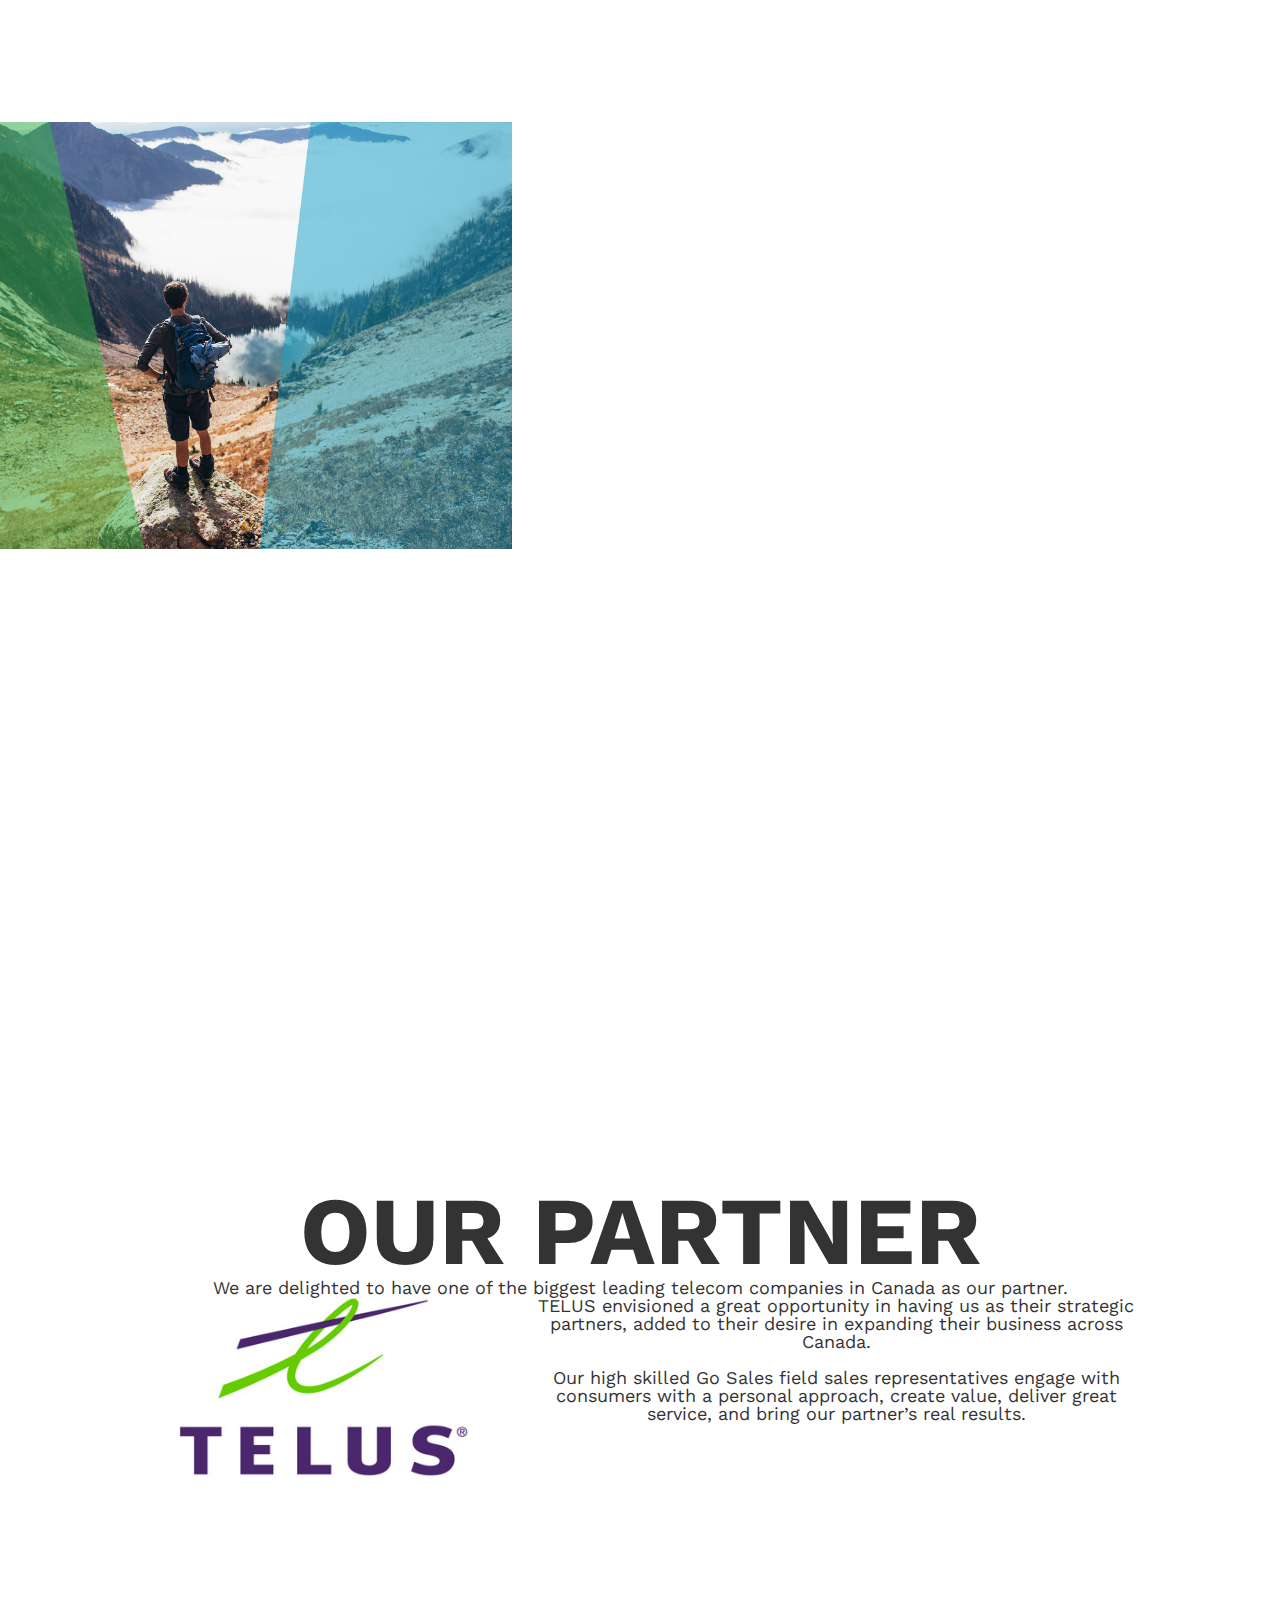
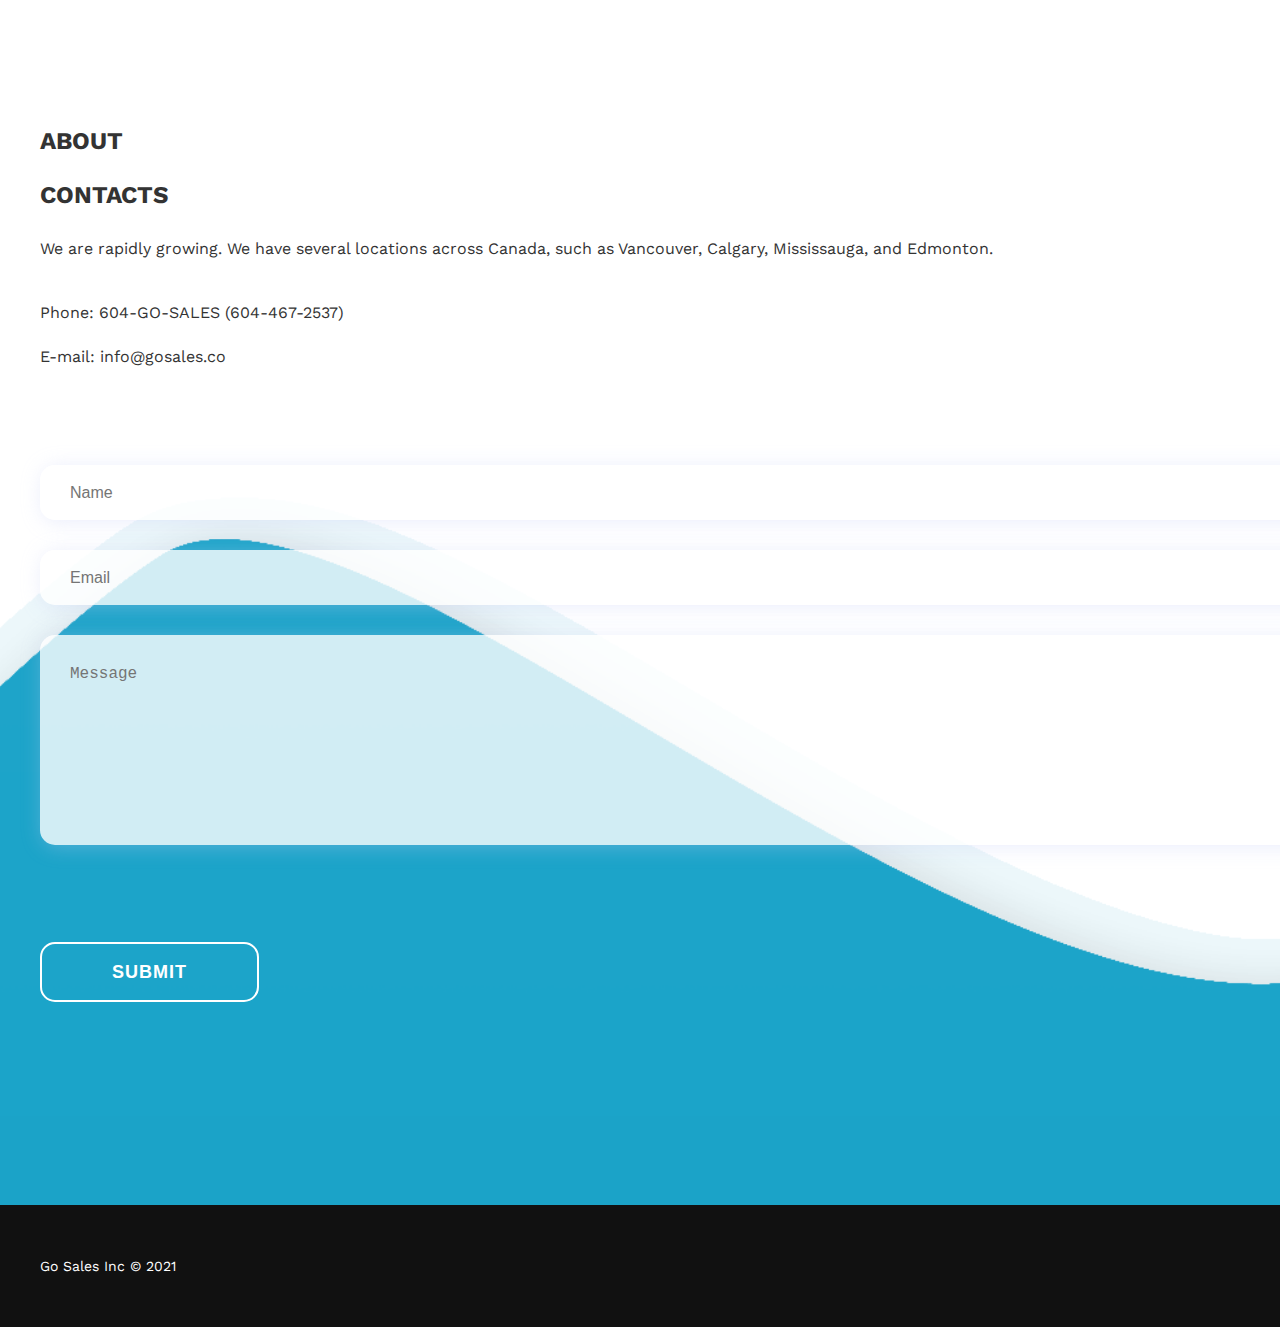
==== commit 06120386: "phone number" ====
--- a/about.html
+++ b/about.html
@@ -3,10 +3,30 @@
   <head>
     <meta charset="UTF-8" />
     <title>Go Sales</title>
-    <link rel="shortcut icon" type="image/jpg" href="../images/favicon.png" />
+    <link
+      rel="shortcut icon"
+      type="image/jpg"
+      href="../images/favicon-new.png"
+    />
     <meta name="viewport" content="width=device-width, initial-scale=1.0" />
-    <meta name="description" content="" />
-    <meta name="keywords" content="" />
+    <meta
+      name="description"
+      content="Join a team of game-changing sales people"
+    />
+    <meta
+      name="keywords"
+      content="sales associate jobs,
+    sales associate job description,
+    sales jobs toronto,
+    sales jobs calgary,
+    sales jobs edmonton,
+    sales jobs vancouver,
+    sales representative jobs,
+    sales job interview questions,
+    retail sales job description,
+    go sales telus
+    "
+    />
     <link rel="stylesheet" type="text/css" href="css/animate.css" />
     <link rel="stylesheet" type="text/css" href="css/bootstrap.min.css" />
     <link rel="stylesheet" type="text/css" href="css/font-awesome.min.css" />
@@ -365,7 +385,7 @@
                         >
                       </li>
                       <li>
-                        <span>Phones: (800) 123-4567; (800) 123-4568</span>
+                          <li><span>Phone: 604-GO-SALES (604-467-2537)</span></li>
                       </li>
                       <li><span>E-mail: info@gosales.co</span></li>
                     </ul>
--- a/css/style.css
+++ b/css/style.css
@@ -2190,7 +2190,8 @@
   padding: 30px;
 }
 .contact-form form input,
-.contact-form form textarea {
+.contact-form form textarea,
+.form-control {
   width: 100%;
   font-size: 16px;
   font-weight: 400;
@@ -2203,7 +2204,6 @@
   border: 0;
 }
 .btn-sbmt {
-  margin-left: 33%;
   margin-top: 5%;
   margin-bottom: 10%;
   font-size: 18px;
@@ -2274,20 +2274,26 @@
 .resume-tag {
 }
 .upload-tag {
-  margin-left: 100%;
-  width: 100%;
   color: #fff;
 }
 .cover-letter {
-  margin-left: 46%;
   color: #fff;
 }
+.tag-row {
+  flex-direction: row;
+}
 
 .resume {
-  flex-direction: row;
-  max-width: 91%;
-  margin: 0 auto;
-}
+}
+
+.enter-btn {
+  display: flex;
+  flex-direction: column;
+}
+.enter-btn-1 {
+  margin-left: 25%;
+}
+
 .column {
   width: 100%;
   display: flex;
@@ -2519,12 +2525,13 @@
   padding: 5%;
   padding-right: 10%;
   margin-right: 5%;
+  max-width: 44%;
 }
 .apply {
   /* background-image: url(../images/color-bg.jpg); */
   background-position: 50% 50%;
   background-size: cover;
-  height: 110vh;
+  height: auto;
   background-color: #333333;
 }
 .apply-title-box {
@@ -2577,12 +2584,14 @@
   background-image: url(../images/pink-green-blue-2.jpg);
   background-position: 35% 50%;
   margin: 0;
-  margin-bottom: 10%;
+  margin-bottom: -6%;
   padding-bottom: 5%;
   padding-top: 5%;
 }
 .form-button {
   margin-bottom: 10%;
+  align-items: center;
+  justify-content: center;
 }
 
 .label {
@@ -2673,7 +2682,6 @@
   }
   .g-h1-h3 {
     max-width: 75%;
-    padding-bottom: 5%;
   }
   .mission-h,
   .mission h1 {
@@ -2701,6 +2709,16 @@
   .go-fav {
     max-height: 150px;
     max-width: 150px;
+  }
+  .apply-title-box {
+    background: transparent;
+    flex-direction: column;
+  }
+  .enter-btn {
+    max-width: 33%;
+  }
+  .enter-btn-1 {
+    margin-left: 17%;
   }
 }
 @media (max-width: 769px) {
@@ -2901,9 +2919,8 @@
   .apply-img {
     display: none;
   }
-  .btn-sbmt {
-    margin-left: 20%;
-    margin-top: 5%;
+  .btn-sbmt-1 {
+    margin-left: 0 !important;
   }
   .apply-title-box {
     flex-direction: column;
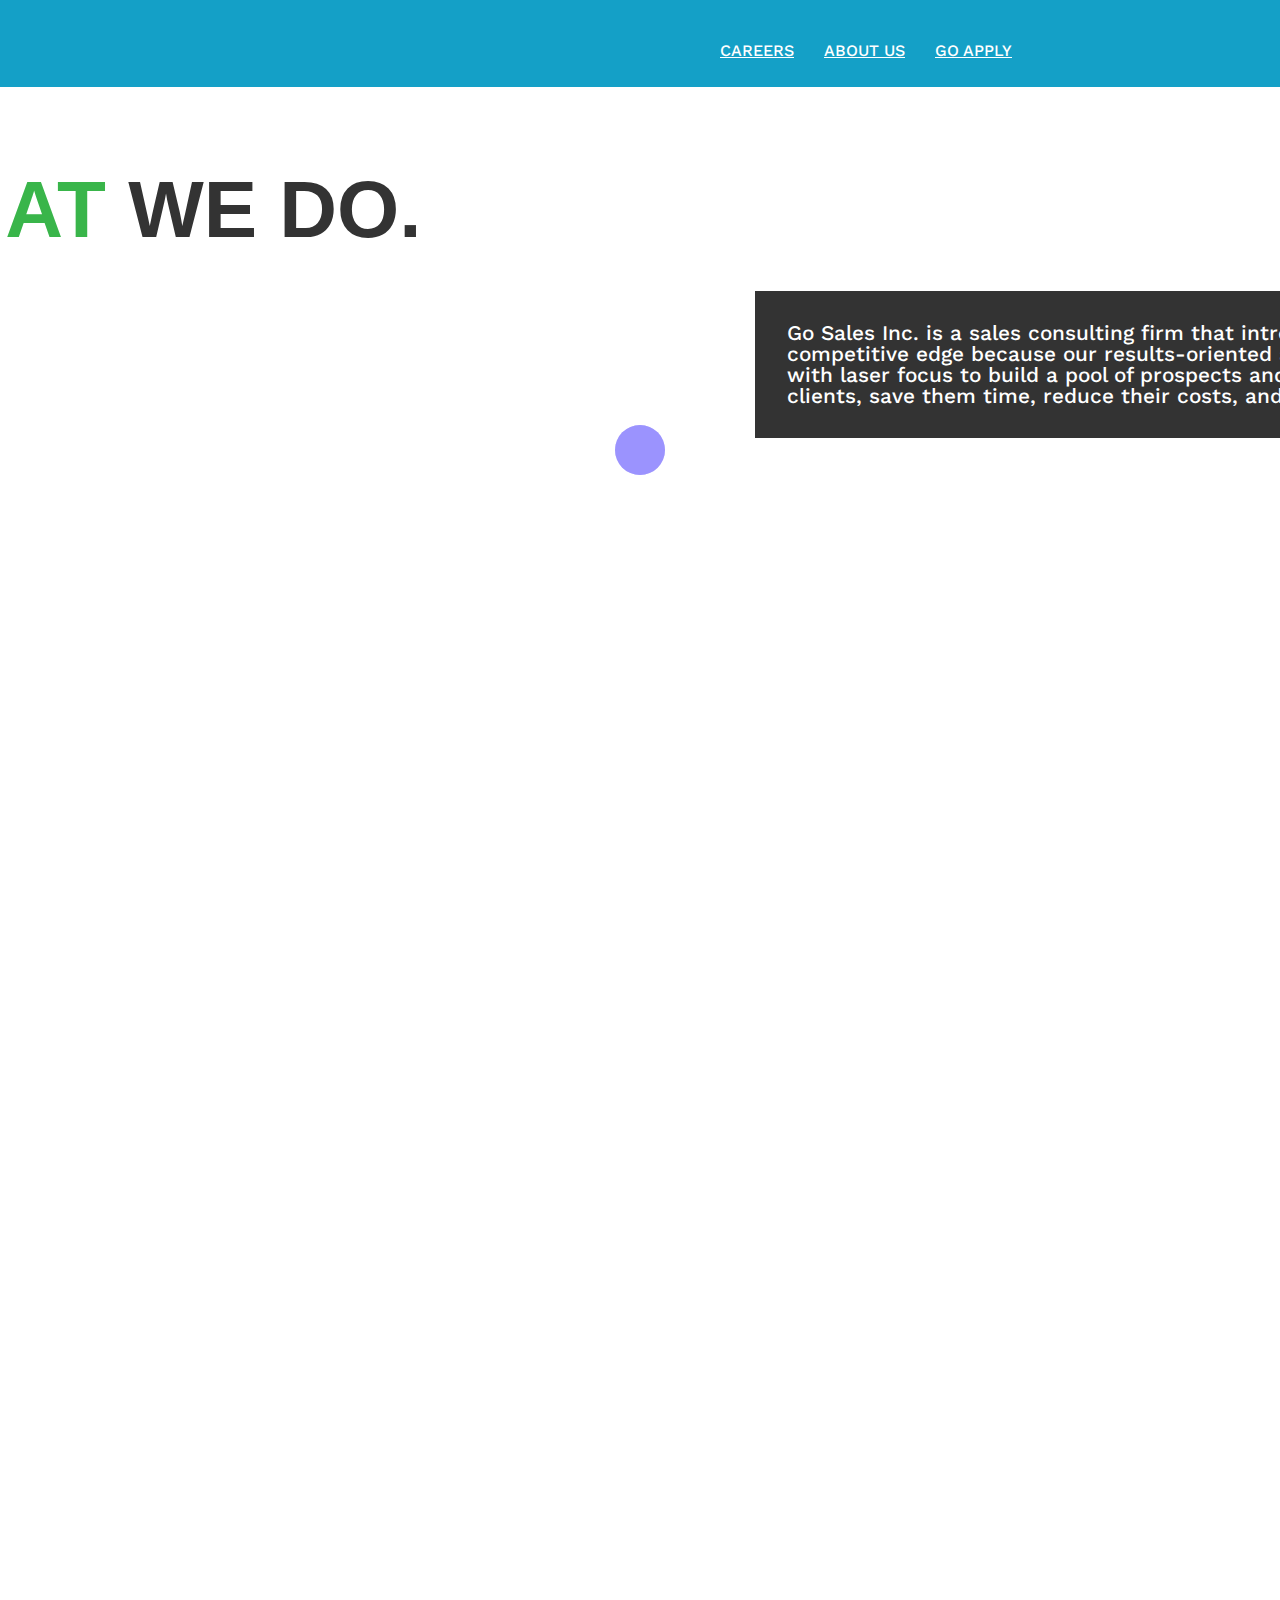
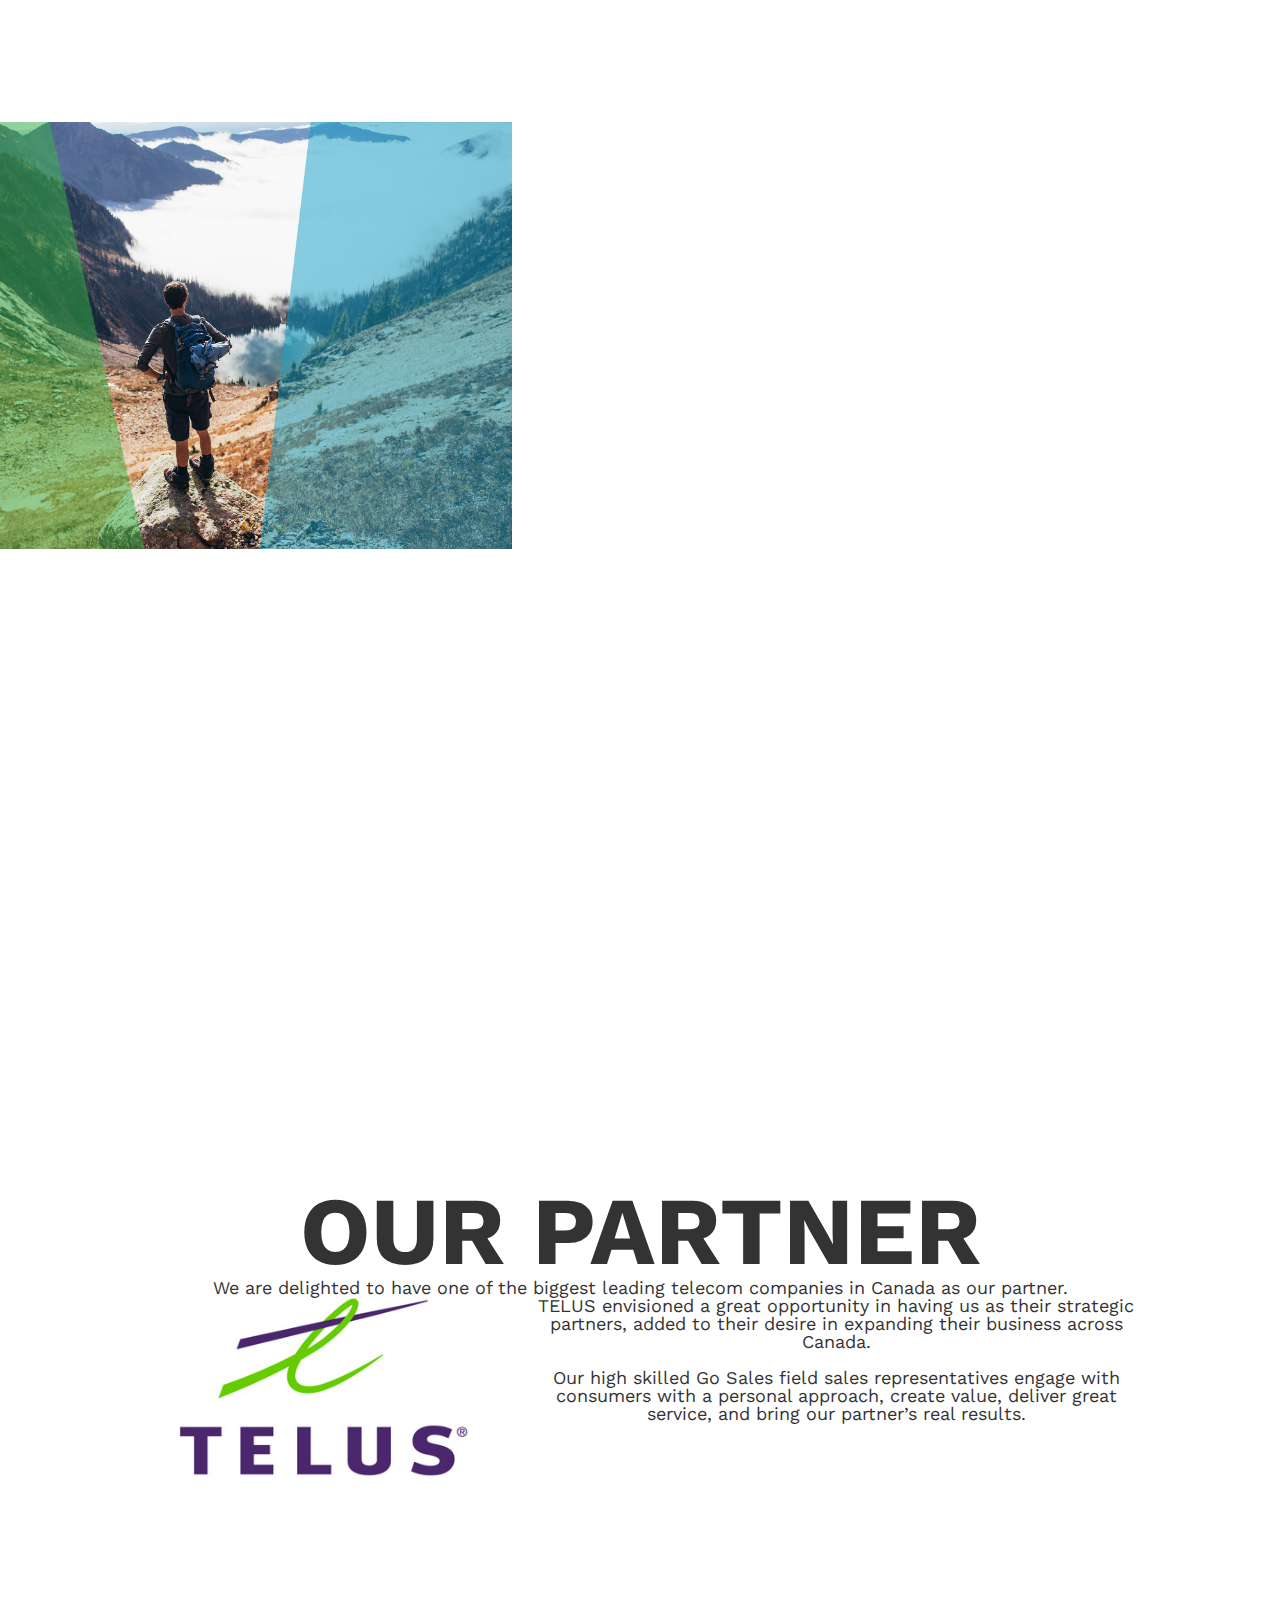
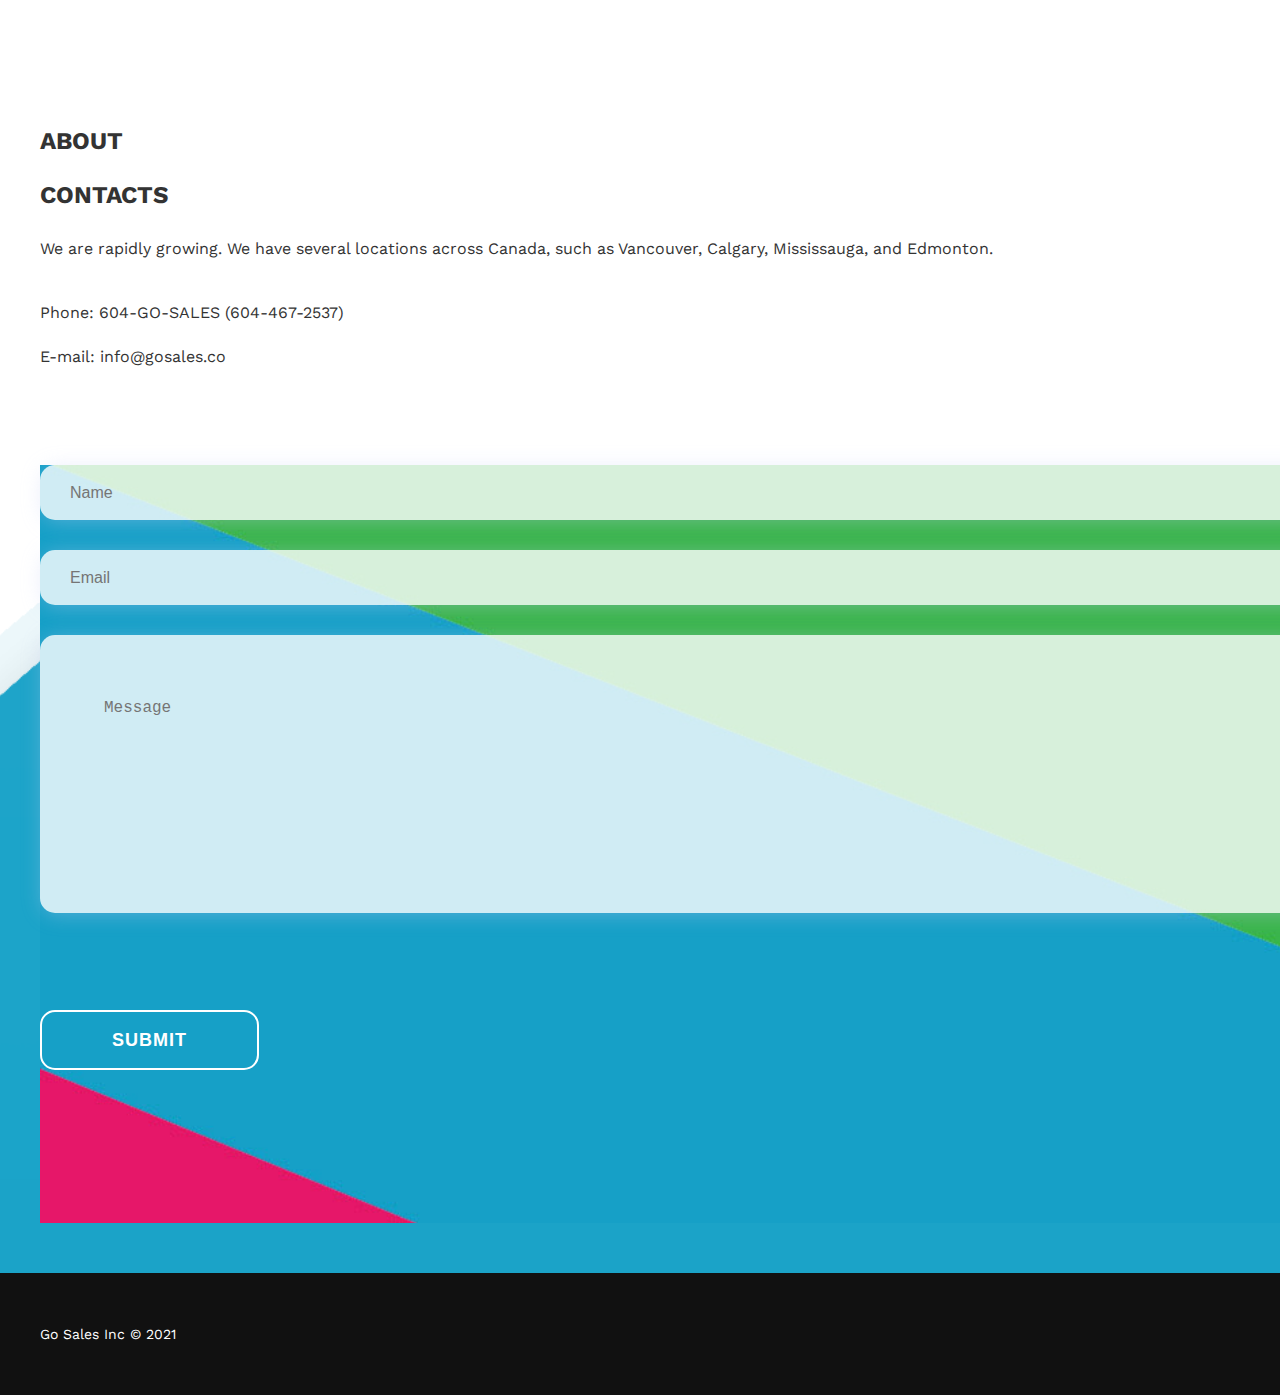
==== commit 4872743f: "added gtag" ====
--- a/about.html
+++ b/about.html
@@ -1,6 +1,15 @@
 <!DOCTYPE html>
 <html>
   <head>
+    <!-- Global site tag (gtag.js) - Google Analytics -->
+<script async src="https://www.googletagmanager.com/gtag/js?id=272085349"></script>
+<script>
+  window.dataLayer = window.dataLayer || [];
+  function gtag(){window.dataLayer.push(arguments);}
+  gtag('js', new Date());
+
+  gtag('config', '272085349');
+</script>
     <meta charset="UTF-8" />
     <title>Go Sales</title>
     <link
--- a/css/style.css
+++ b/css/style.css
@@ -315,7 +315,7 @@
   color: #fff;
 }
 .get-started {
-  height: auto;
+  height: 100vh;
   padding: 0;
 }
 .about {
@@ -1725,7 +1725,7 @@
   -ms-border-radius: 40px;
   -o-border-radius: 40px; */
   /* border-radius: 40px; */
-  padding: 180px 0;
+  padding: 35% 10%;
 }
 
 .wait-sec h3 {
@@ -2175,6 +2175,9 @@
 .contact-form {
   float: left;
   width: 100%;
+  background-image: url(../images/background-1.jpg);
+  background-repeat: no-repeat;
+  background-size: cover;
 }
 .contact-form form {
   float: left;
@@ -2202,6 +2205,7 @@
   border-radius: 15px;
   margin-bottom: 30px;
   border: 0;
+  padding: 5%;
 }
 .btn-sbmt {
   margin-top: 5%;
